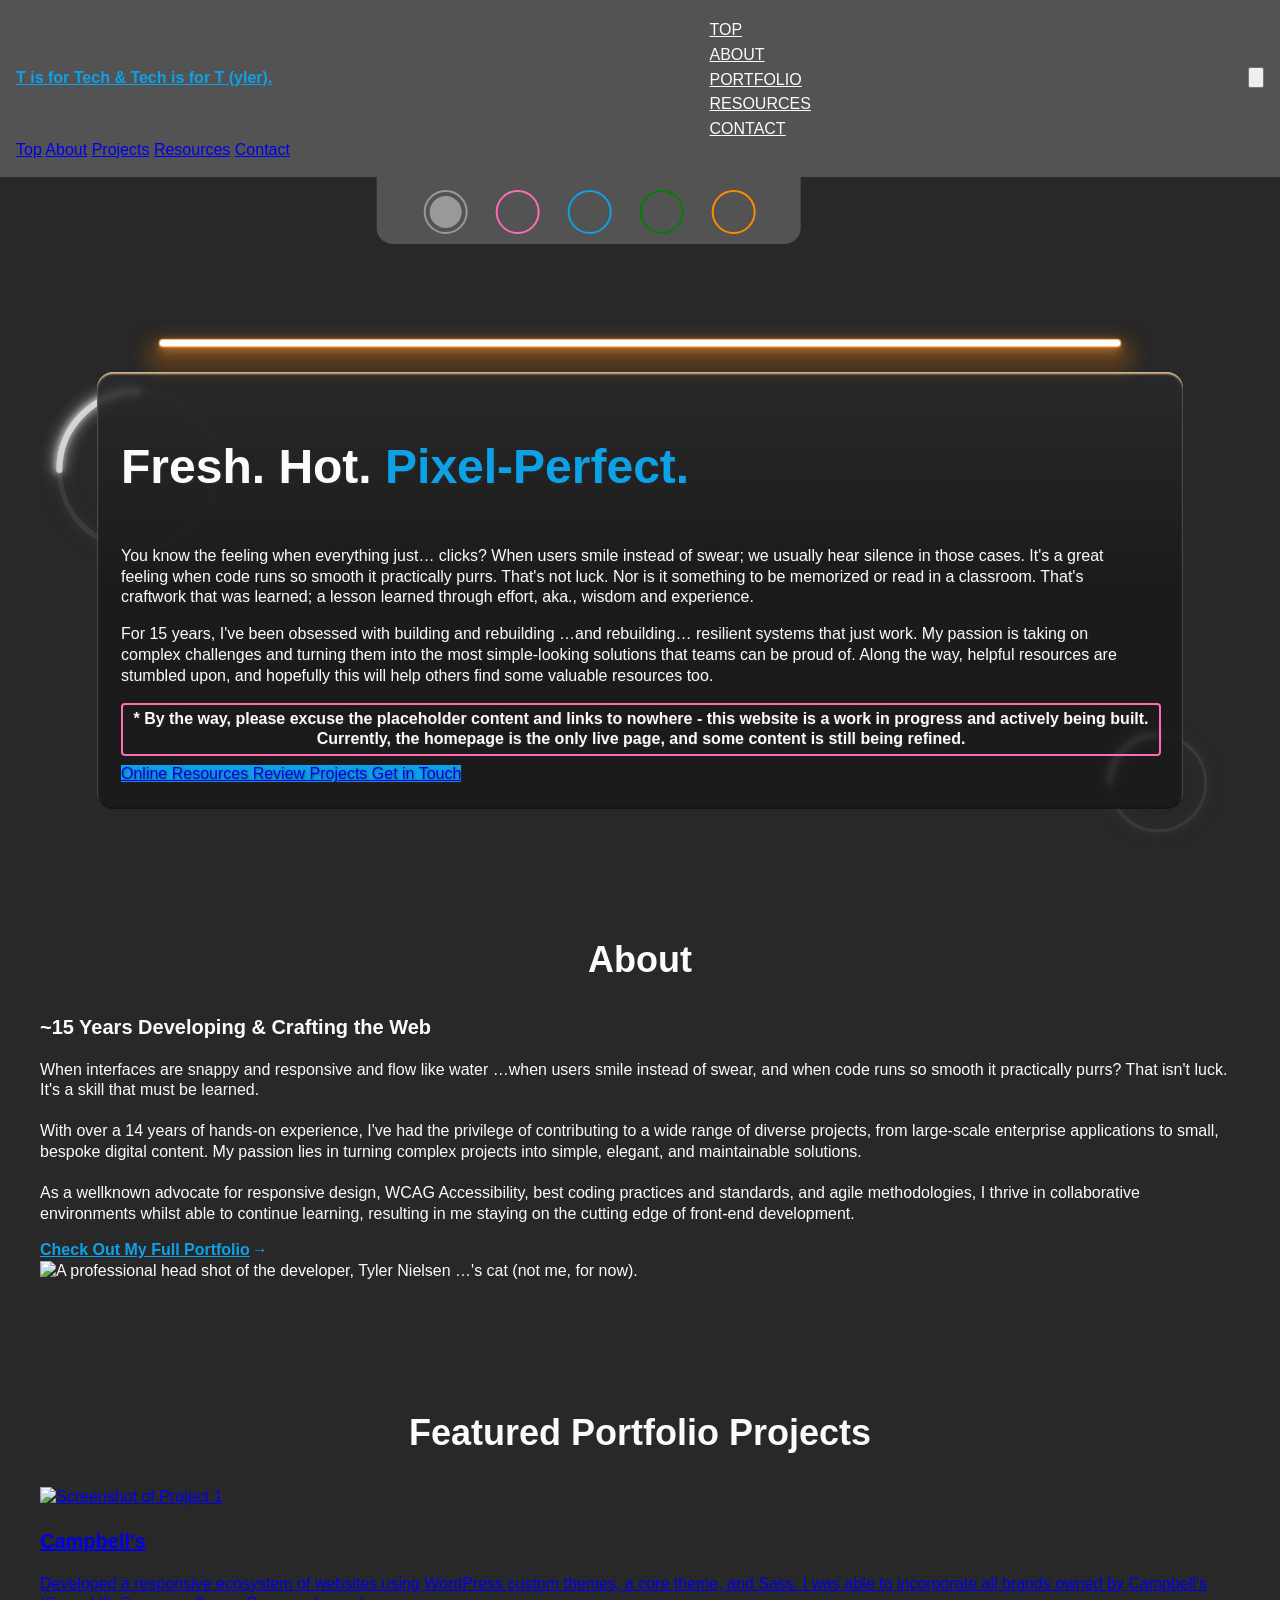
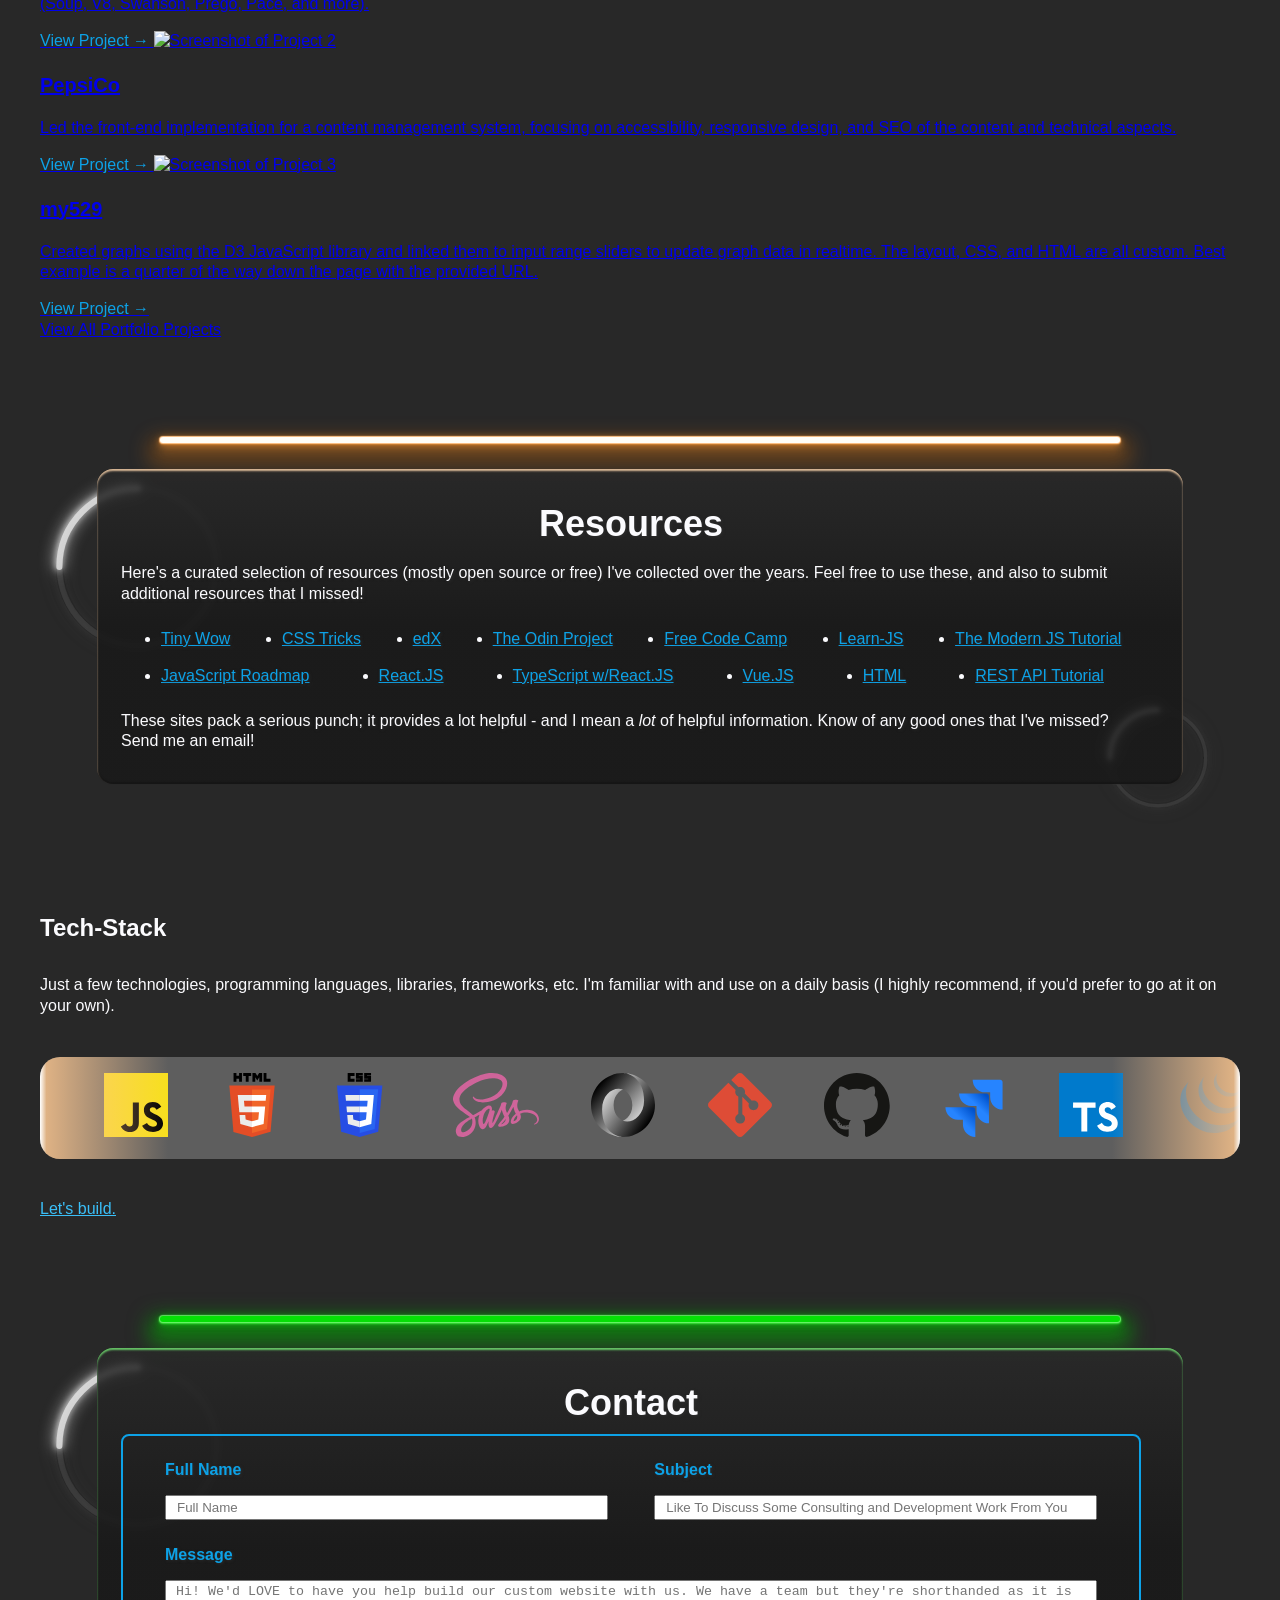
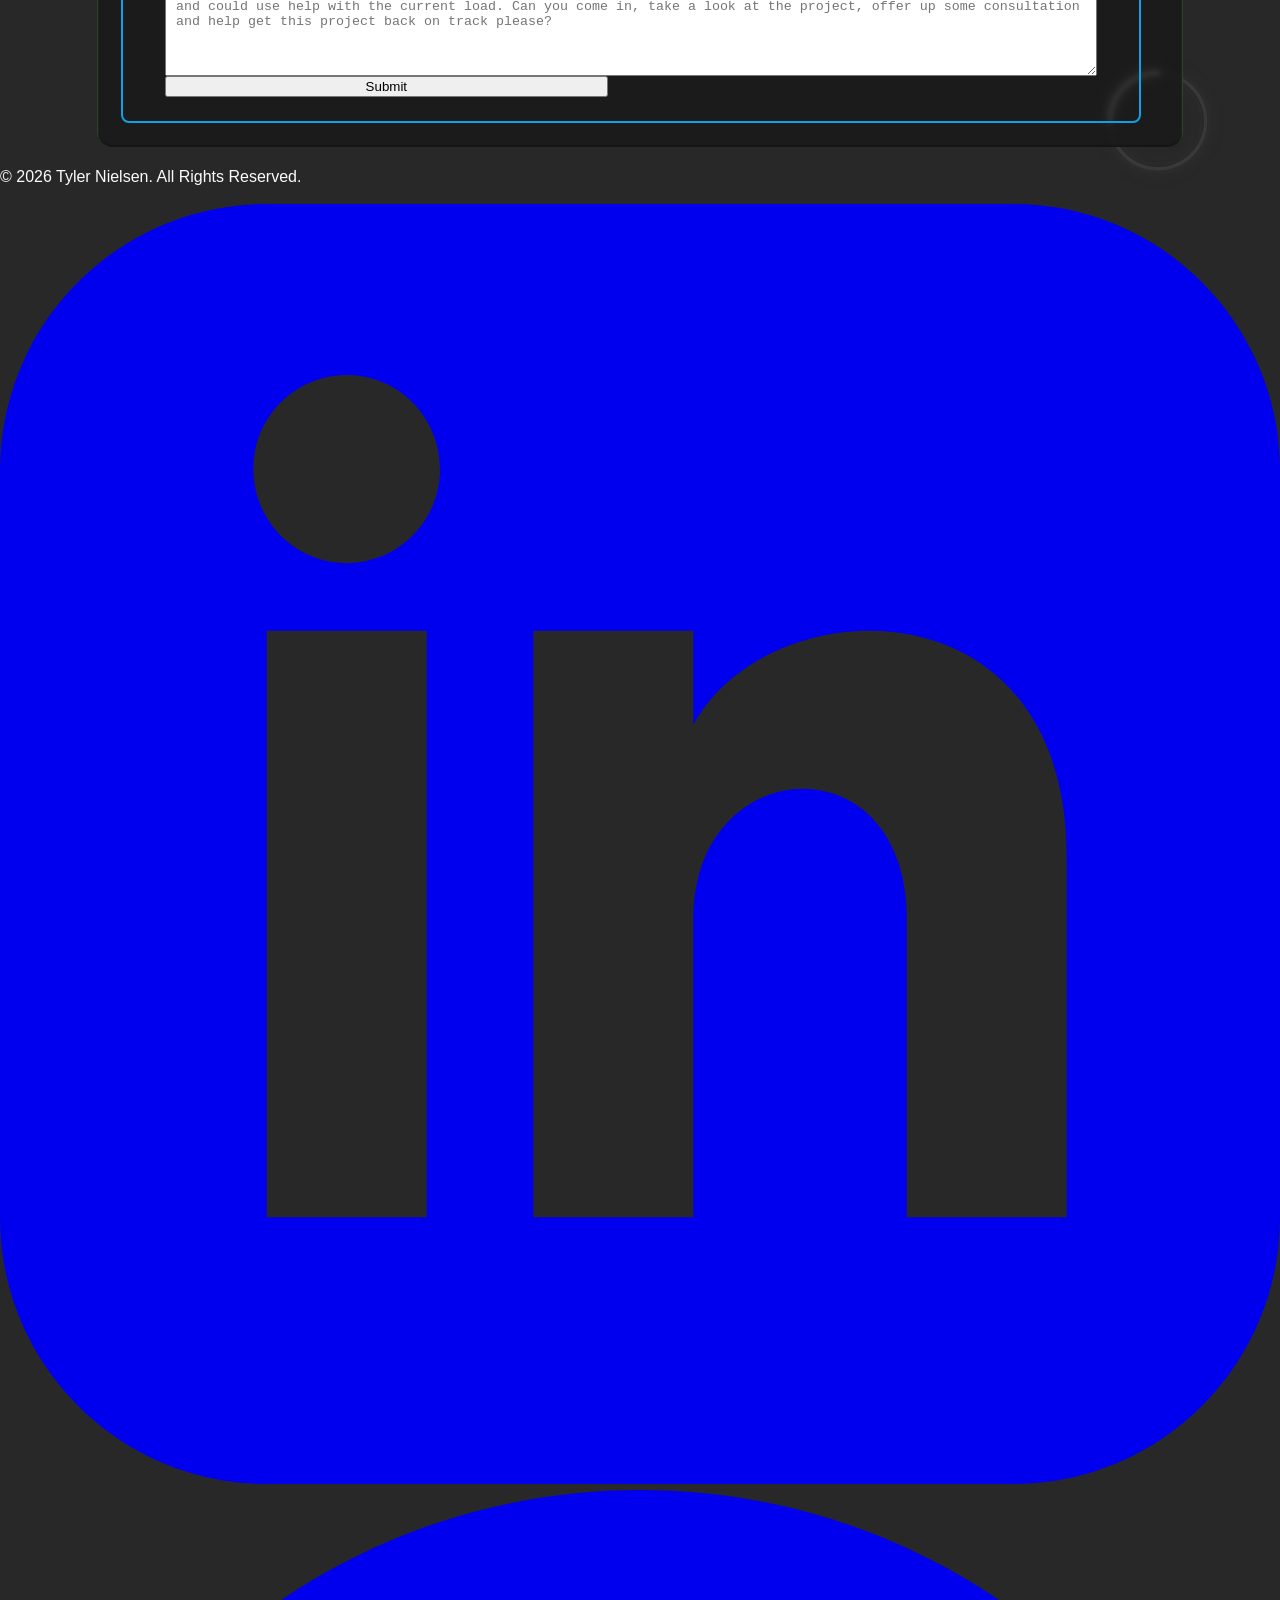
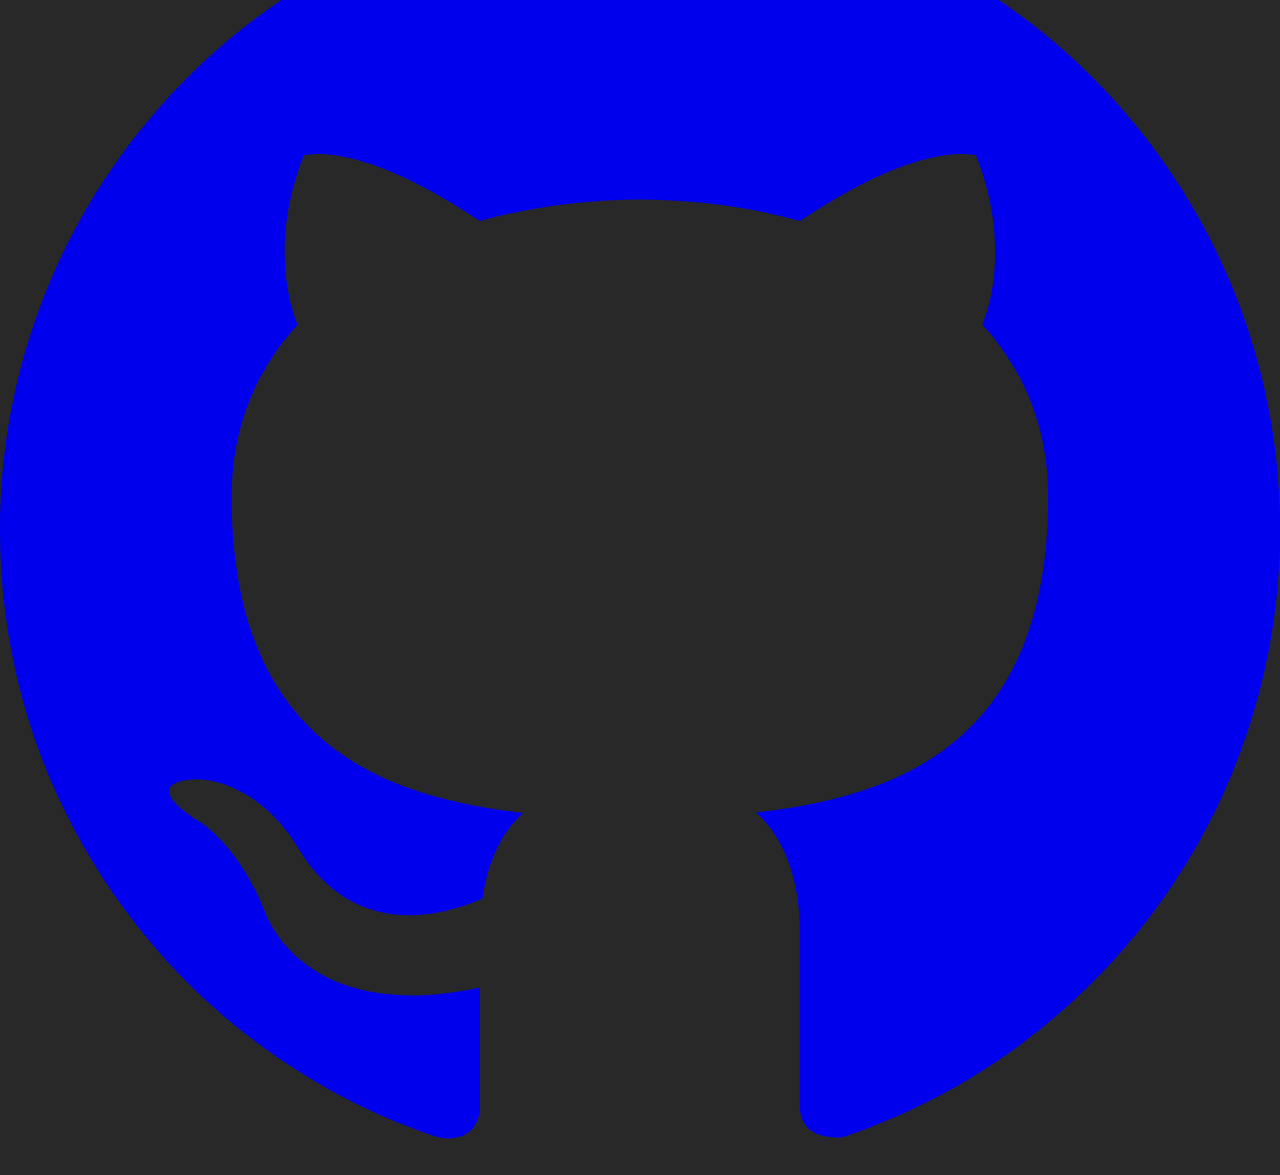
==== index.html @ 83358e0b "fixing a broken nav link" ====
<!DOCTYPE html>
<html lang="en" class="">
  <head>
    <meta charset="UTF-8" />
    <meta name="viewport" content="width=device-width, initial-scale=1.0" />
    <meta name="description" content="Lean Web Shop. If your website could use a facelift or simply just some content updates, we're here for you. Estimates are free and we're priced competitively." />

    <title>Tyler N. | Home</title>

    <!-- Using "Inter" font --> <link rel="stylesheet" href="https://fonts.googleapis.com/css2?family=Inter:wght@400;600;700&display=swap" />
    <!-- Tailwind CSS CDN for homepage styling --> <script src="https://cdn.tailwindcss.com"></script>

    <!-- <link href="styles/reset.css" rel="stylesheet" /> -->
    <link rel="shortcut icon" href="favicon.ico" type="image/x-icon">
    <link href="styles/main.css" rel="stylesheet" />
    <script type="module" src="js/index.js" defer></script>
  </head>
  <body>
    
    <header class="bg-opacity-34 backdrop-blur-md"> <!-- Header & Navigation -->
      <nav class="container py-4 px-6">

        <a href="#" class="logo text-2xl">
          T is for Tech &amp; Tech is for T (yler).
        </a>

        <div class="main-nav hidden md:flex space-x-8">
          <a href="#hero" class="text-lg">Top</a>
          <a href="#about" class="text-lg">About</a>
          <a href="#portfolio" class="text-lg">Portfolio</a>
          <a href="#resources" class="text-lg">Resources</a>
          <a href="#contact" class="text-lg">Contact</a>
        </div>

        <!-- Mobile Menu Button -->
        <button
          id="mobile-menu-button"
          class="md:hidden text-gray-200 focus:outline-none"
        >
          <svg
            class="w-6 h-6"
            fill="none"
            stroke="currentColor"
            viewBox="0 0 24 24"
            xmlns="http://www.w3.org/2000/svg"
          >
            <path
              stroke-linecap="round"
              stroke-linejoin="round"
              stroke-width="2"
              d="M4 6h16M4 12h16m-7 6h7"
            ></path>
          </svg>
        </button>
      </nav>
      <!-- Mobile Menu -->
      <div id="mobile-menu" class="hidden md:hidden bg-gray-800 px-6 pb-4">
        <a href="#hero" class="block text-lg py-2 hover:text-sky-400 transition-colors">Top</a>
        <a href="#about" class="block text-lg py-2 hover:text-sky-400 transition-colors">About</a>
        <a href="#projects" class="block text-lg py-2 hover:text-sky-400 transition-colors">Projects</a>
        <a href="#resources" class="block text-lg py-2 hover:text-sky-400 transition-colors">Resources</a>
        <a href="#contact" class="block text-lg py-2 hover:text-sky-400 transition-colors">Contact</a>
      </div>
    </header>
    <!-- END Header & Navigation -->

    <form action="" class="theme-picker">
      <fieldset>
        <legend class="visually-hidden">Pick a Theme</legend>

        <label for="default" class="visually-hidden radio-label default-radio-btn">Default (Light)</label>
        <input type="radio" name="theme" id="default" title="Default Theme" checked>

        <label for="pink" class="visually-hidden radio-label pink-radio-btn">80's Neon Pink</label>
        <input type="radio" name="theme" id="pink" title="Pink Theme">

        <label for="blue" class="visually-hidden radio-label blue-radio-btn">Blue</label>
        <input type="radio" name="theme" id="blue" title="Blue Theme">

        <label for="green" class="visually-hidden radio-label green-radio-btn">Green</label>
        <input type="radio" name="theme" id="green" title="Green Theme">

        <label for="orange" class="visually-hidden radio-label orange-radio-btn">Orange</label>
        <input type="radio" name="theme" id="orange" title="Orange Theme">
      </fieldset>
    </form>

    <main> <!-- Main Content -->

      <!-- Hero Section -->
      <!-- <section id="hero" class="min-h-screen flex justify-center text-center"> --> <!-- Hero Section START -->
      <!-- <div class="space-y-6">
          <h1
            class="text-4xl sm:text-5xl md:text-6xl font-extrabold text-white"
          >
            Hi, I'm <span class="text-sky-400">Tyler Nielsen</span>.
          </h1>

          <p
            class="text-xl md:text-2xl font-medium text-gray-400 max-w-3xl mx-auto"
          >
            A Senior Front-End Engineer with 14 years of experience,
            specializing in building clean, performant, and accessible digital
            content using HTML, CSS, and JavaScript.
          </p>

          <div class="flex flex-col sm:flex-row justify-center gap-4 pt-6">
            <a
              href="#projects"
              class="inline-block bg-sky-500 hover:bg-sky-600 text-white font-bold py-3 px-8 rounded-full shadow-lg transition-colors"
            >
              View My Work
            </a>

            <a
              href="/contact"
              class="inline-block bg-gray-700 hover:bg-gray-600 text-white font-bold py-3 px-8 rounded-full shadow-lg transition-colors"
            >
              Get in Touch
            </a>
          </div>
        </div>
      </section> -->
      <!-- END Hero Section -->
      

      <section id="hero"> <!-- About Website Section -->
        <div class="glass-card-container">
          <div class="space-y-6 card">
            <h1 class="text-4xl sm:text-5xl md:text-6xl font-extrabold text-white">
              Fresh. Hot. <span class="">Pixel-Perfect.</span>
            </h1>
            <p>
              You know the feeling when everything just… clicks? When users smile instead of 
              swear; we usually hear silence in those cases. It's a great feeling when code 
              runs so smooth it practically purrs. That's not luck. Nor is it something to be 
              memorized or read in a classroom. That's craftwork that was learned; a lesson 
              learned through effort, aka., wisdom and experience.
            </p>
            <p>
              For 15 years, I've been obsessed with building and rebuilding …and rebuilding… 
              resilient systems that just work. My passion is taking on complex challenges 
              and turning them into the most simple-looking solutions that teams can be 
              proud of. Along the way, helpful resources are stumbled upon, and hopefully 
              this will help others find some valuable resources too.
            </p>
            <p class="wip"><strong>
              &ast; By the way, please excuse the placeholder content and links to nowhere - this website is a work in progress and actively being built. Currently, the homepage is the only live page, and some content is still being refined.
            </strong></p>

            <div class="button-container flex flex-col sm:flex-row justify-center gap-4 pt-6">
              <a href="#resources" class="inline-block font-bold py-3 px-8 rounded-full shadow-lg transition-colors">
                Online Resources
              </a>

              <a href="#projects" class="inline-block font-bold py-3 px-8 rounded-full shadow-lg transition-colors">
                Review Projects
              </a>

              <a href="contact" class="inline-block font-bold py-3 px-8 rounded-full shadow-lg transition-colors">
                Get in Touch
              </a>
            </div>
          </div>

          <div class="accents"> <!-- "glass-card" base designed by Fabian Albert: https://www.pinterest.com/pin/1045749975969474374/ -->
            <div class="top-light"></div>
            <div class="light"></div>
            <div class="light sm"></div>
          </div>
        </div> <!-- END:</.glass-card-container> -->
      </section>
      <!-- END About Website Section -->


      <section id="about" class=""> <!-- About The Developer Section START -->
        <div class="mx-auto grid md:grid-cols-2 gap-12">
          <div class="order-2 md:order-1 space-y-6">
            <h2>About</h2>
            <h3>~15 Years Developing &amp; Crafting the Web</h3>

            <p class="leading-relaxed">
              When interfaces are snappy and responsive and flow like water …when 
              users smile instead of swear, and when code runs so smooth it practically 
              purrs? That isn't luck. It's a skill that must be learned.
            </p>
            <p class="leading-relaxed">
              With over a 14 years of hands-on experience, I've had the privilege
              of contributing to a wide range of diverse projects, from large-scale
              enterprise applications to small, bespoke digital content. My passion
              lies in turning complex projects into simple, elegant, and
              maintainable solutions.
            </p>
            <p class="leading-relaxed">
              As a wellknown advocate for responsive design, WCAG Accessibility, best coding practices and standards, and agile methodologies,
              I thrive in collaborative environments whilst able to continue learning, resulting in me staying on the cutting edge of front-end development.
            </p>

            <a
              href="about.html"
              class="mt-6 inline-block transition-colors"
              >
              Check Out My Full Portfolio<span class="animarrow">&rarr;</span>
            </a>
          </div>

          <div class="order-1 md:order-2">
            <img
              src="https://www.placecats.com/476/475"
              alt="A professional head shot of the developer, Tyler Nielsen …'s cat (not me, for now)."
              title="A professional head shot of the developer, Tyler Nielsen …'s cat (not me, for now)."
              class="rounded-xl w-full h-auto object-cover shadow-2xl"
            />
          </div>
        </div>
      </section> <!-- END About The Developer Section -->

      
      <section id="portfolio"> <!-- Portfolio Section START -->
        <h2>
          Featured Portfolio Projects
        </h2>

        <div class="grid md:grid-cols-2 lg:grid-cols-3 gap-8 mt-12">
          <!-- 1st Featured Portfolio Project -->
          <a
            href="https://www.campbells.com/"
            class="project-card block bg-gray-800 rounded-xl p-6 shadow-xl border border-gray-700"
            target="_blank"
          >
            <img
              src="https://placehold.co/600x400/374151/9ca3af?text=Project+1"
              alt="Screenshot of Project 1"
              class="rounded-lg mb-4 w-full h-auto object-cover"
            />
            <h3 class="text-white mb-2">
              Campbell's
            </h3>
            <p class="text-gray-400 text-sm mb-4">
              Developed a responsive ecosystem of websites using WordPress custom themes, a core theme, and 
              Sass. I was able to incorporate all brands owned by Campbell's (Soup, V8, Swanson, Prego, Pace, 
              and more). 
            </p>
            <span class="vlink inline-block hover:underline">
              View Project &rarr;
            </span>
          </a>

          <!-- 2nd Featured Portfolio Project -->
          <a
            href="https://www.pepsico.com/"
            class="project-card block bg-gray-800 rounded-xl p-6 shadow-xl border border-gray-700"
            target="_blank"
          >
            <img
              src="https://placehold.co/600x400/374151/9ca3af?text=Project+2"
              alt="Screenshot of Project 2"
              class="rounded-lg mb-4 w-full h-auto object-cover"
            />
            <h3 class="text-white mb-2">
              PepsiCo
            </h3>
            <p class="text-gray-400 text-sm mb-4">
              Led the front-end implementation for a content management system,
              focusing on accessibility, responsive design, and SEO of the content
              and technical aspects.
            </p>
            <span class="vlink inline-block hover:underline">
              View Project &rarr;
            </span>
          </a>

          <!-- 3rd Featured Portfolio Project -->
          <a
            href="https://my529.org/investment-options/"
            class="project-card block bg-gray-800 rounded-xl p-6 shadow-xl border border-gray-700"
            target="_blank"
          >
            <img
              src="https://placehold.co/600x400/374151/9ca3af?text=Project+3"
              alt="Screenshot of Project 3"
              class="rounded-lg mb-4 w-full h-auto object-cover"
            />
            <h3 class="text-white mb-2">
              my529
            </h3>
            <p class="text-gray-400 text-sm mb-4">
              Created graphs using the D3 JavaScript library and linked them to input range 
              sliders to update graph data in realtime. The layout, CSS, and HTML are all 
              custom. Best example is a quarter of the way down the page with the provided URL.
            </p>
            <span class="vlink inline-block hover:underline">
              View Project &rarr;
            </span>
          </a>
        </div>

        <div class="text-center mt-12">
          <a
            href="#"
            class="inline-block bg-sky-500 hover:bg-sky-600 text-white font-bold py-3 px-8 rounded-full shadow-lg transition-colors"
          >
            View All Portfolio Projects
          </a>
        </div>
      </section> <!-- END Portfolio Section -->

      <section id="resources" class="resource-links"> <!-- Resources Section START -->
        <div class="glass-card-container">
          <div class="space-y-6 card">
            <h2 class="text-white">
              Resources
            </h2>

            <p>Here's a curated selection of resources (mostly open source or free) I've collected over the years. Feel free to use these, and also to submit additional resources that I missed!</p>

            <ul id="loop"></ul> <!-- Auto-populated with a list of resource links from /data/resources-list.json -->
              
            <p>These sites pack a serious punch; it provides a lot helpful - and I mean a <em>lot</em> of helpful information. Know of any good ones that I've missed? Send me an email!</p>
          </div>
        </div> <!-- END:</.glass-card-container> -->

        <div class="accents"> <!-- "glass-card" base designed by Fabian Albert: https://www.pinterest.com/pin/1045749975969474374/ -->
          <div class="top-light"></div>
          <div class="light"></div>
          <div class="light sm"></div>
        </div>
      </section>
      <!-- END Resources Section -->

      <!-- Skill Tech Stack Section -->
      <section id="skill-tech-stack">
        <h4>Tech-Stack</h4>
        <p>
          Just a few technologies, programming languages, libraries, frameworks,
          etc. I'm familiar with and use on a daily basis (I highly recommend,
          if you'd prefer to go at it on your own).
        </p>

        <div class="animated-logo-slider">
          <ul>
            <li>
              <img
                src="./images/icons/icon-javascript.svg"
                alt="JavaScript"
                title="JavaScript"
              />
            </li>
            <li>
              <img
                src="./images/icons/icon-html5.svg"
                alt="HTML5"
                title="HTML5"
              />
            </li>
            <li>
              <img
                src="./images/icons/icon-css3.svg"
                alt="CSS 3"
                title="CSS3"
              />
            </li>
            <li>
              <img
                src="./images/icons/icon-sass.svg"
                alt="Sass"
                title="Sass CSS"
              />
            </li>
            <li>
              <img
                src="./images/icons/icon-json.svg"
                alt="JSON"
                title="JSON"
              />
            </li>
            <li>
              <img
                src="./images/icons/icon-git.svg"
                alt="git"
                title="git"
              />
            </li>
            <li>
              <img
                src="./images/icons/icon-github.svg"
                alt="GitHub"
                title="GitHub"
              />
            </li>
            <li>
              <img
                src="./images/icons/icon-jira.svg"
                alt="Jira"
                title="Jira"
              />
            </li>
            <li>
              <img
                src="./images/icons/icon-typescript.svg"
                alt="TypeScript"
                title="TypeScript"
              />
            </li>
            <li>
              <img
                src="./images/icons/icon-jquery.svg"
                alt="jQuery"
                title="jQuery"
              />
            </li>
            <li>
              <img
                src="./images/icons/icon-adobe.svg"
                alt="Adobe"
                title="Adobe"
              />
            </li>
            <li>
              <img
                src="./images/icons/icon-atlassian.svg"
                alt="Atlassian"
                title="Atlassian"
              />
            </li>
            <li>
              <img
                src="./images/icons/icon-confluence.svg"
                alt="Confluence"
                title="Confluence"
              />
            </li>
            <li>
              <img
                src="./images/icons/icon-react.svg"
                alt="React JS"
                title="React JS"
              />
            </li>
            <li>
              <img
                src="./images/icons/icon-angular.svg"
                alt="Angular"
                title="Angular"
              />
            </li>
            <li>
              <img
                src="./images/icons/icon-eslint.svg"
                alt="ESLint"
                title="ESLint"
              />
            </li>
            <li>
              <img
                src="./images/icons/icon-wordpress.svg"
                alt="WordPress"
                title="WordPress"
              />
            </li>
            <li>
              <img
                src="./images/icons/icon-jest.svg"
                alt="Jest"
                title="Jest"
              />
            </li>
            <li>
              <img
                src="./images/icons/icon-material-ui.svg"
                alt="Material UI"
                title="Material UI"
              />
            </li>
            <li>
              <img
                src="./images/icons/icon-nodejs.svg"
                alt="Node JS"
                title="Node JS"
              />
            </li>
            <li>
              <img
                src="./images/icons/icon-npm.svg"
                alt="NPM"
                title="NPM"
              />
            </li>
            <li>
              <img
                src="./images/icons/icon-php.svg"
                alt="PHP"
                title="PHP"
              />
            </li>
            <li>
              <img
                src="./images/icons/icon-prettier.svg"
                alt="Prettier"
                title="Prettier"
              />
            </li>
            <li>
              <img
                src="./images/icons/icon-redux.svg"
                alt="Redux"
                title="Redux"
              />
            </li>
            <li>
              <img
                src="./images/icons/icon-grunt.svg"
                alt="Grunt"
                title="Grunt"
              />
            </li>
            <li>
              <img
                src="./images/icons/icon-vercel.svg"
                alt="Vercel"
                title="Vercel"
              />
            </li>
            <li>
              <img
                src="./images/icons/icon-bitbucket.svg"
                alt="BitBucket"
                title="BitBucket"
              />
            </li>
            <li>
              <img
                src="./images/icons/icon-less.svg"
                alt="Less CSS"
                title="Less CSS"
              />
            </li>
            <li>
              <img
                src="./images/icons/icon-nextjs.svg"
                alt="Next JS"
                title="Next JS"
              />
            </li>
            <li>
              <img
                src="./images/icons/icon-nx.svg"
                alt="NX"
                title="NX"
              />
            </li>
            <li>
              <img
                src="./images/icons/icon-planet-scale.svg"
                alt="Planet Scale"
                title="Planet Scale"
              />
            </li>
            <li>
              <img
                src="./images/icons/icon-prisma.svg"
                alt="Prisma"
                title="Prisma"
              />
            </li>
            <li>
              <img
                src="./images/icons/icon-vuejs.svg"
                alt="Vue JS"
                title="Vue JS"
              />
            </li>
            <li>
              <img
                src="./images/icons/icon-vscode.svg"
                alt="Visual Studio Code"
                title="Visual Studio(VS) Code"
              />
            </li>
            <li>
              <img
                src="./images/icons/icon-sublime-text.svg"
                alt="Sublime Text"
                title="Sublime Text"
              />
            </li>
            <li>
              <img
                src="./images/icons/icon-bootstrap.svg"
                alt="Bootstrap"
                title="Bootstrap"
              />
            </li>
            <li>
              <img
                alt="Tailwind CSS"
                src="./images/icons/icon-tailwind-css.svg"
                title="Tailwind CSS"
              />
            </li>
            <li>
              <img
                alt="T3-Stack - TypeScript, tRPC, Tailwind, Next.js"
                src="./images/icons/icon-t3.svg"
                title="T3-Stack: TypeScript, Tailwind, tRPC, Next.js"
              />
            </li>
          </ul>
        </div>

        <p>
          <a href="mailto:tynielsen@gmail.com">Let's build.</a>
        </p>
      </section>
      <!-- END Skill Tech Stack Section -->


      <section id="contact" class="resource-links"> <!-- Resources Section START -->
        <div class="glass-card-container">
          <div class="space-y-6 card">
            <h2 class="text-white">Contact</h2>
            
            <form action="">
              <legend>
                <div class="name-input">
                  <label for="full-name">Full Name</label>
                  <input type="text" name="contact-form" id="full-name" placeholder="Full Name">
                </div>

                <div class="subject-input">
                  <label for="subject">Subject</label>
                  <input type="text" name="contact-form" id="subject" placeholder="Like To Discuss Some Consulting and Development Work From You">
                </div>

                <div class="msg-input">
                  <label for="message">Message</label>
                  <textarea name="contact-form" id="message" placeholder="Hi! We'd LOVE to have you help build our custom website with us. We have a team but they're shorthanded as it is and could use help with the current load. Can you come in, take a look at the project, offer up some consultation and help get this project back on track please?"></textarea>
                </div>

                <div class="submit-btn">
                  <button>Submit</button>
                </div>
              </legend>
            </form>
          </div>
        </div>

        <div class="accents"> <!-- "glass-card" base designed by Fabian Albert: https://www.pinterest.com/pin/1045749975969474374/ -->
          <div class="top-light"></div>
          <div class="light"></div>
          <div class="light sm"></div>
        </div>
      </section> <!-- END Contact Section -->
    </main>

    <!-- Footer -->
    <footer class="bg-gray-800 text-center py-8 px-6 mt-12">
      <p class="text-gray-400 copyright">
        &copy; <span id="c-yr"></span> Tyler Nielsen. All Rights Reserved.
      </p>

      <div class="flex justify-center space-x-6 mt-4">
        <a href="https://linkedin.com/in/yourprofile" target="_blank" class="text-gray-400 hover:text-sky-400 transition-colors">
          <svg
            class="w-6 h-6"
            fill="currentColor"
            viewBox="0 0 24 24"
            aria-hidden="true"
          >
            <path d="M19 0h-14c-2.761 0-5 2.239-5 5v14c0 2.761 2.239 5 5 5h14c2.762 0 5-2.239 5-5v-14c0-2.761-2.238-5-5-5zm-11 19h-3v-11h3v11zm-1.5-12.268c-.966 0-1.75-.79-1.75-1.764s.784-1.764 1.75-1.764 1.75.79 1.75 1.764-.783 1.764-1.75 1.764zm13.5 12.268h-3v-5.604c0-3.368-4-3.113-4 0v5.604h-3v-11h3v1.765c1.396-2.586 7-2.777 7 2.476v6.759z"/>
          </svg>
        </a>
        <a href="https://github.com/yourprofile" target="_blank" class="text-gray-400 hover:text-sky-400 transition-colors">
          <svg
            class="w-6 h-6"
            fill="currentColor"
            viewBox="0 0 24 24"
            aria-hidden="true"
          >
            <path d="M12 0c-6.626 0-12 5.373-12 12 0 5.302 3.438 9.8 8.207 11.387.599.111.793-.261.793-.577v-2.234c-3.338.726-4.033-1.416-4.033-1.416-.546-1.387-1.333-1.756-1.333-1.756-1.089-.745.083-.729.083-.729 1.205.084 1.839 1.237 1.839 1.237 1.07 1.834 2.807 1.304 3.492.997.107-.775.418-1.305.762-1.604-2.665-.305-5.467-1.334-5.467-5.931 0-1.311.468-2.381 1.236-3.221-.124-.303-.535-1.524.117-3.176 0 0 1.008-.322 3.301 1.23.957-.266 1.983-.399 3.003-.404 1.02.005 2.046.138 3.003.404 2.291-1.552 3.297-1.23 3.297-1.23.653 1.653.242 2.874.118 3.176.77.84 1.235 1.911 1.235 3.221 0 4.609-2.807 5.624-5.479 5.921.43.372.823 1.102.823 2.222v3.293c0 .319.192.614.8.575 4.767-1.589 8.205-6.085 8.205-11.385 0-6.627-5.373-12-12-12z"/>
          </svg>
        </a>
        <!-- You can add more social links here -->
      </div>
    </footer>
    <!-- END Footer -->

    <!-- <script defer>
    document.addEventListener("DOMContentLoaded", () => {
      const mobileMenuButton = document.getElementById("mobile-menu-button");
      const mobileMenu = document.getElementById("mobile-menu");

      mobileMenuButton.addEventListener("click", () => {
        mobileMenu.classList.toggle("hidden");
      });
    });
    </script> -->
  </body>
</html>
---- styles/main.css ----
/* **********************************************************
 *
 *  Import all css files into main.css
 *
 *  ** DO NOT PERMANENTLY ADD CSS TO THIS FILE **
 *      Intended use is for temporary styles
 *
************************************************************* */
@import url("./_styles.css");

/* Variables, Functions, Mixins
••••••••••••••••••••••••** */
@import url("./_variables.css");
@import url("./_themes.css");

/* Shared Stylesheets */
@import url("./_global.css");
@import url("./_typography.css");
@import url("./_logo-slider.css");
@import url("./_nav.css");
@import url("./_header.css");
/* @import url("./_footer.css"); */


/* Content Sections
************************** */
@import url("./_card-neon-glass.css");
@import url("./_about.css");
@import url("./_contact.css");
@import url("./_portfolio.css");
@import url("./_resources.css");


/* Responsive (Mobile First
************************** */
/* @import url("./_desktop.css") screen and (min-width: 767px); */
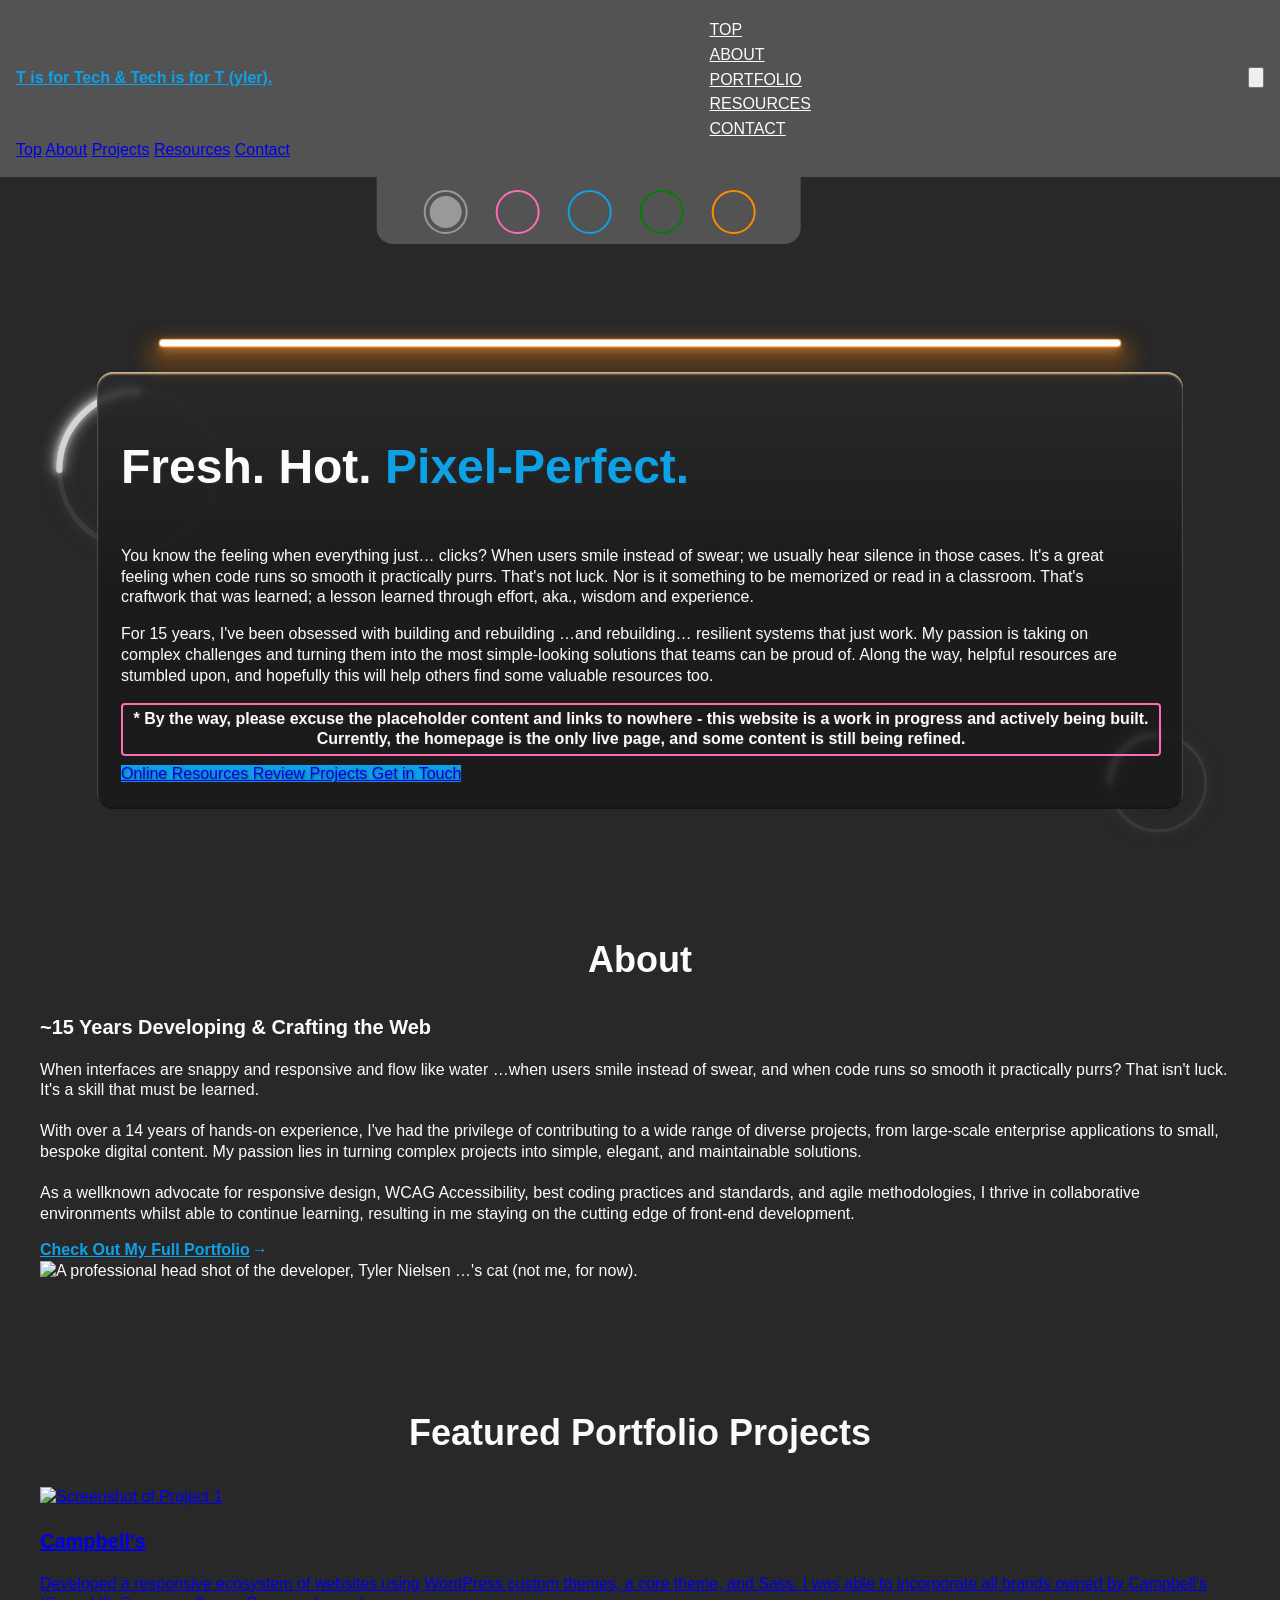
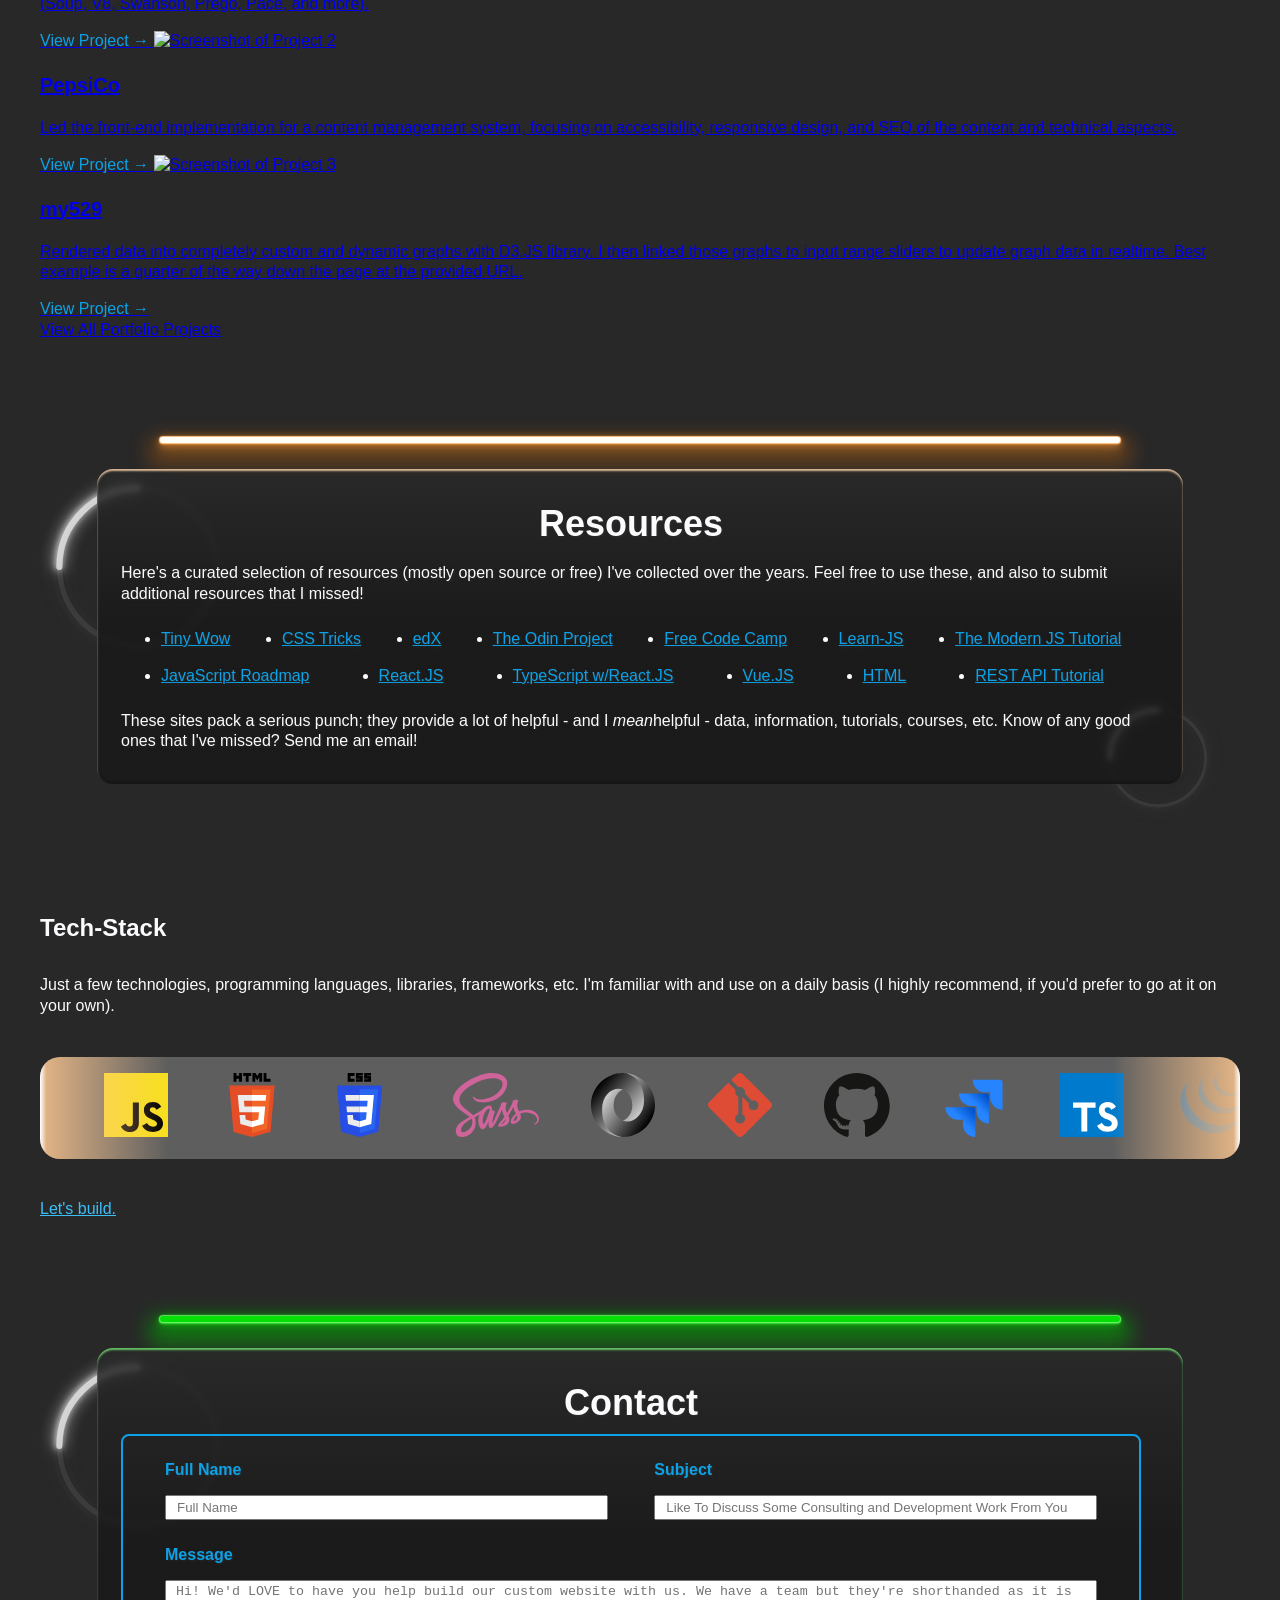
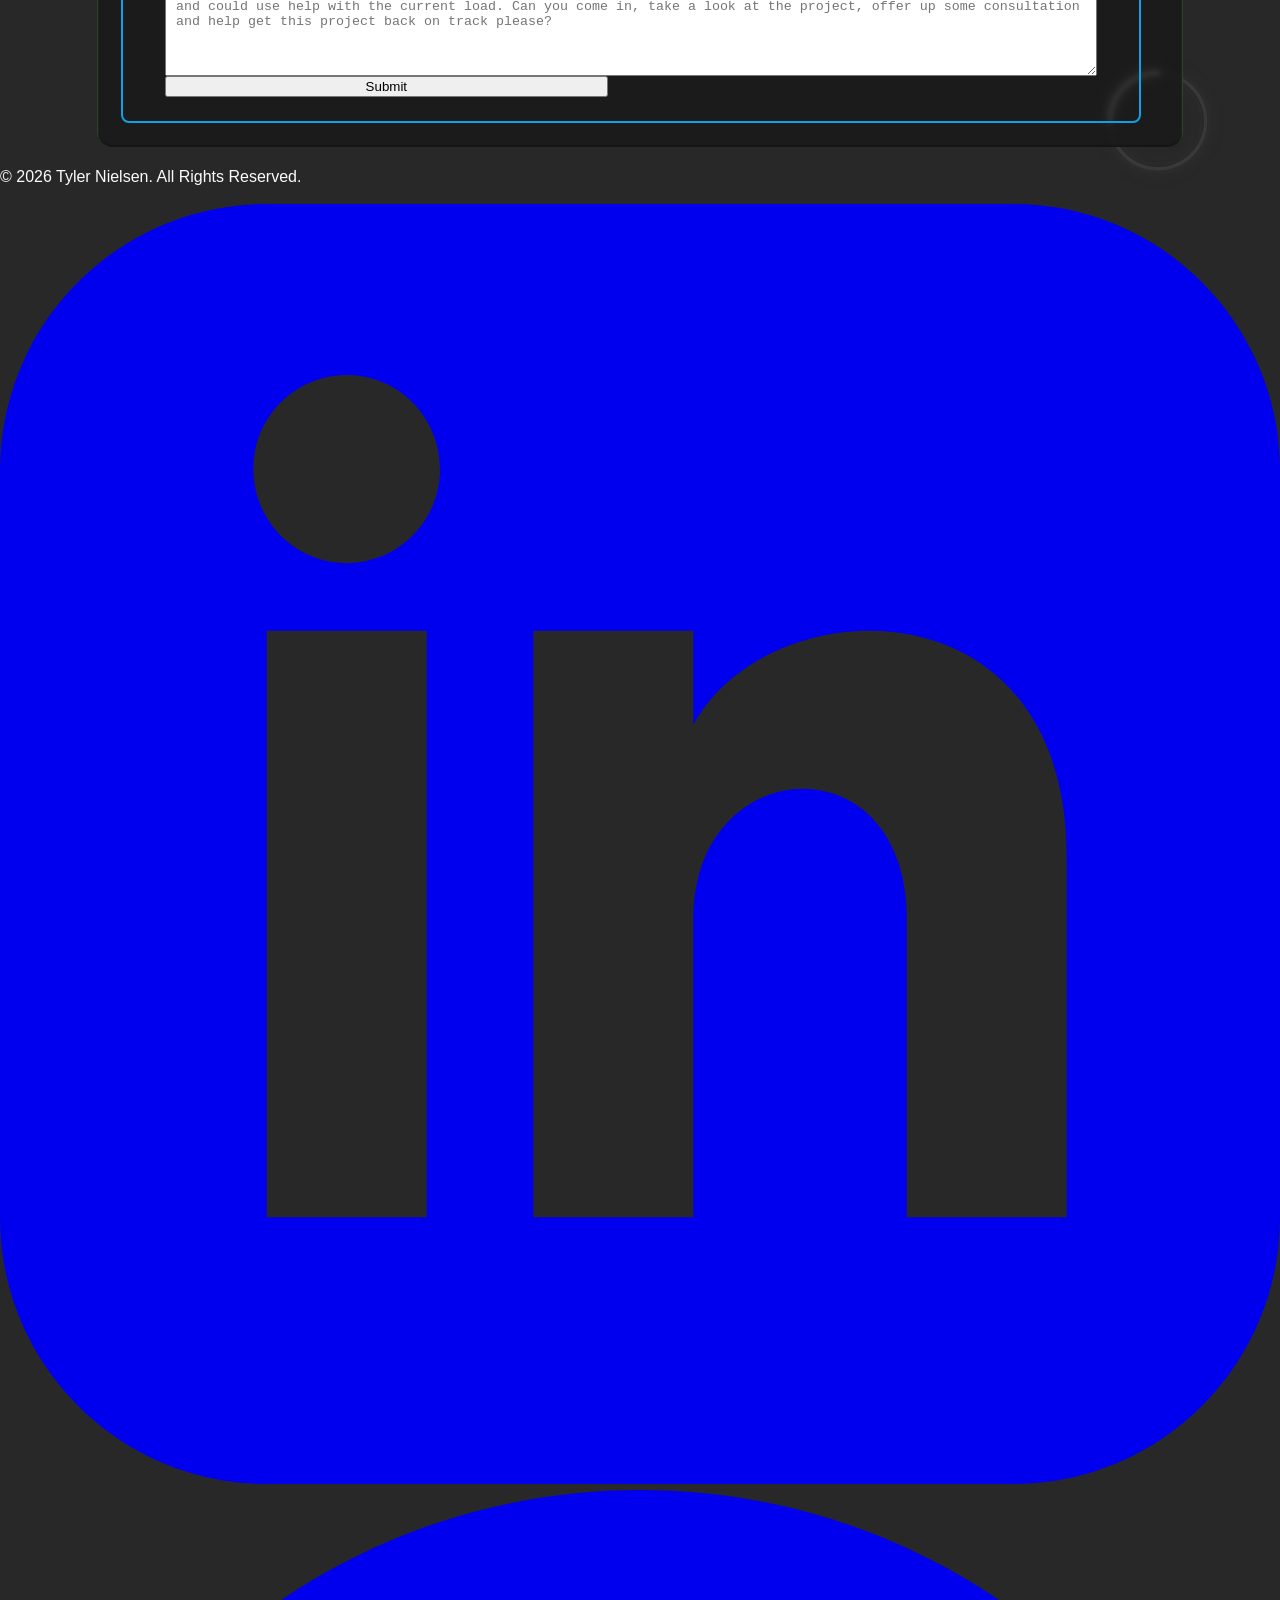
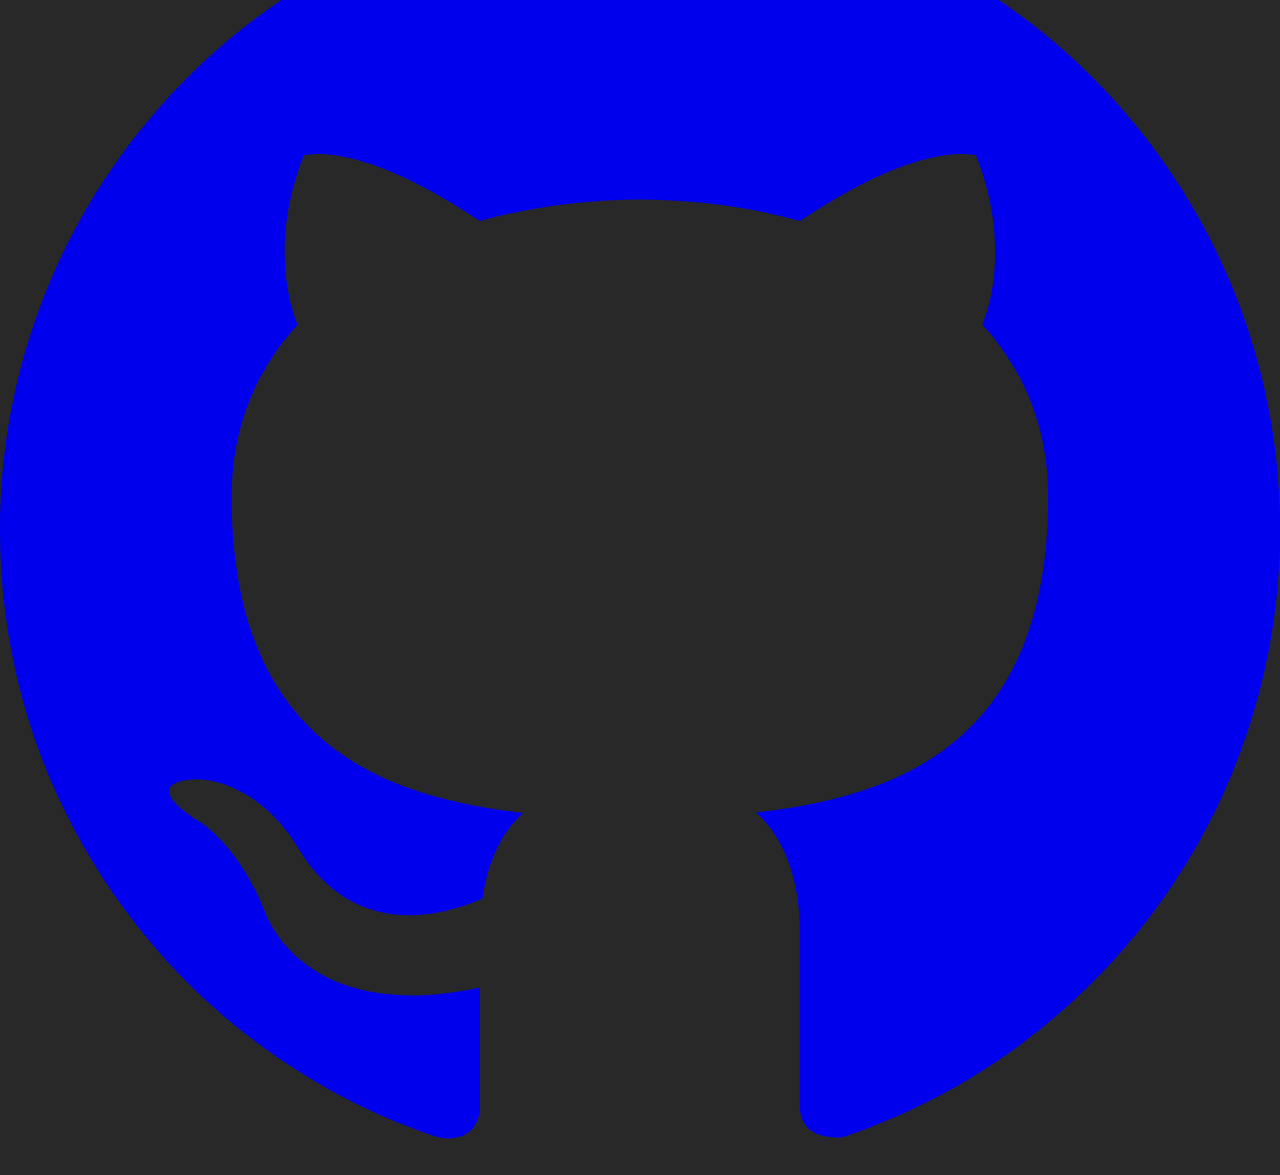
==== commit eca8413c: "mainly style updates, content updates" ====
--- a/index.html
+++ b/index.html
@@ -285,9 +285,8 @@
               my529
             </h3>
             <p class="text-gray-400 text-sm mb-4">
-              Created graphs using the D3 JavaScript library and linked them to input range 
-              sliders to update graph data in realtime. The layout, CSS, and HTML are all 
-              custom. Best example is a quarter of the way down the page with the provided URL.
+              Rendered data into completely custom and dynamic graphs with D3.JS library. I then linked those graphs to input range 
+              sliders to update graph data in realtime. Best example is a quarter of the way down the page at the provided URL.
             </p>
             <span class="vlink inline-block hover:underline">
               View Project &rarr;
@@ -316,7 +315,7 @@
 
             <ul id="loop"></ul> <!-- Auto-populated with a list of resource links from /data/resources-list.json -->
               
-            <p>These sites pack a serious punch; it provides a lot helpful - and I mean a <em>lot</em> of helpful information. Know of any good ones that I've missed? Send me an email!</p>
+            <p>These sites pack a serious punch; they provide a lot of helpful - and I <em>mean</em>helpful - data, information, tutorials, courses, etc. Know of any good ones that I've missed? Send me an email!</p>
           </div>
         </div> <!-- END:</.glass-card-container> -->
 
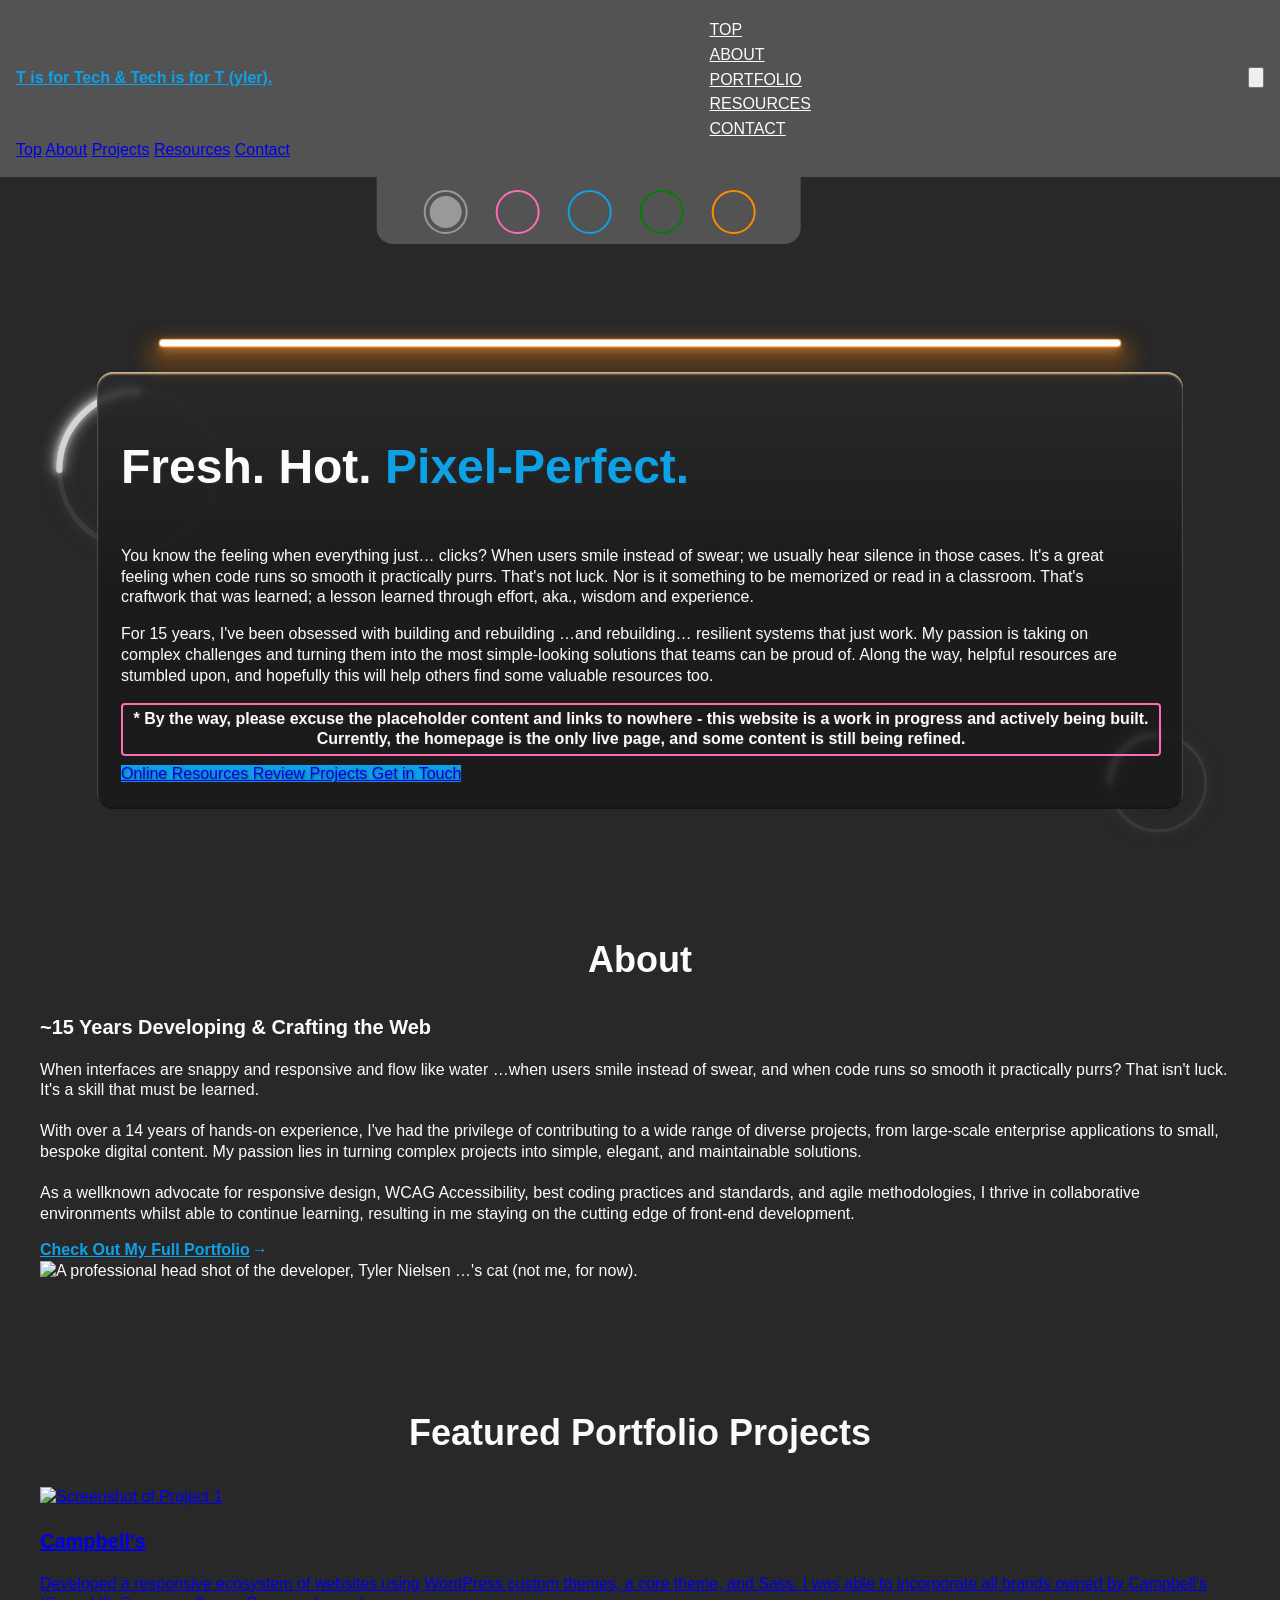
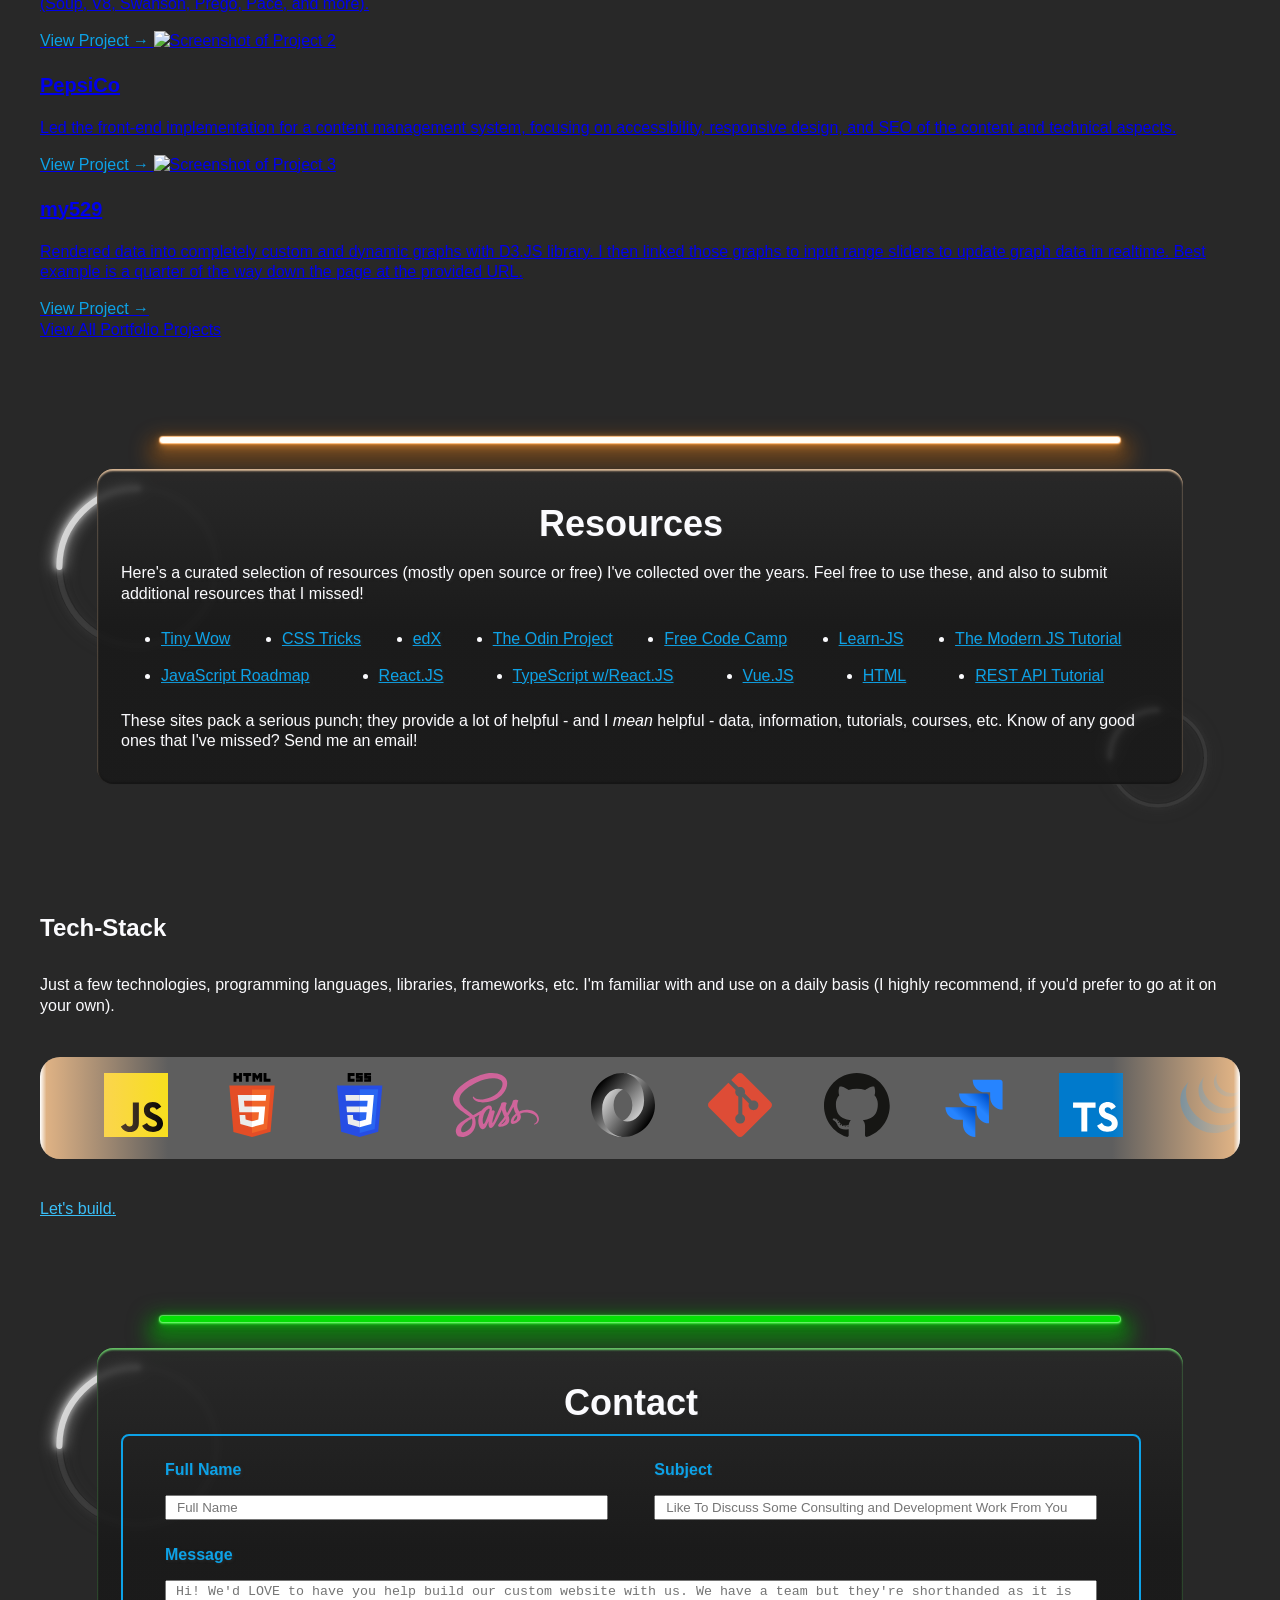
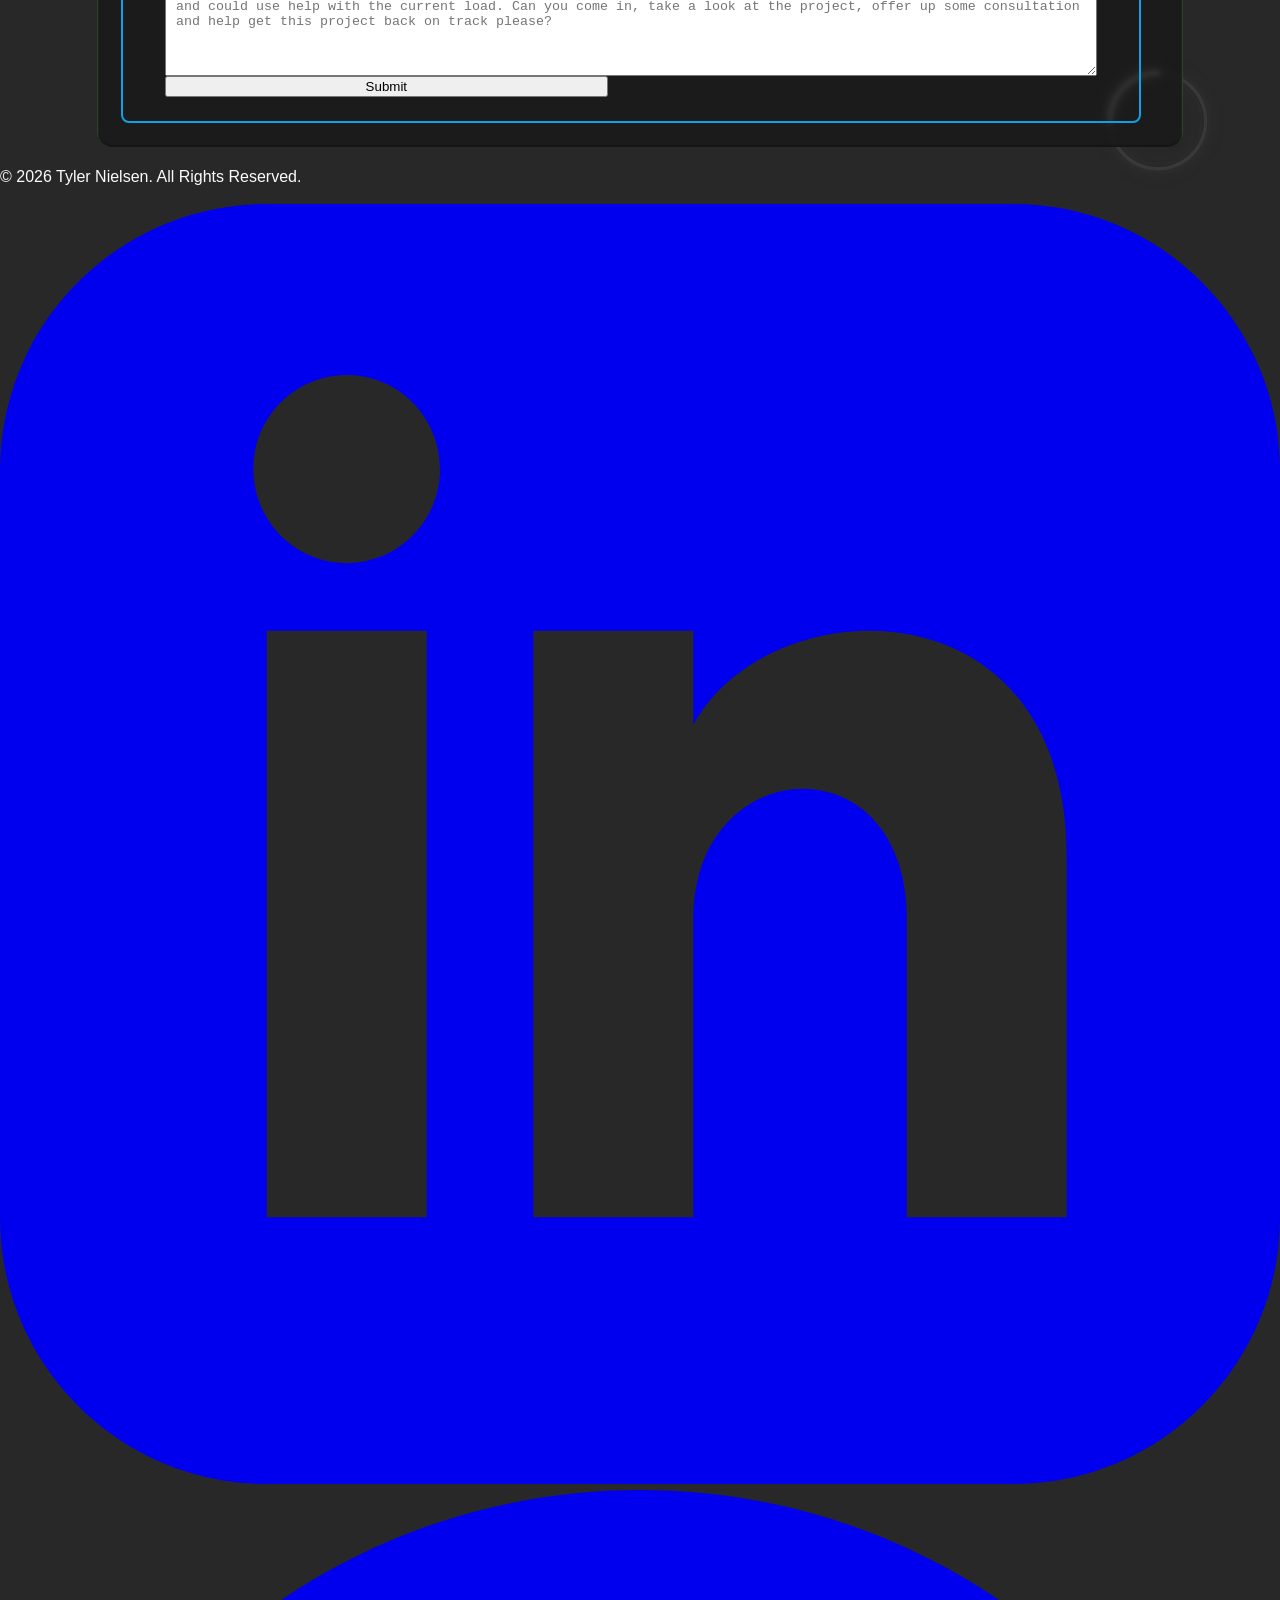
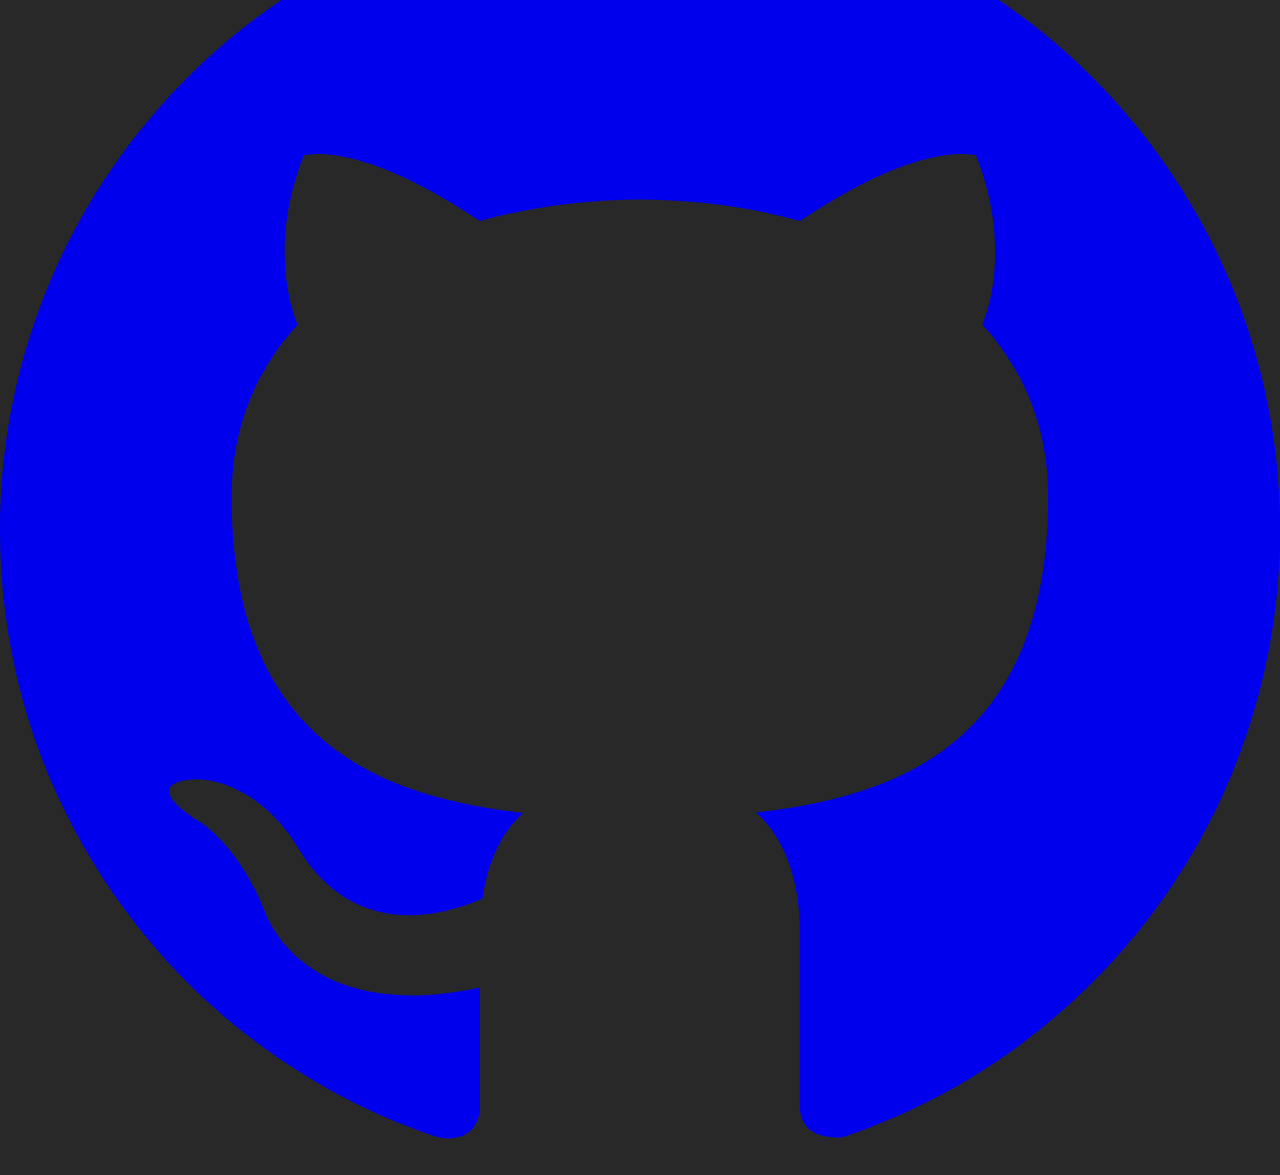
==== commit dbd7389c: "needed a space betwixt two words" ====
--- a/index.html
+++ b/index.html
@@ -315,7 +315,7 @@
 
             <ul id="loop"></ul> <!-- Auto-populated with a list of resource links from /data/resources-list.json -->
               
-            <p>These sites pack a serious punch; they provide a lot of helpful - and I <em>mean</em>helpful - data, information, tutorials, courses, etc. Know of any good ones that I've missed? Send me an email!</p>
+            <p>These sites pack a serious punch; they provide a lot of helpful - and I <em>mean</em> helpful - data, information, tutorials, courses, etc. Know of any good ones that I've missed? Send me an email!</p>
           </div>
         </div> <!-- END:</.glass-card-container> -->
 
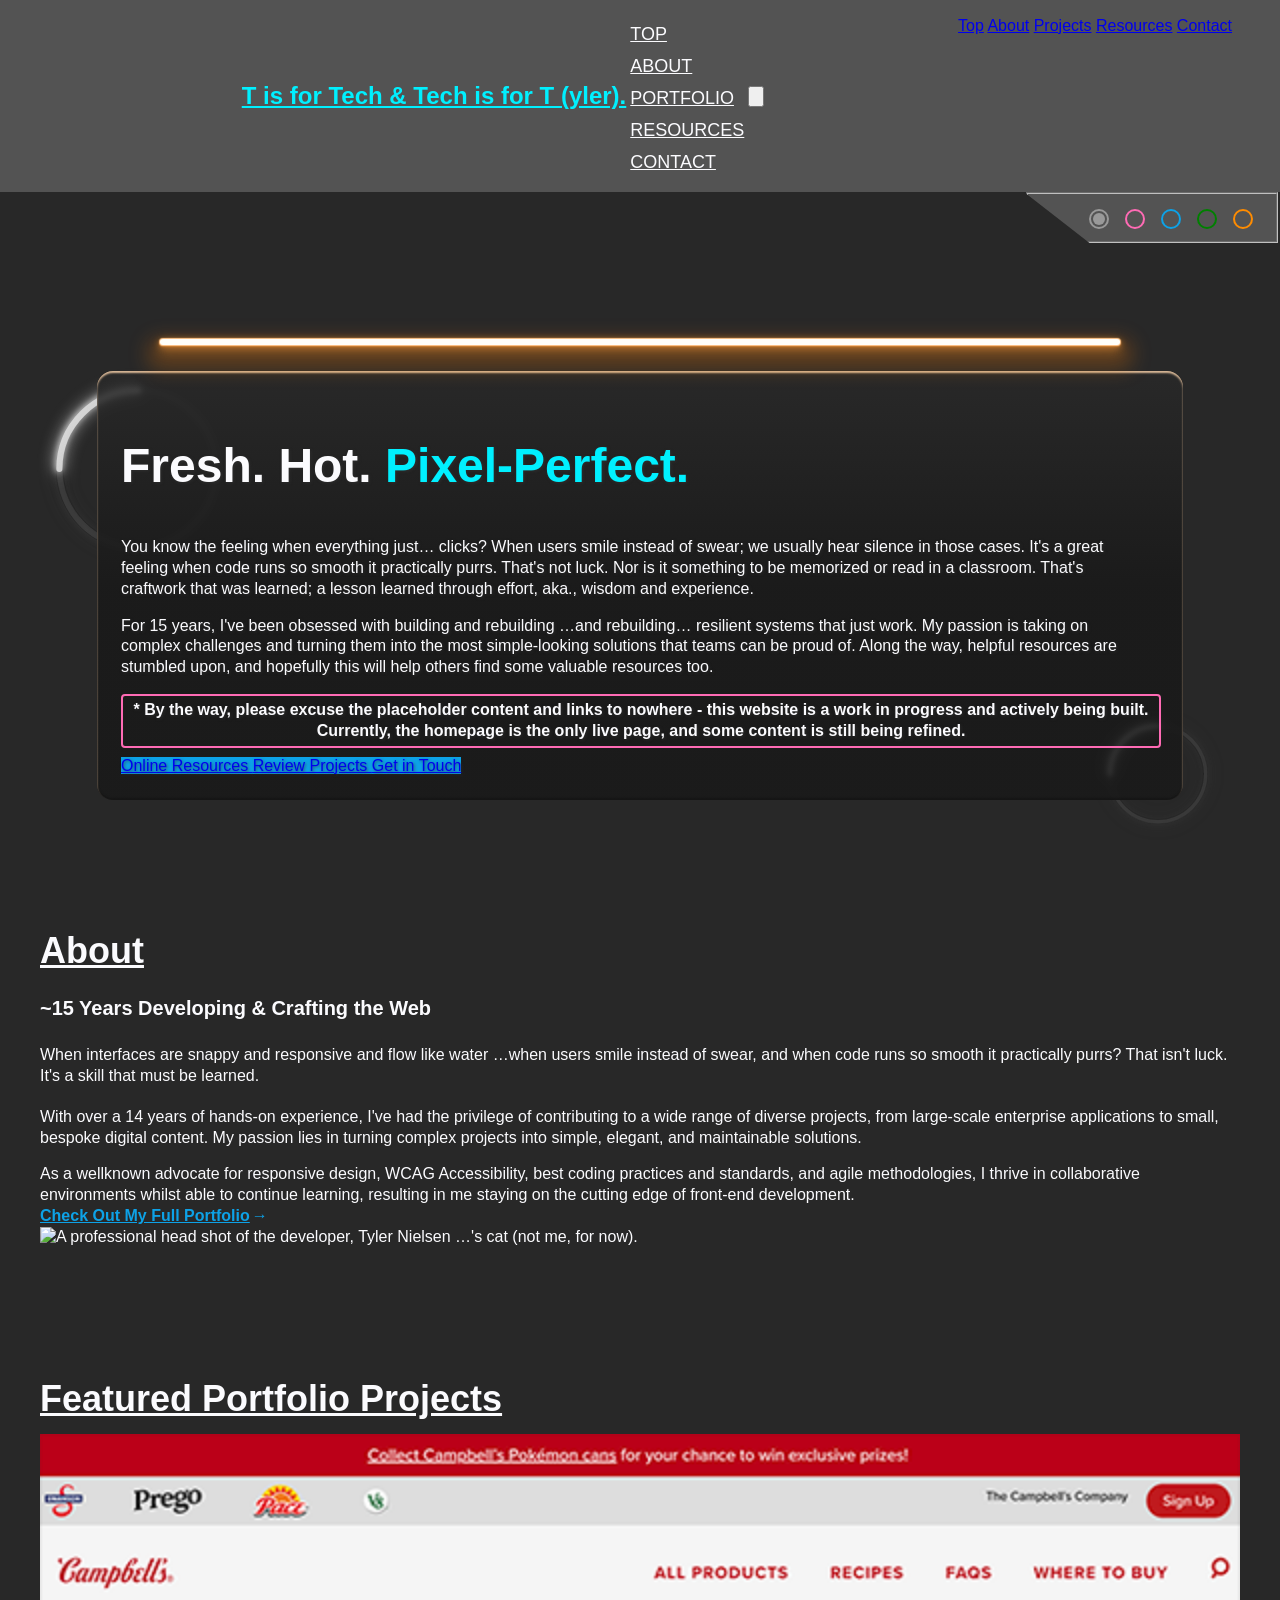
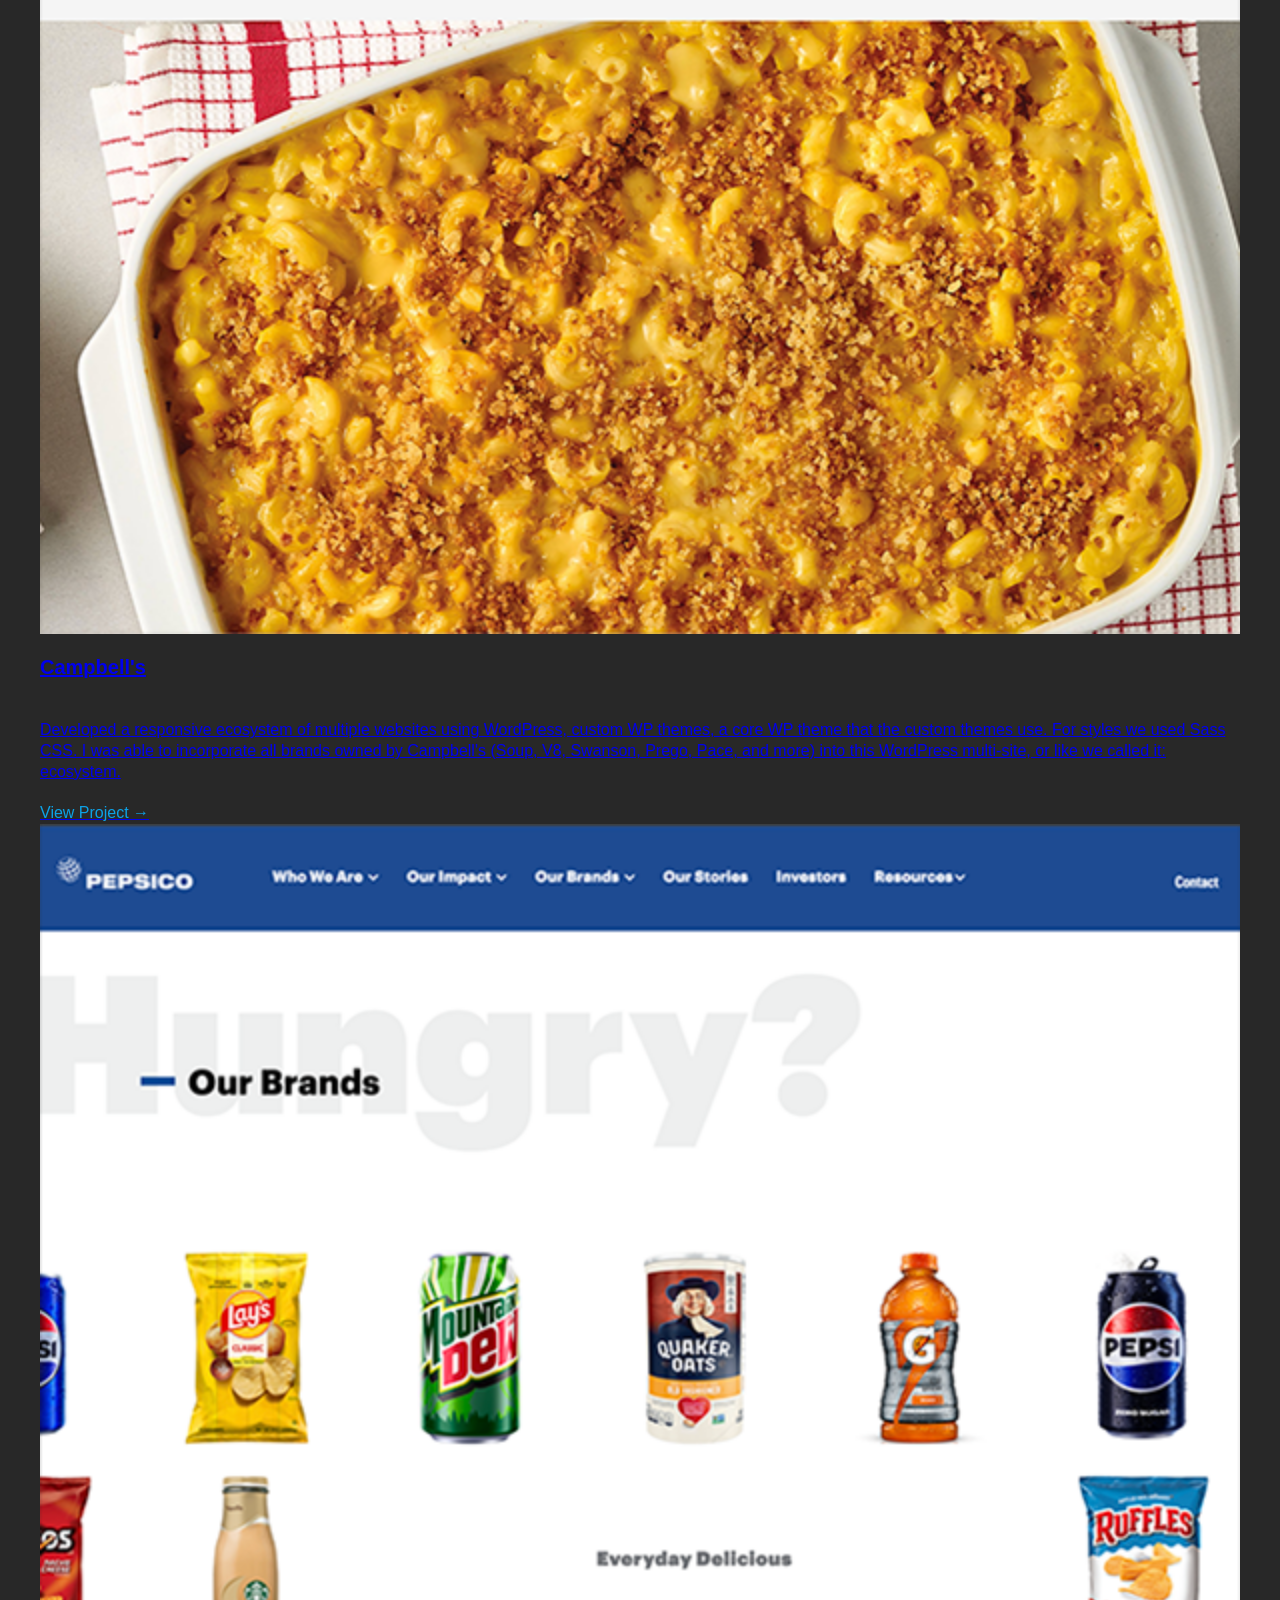
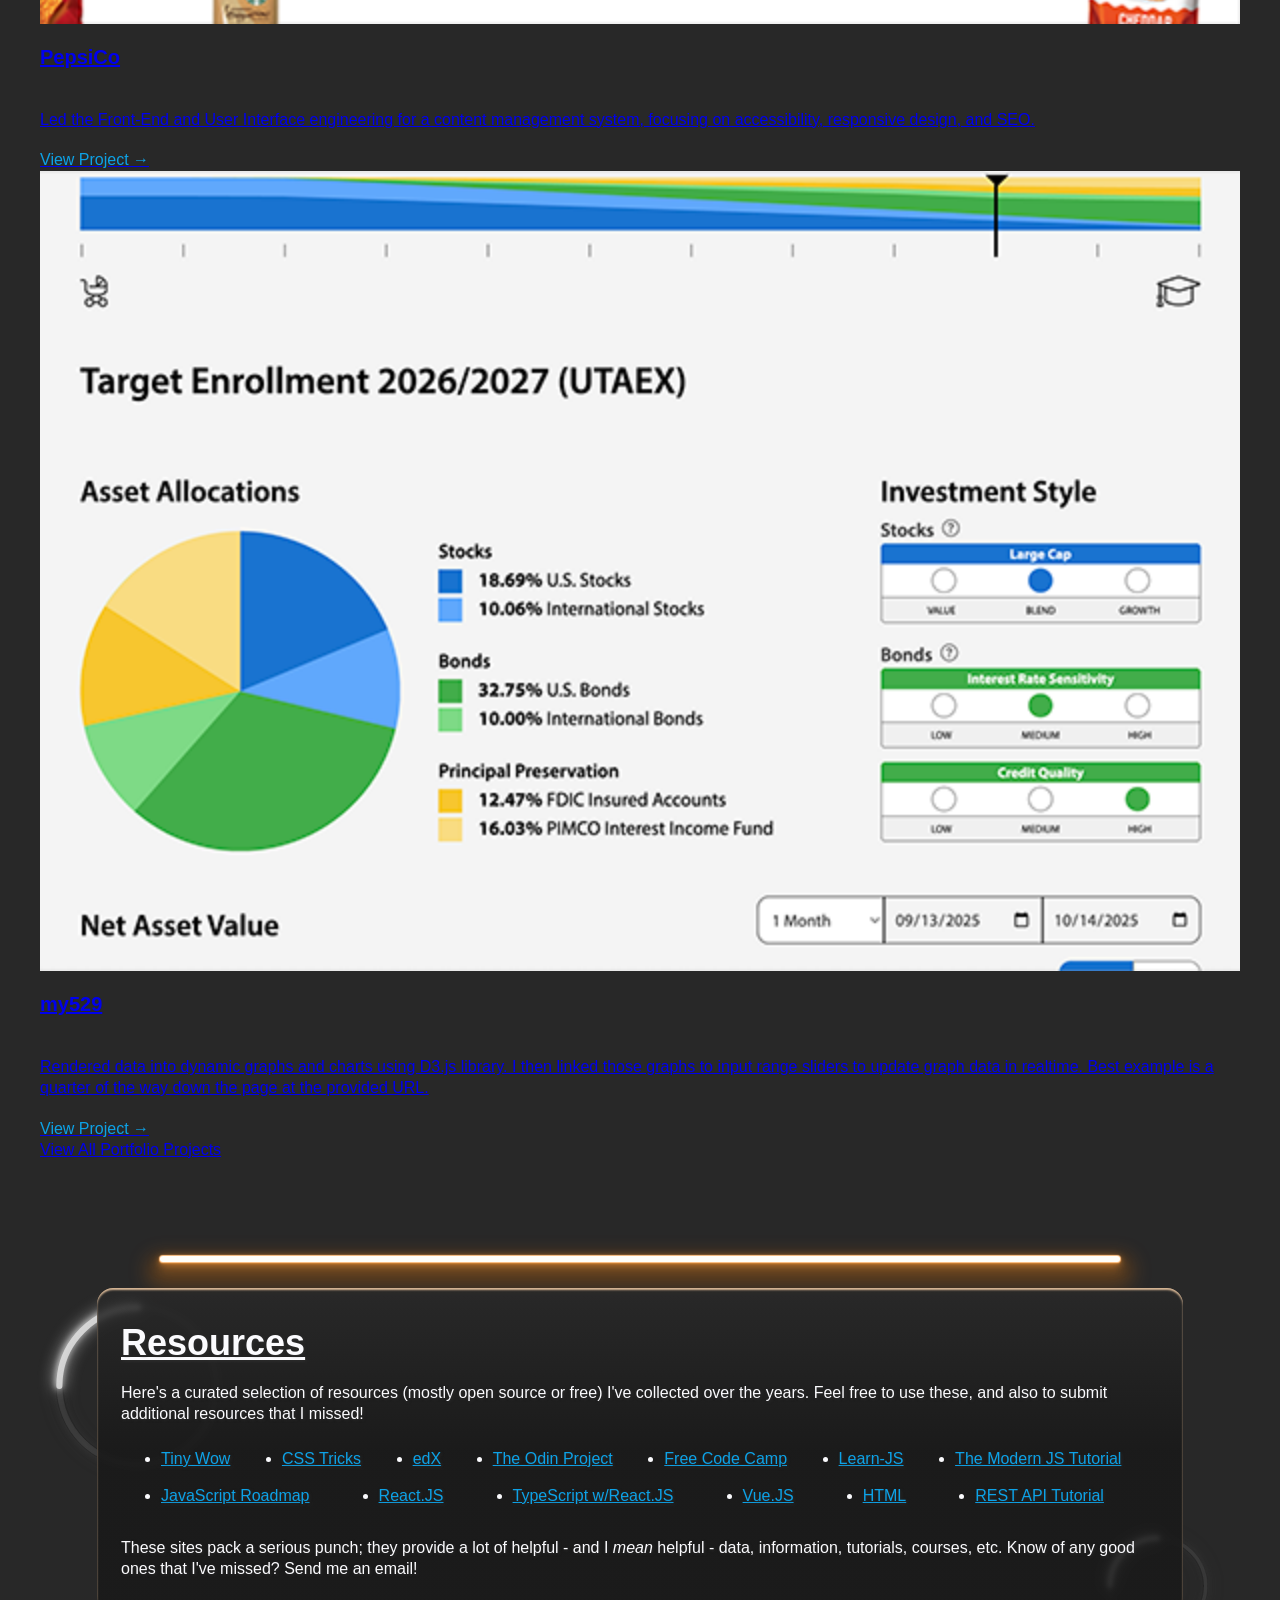
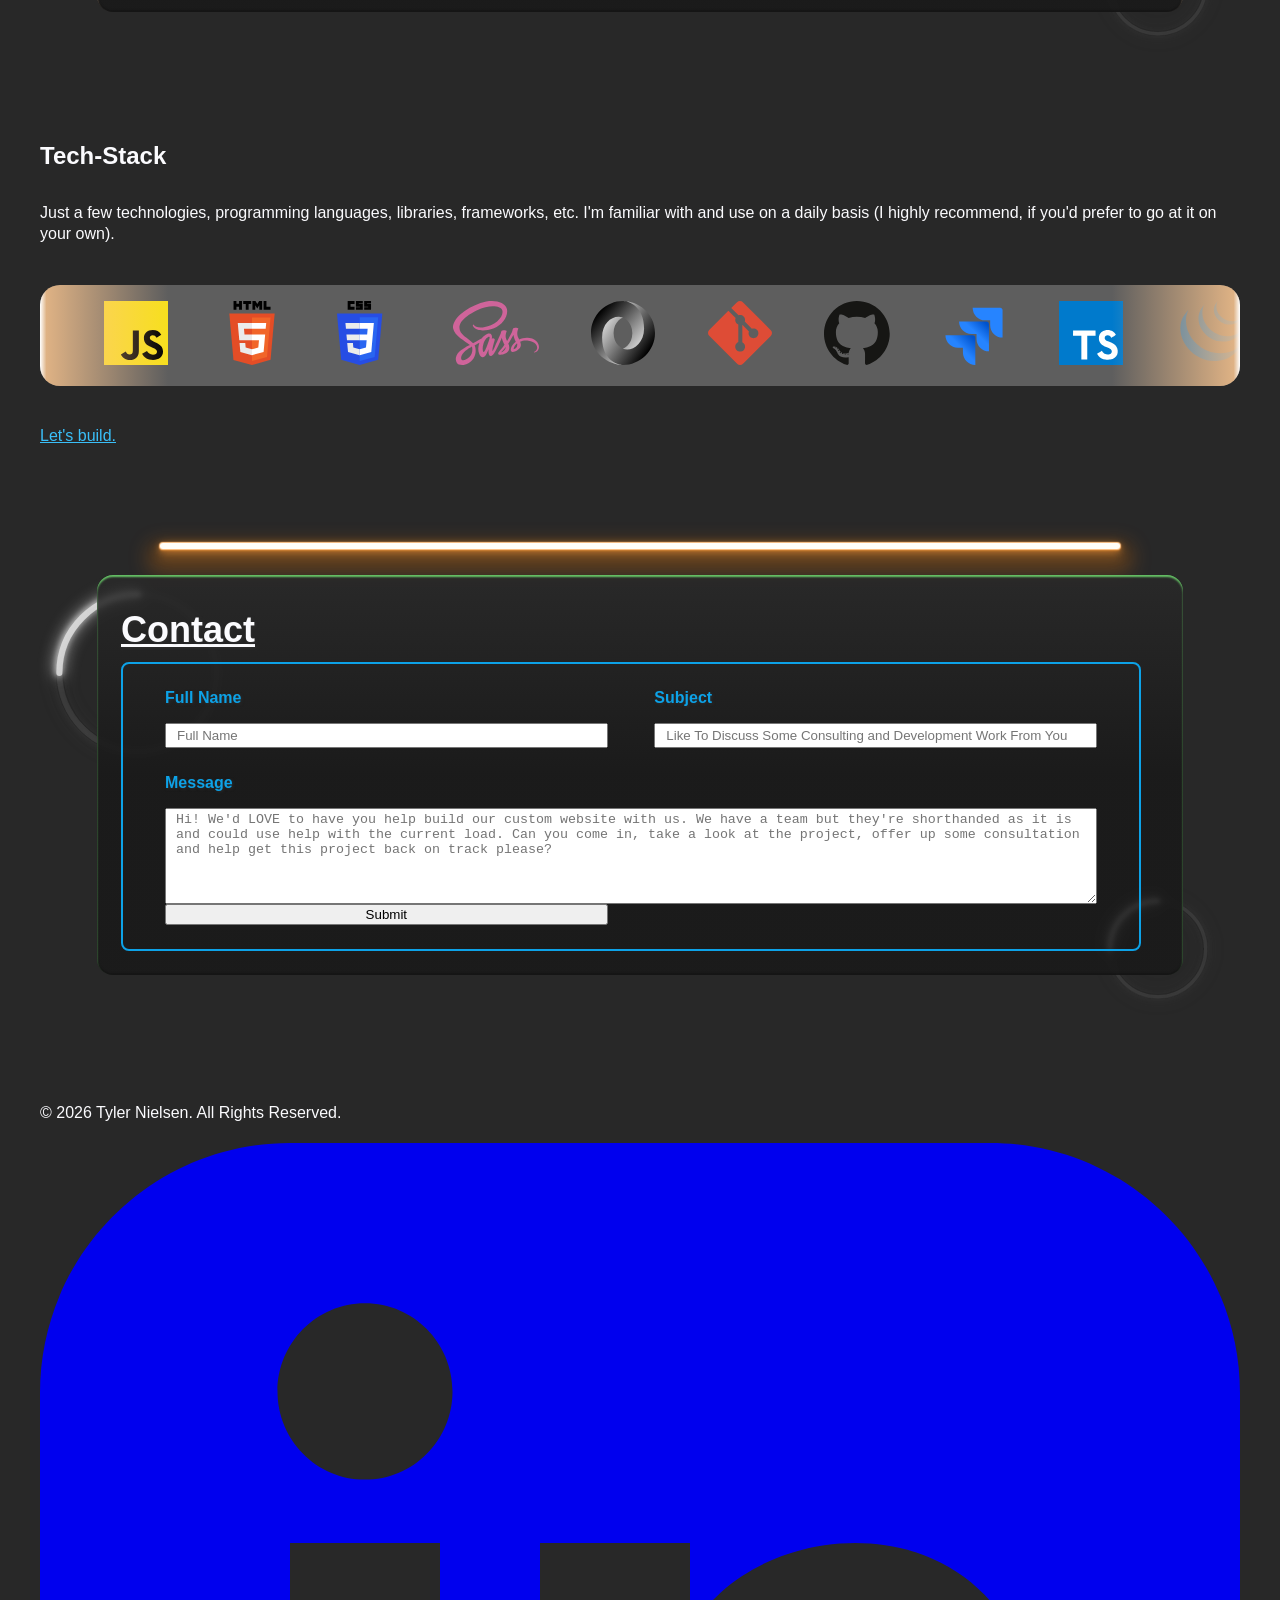
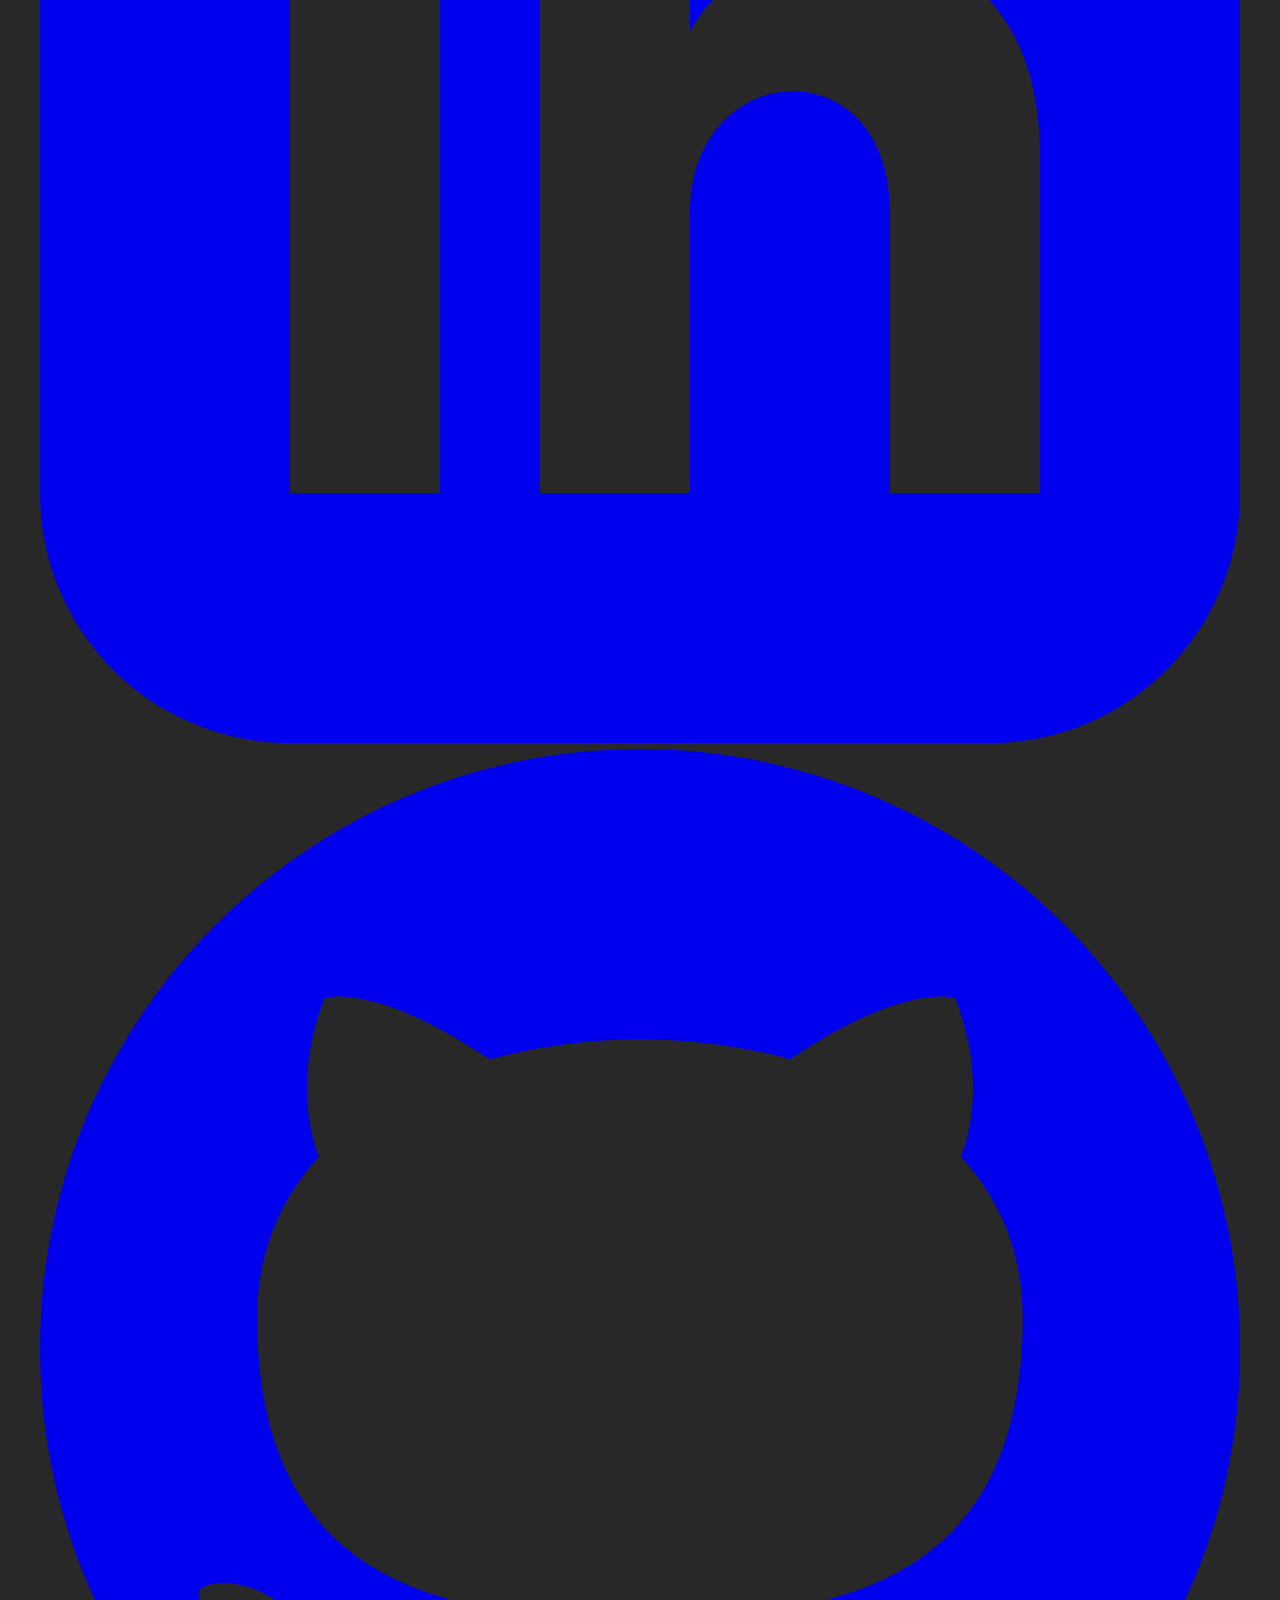
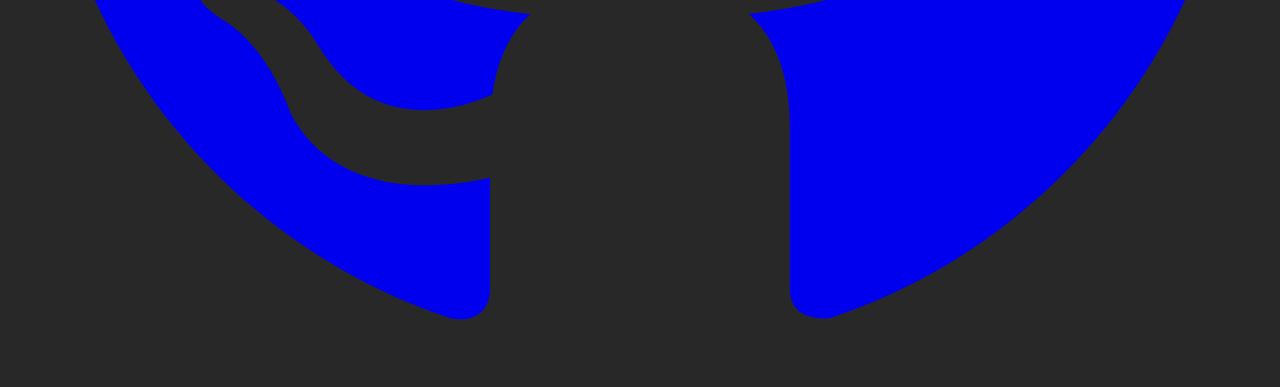
==== commit 0789bff6: "adding content, portfolio homepage images and react overview" ====
--- a/index.html
+++ b/index.html
@@ -1,11 +1,11 @@
 <!DOCTYPE html>
-<html lang="en" class="">
+<html lang="en">
   <head>
     <meta charset="UTF-8" />
     <meta name="viewport" content="width=device-width, initial-scale=1.0" />
     <meta name="description" content="Lean Web Shop. If your website could use a facelift or simply just some content updates, we're here for you. Estimates are free and we're priced competitively." />
 
-    <title>Tyler N. | Home</title>
+    <title>TylerN | Home</title>
 
     <!-- Using "Inter" font --> <link rel="stylesheet" href="https://fonts.googleapis.com/css2?family=Inter:wght@400;600;700&display=swap" />
     <!-- Tailwind CSS CDN for homepage styling --> <script src="https://cdn.tailwindcss.com"></script>
@@ -64,7 +64,7 @@
     </header>
     <!-- END Header & Navigation -->
 
-    <form action="" class="theme-picker">
+    <form action="" class="theme-picker" title="Theme Picker: Pick a color theme!">
       <fieldset>
         <legend class="visually-hidden">Pick a Theme</legend>
 
@@ -229,17 +229,19 @@
             target="_blank"
           >
             <img
-              src="https://placehold.co/600x400/374151/9ca3af?text=Project+1"
-              alt="Screenshot of Project 1"
+              src="images/screengrab-campbells.png"
+              alt="Campbell's Homepage Screenshot"
+              title="Campbell's"
               class="rounded-lg mb-4 w-full h-auto object-cover"
             />
             <h3 class="text-white mb-2">
               Campbell's
             </h3>
             <p class="text-gray-400 text-sm mb-4">
-              Developed a responsive ecosystem of websites using WordPress custom themes, a core theme, and 
-              Sass. I was able to incorporate all brands owned by Campbell's (Soup, V8, Swanson, Prego, Pace, 
-              and more). 
+              Developed a responsive ecosystem of multiple websites using WordPress, custom WP themes, 
+              a core WP theme that the custom themes use. For styles we used Sass CSS. I was able to 
+              incorporate all brands owned by Campbell's (Soup, V8, Swanson, Prego, Pace, and more) into 
+              this WordPress multi-site, or like we called it: ecosystem.
             </p>
             <span class="vlink inline-block hover:underline">
               View Project &rarr;
@@ -253,17 +255,17 @@
             target="_blank"
           >
             <img
-              src="https://placehold.co/600x400/374151/9ca3af?text=Project+2"
-              alt="Screenshot of Project 2"
+              src="images/screengrab-pepsico.png"
+              alt="PepsiCo Homepage Screenshot"
+              title="PepsiCo"
               class="rounded-lg mb-4 w-full h-auto object-cover"
             />
             <h3 class="text-white mb-2">
               PepsiCo
             </h3>
             <p class="text-gray-400 text-sm mb-4">
-              Led the front-end implementation for a content management system,
-              focusing on accessibility, responsive design, and SEO of the content
-              and technical aspects.
+              Led the Front-End and User Interface engineering for a content management system,
+              focusing on accessibility, responsive design, and SEO.
             </p>
             <span class="vlink inline-block hover:underline">
               View Project &rarr;
@@ -277,16 +279,18 @@
             target="_blank"
           >
             <img
-              src="https://placehold.co/600x400/374151/9ca3af?text=Project+3"
-              alt="Screenshot of Project 3"
+              src="images/screengrab-my529.png"
+              alt="my529: Educational Savings Plan Screenshot"
+              title="my529: Educational Savings Plan"
               class="rounded-lg mb-4 w-full h-auto object-cover"
             />
             <h3 class="text-white mb-2">
               my529
             </h3>
             <p class="text-gray-400 text-sm mb-4">
-              Rendered data into completely custom and dynamic graphs with D3.JS library. I then linked those graphs to input range 
-              sliders to update graph data in realtime. Best example is a quarter of the way down the page at the provided URL.
+              Rendered data into dynamic graphs and charts using D3.js library. I then linked 
+              those graphs to input range sliders to update graph data in realtime. Best example 
+              is a quarter of the way down the page at the provided URL.
             </p>
             <span class="vlink inline-block hover:underline">
               View Project &rarr;
--- a/styles/main.css
+++ b/styles/main.css
@@ -19,7 +19,7 @@
 @import url("./_logo-slider.css");
 @import url("./_nav.css");
 @import url("./_header.css");
-/* @import url("./_footer.css"); */
+@import url("./_footer.css");
 
 
 /* Content Sections
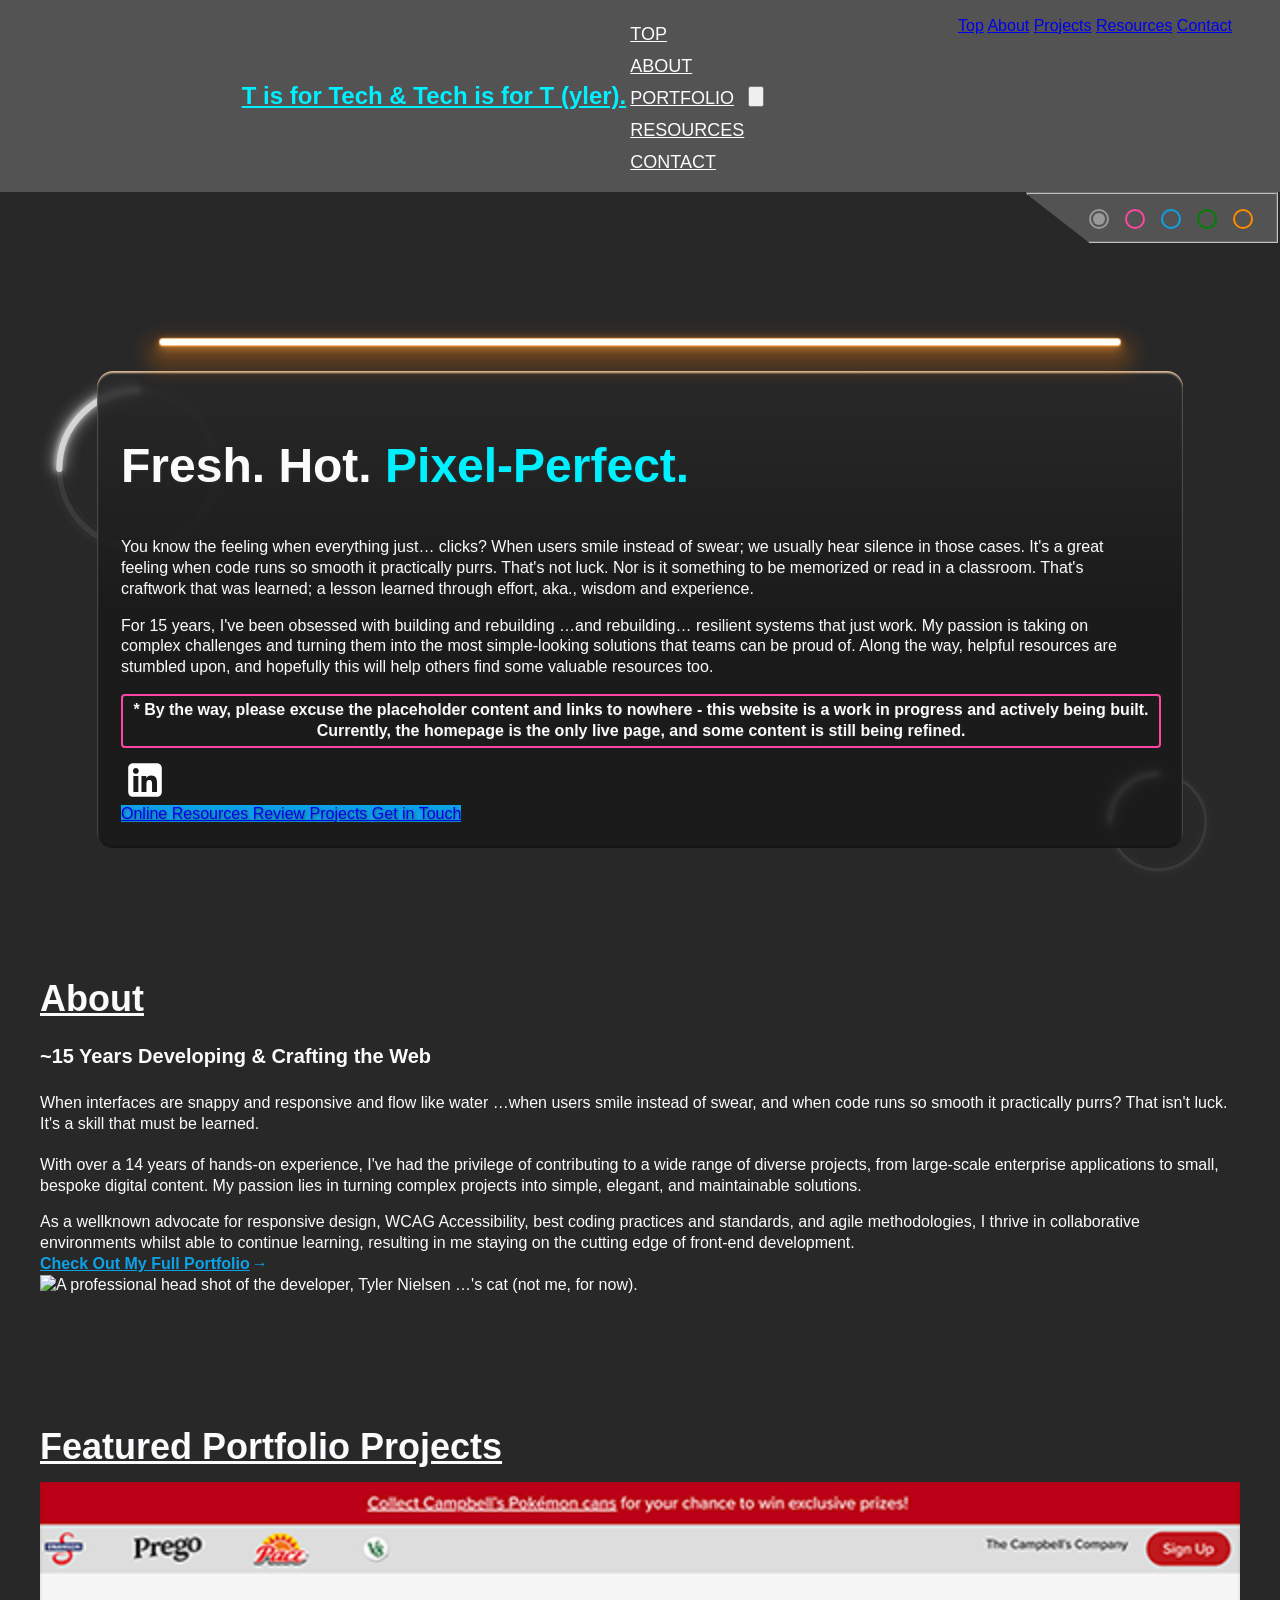
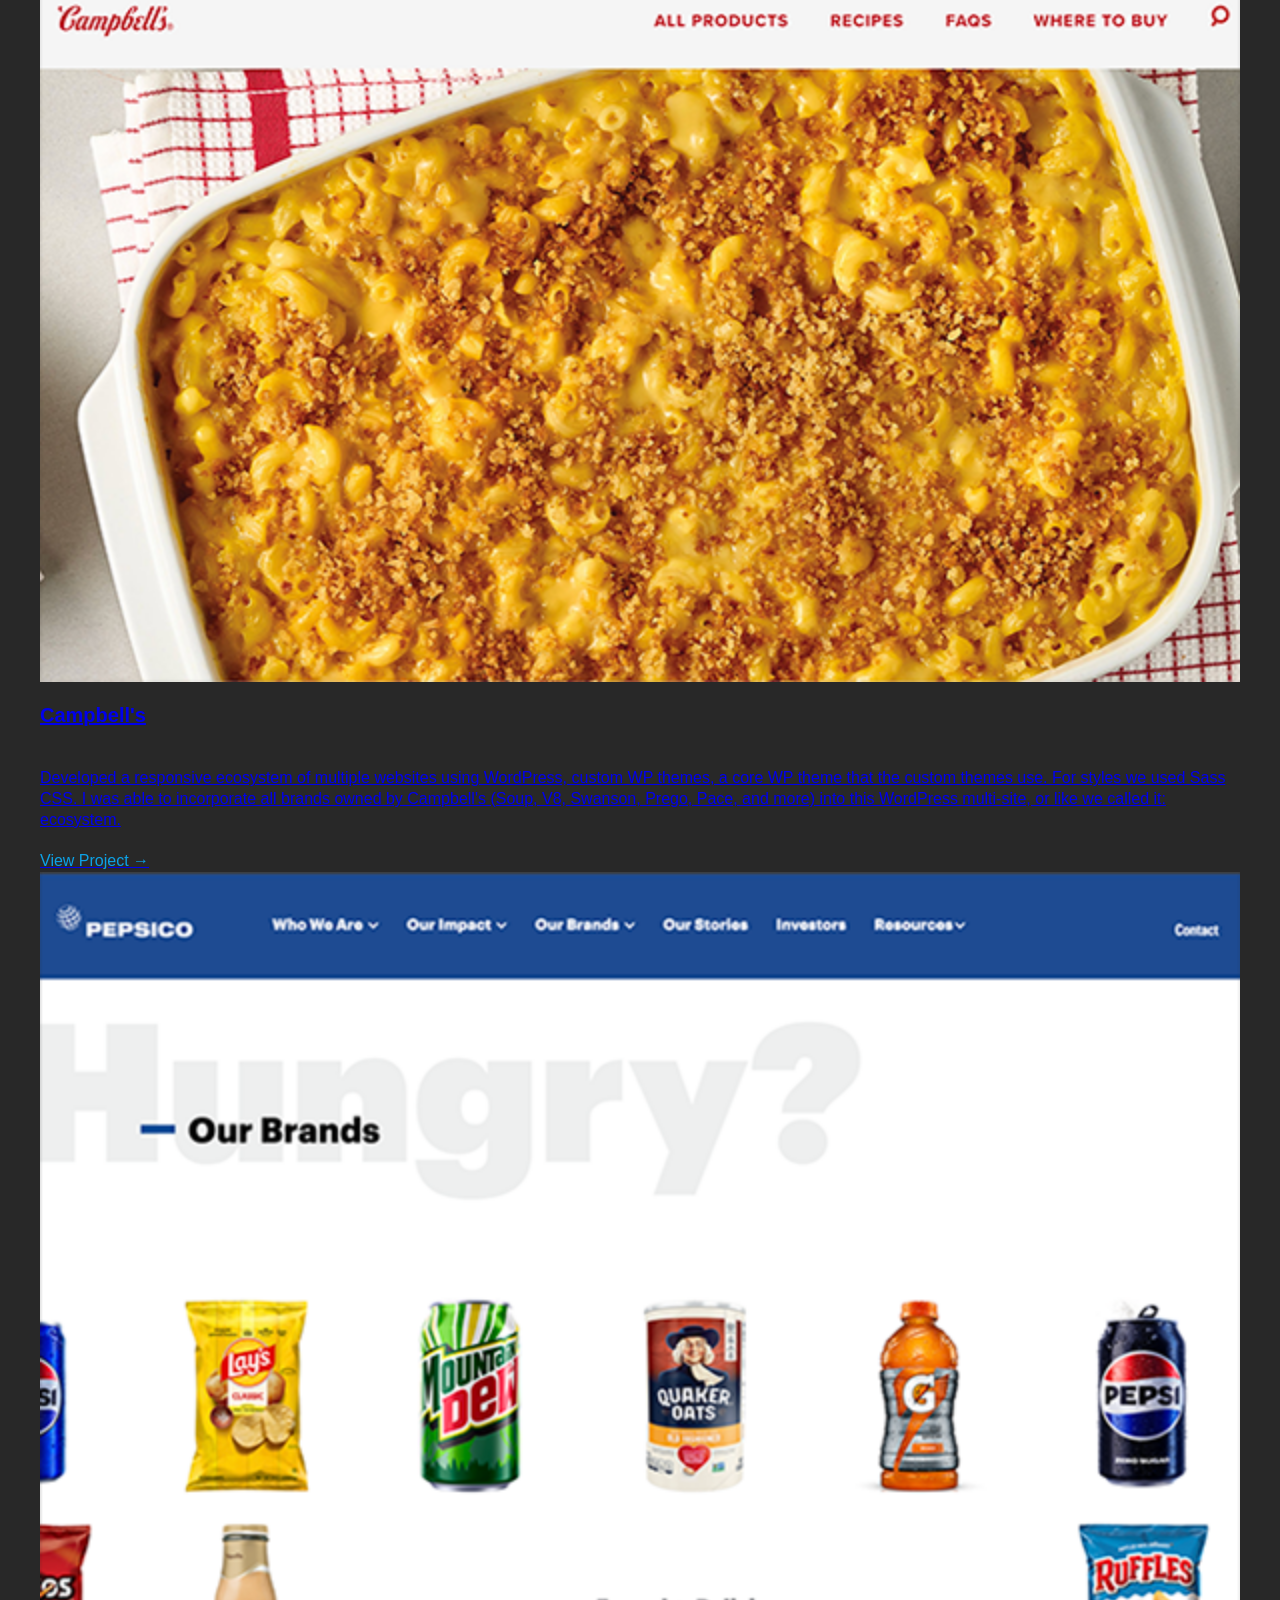
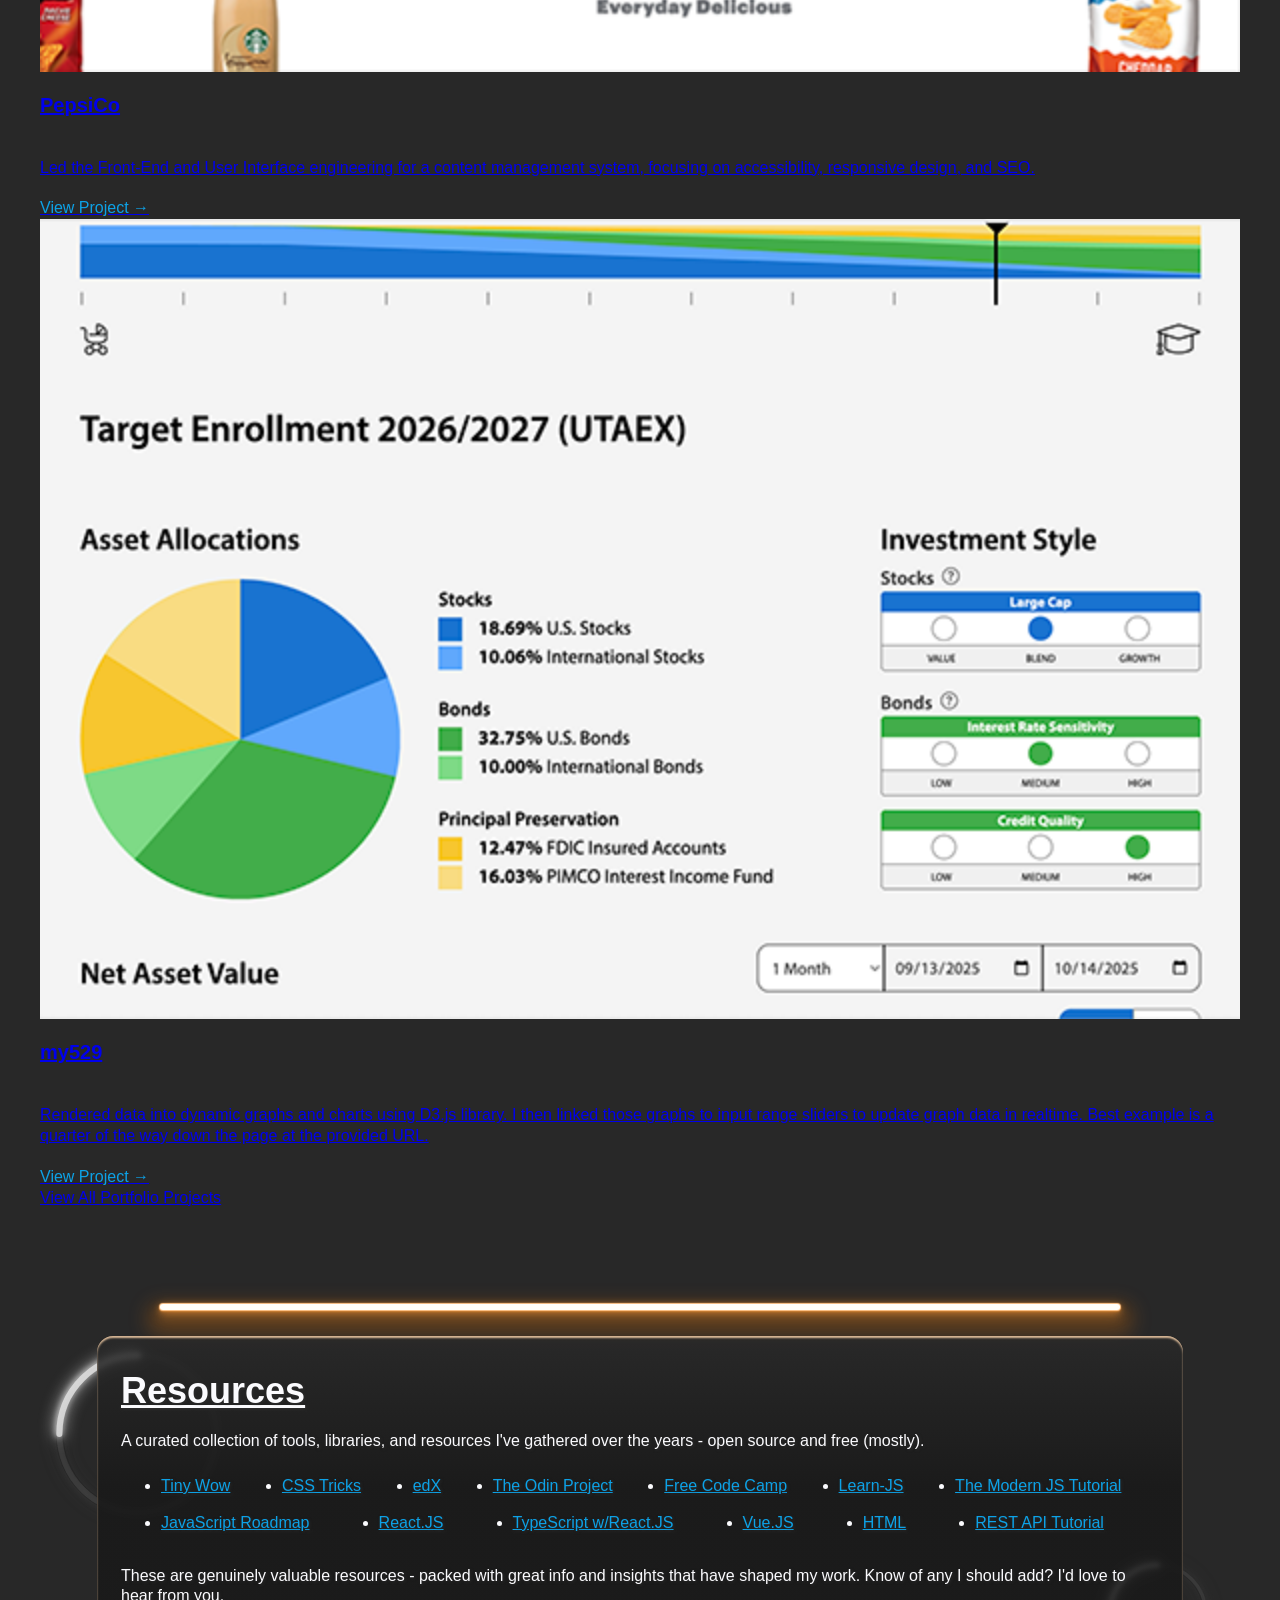
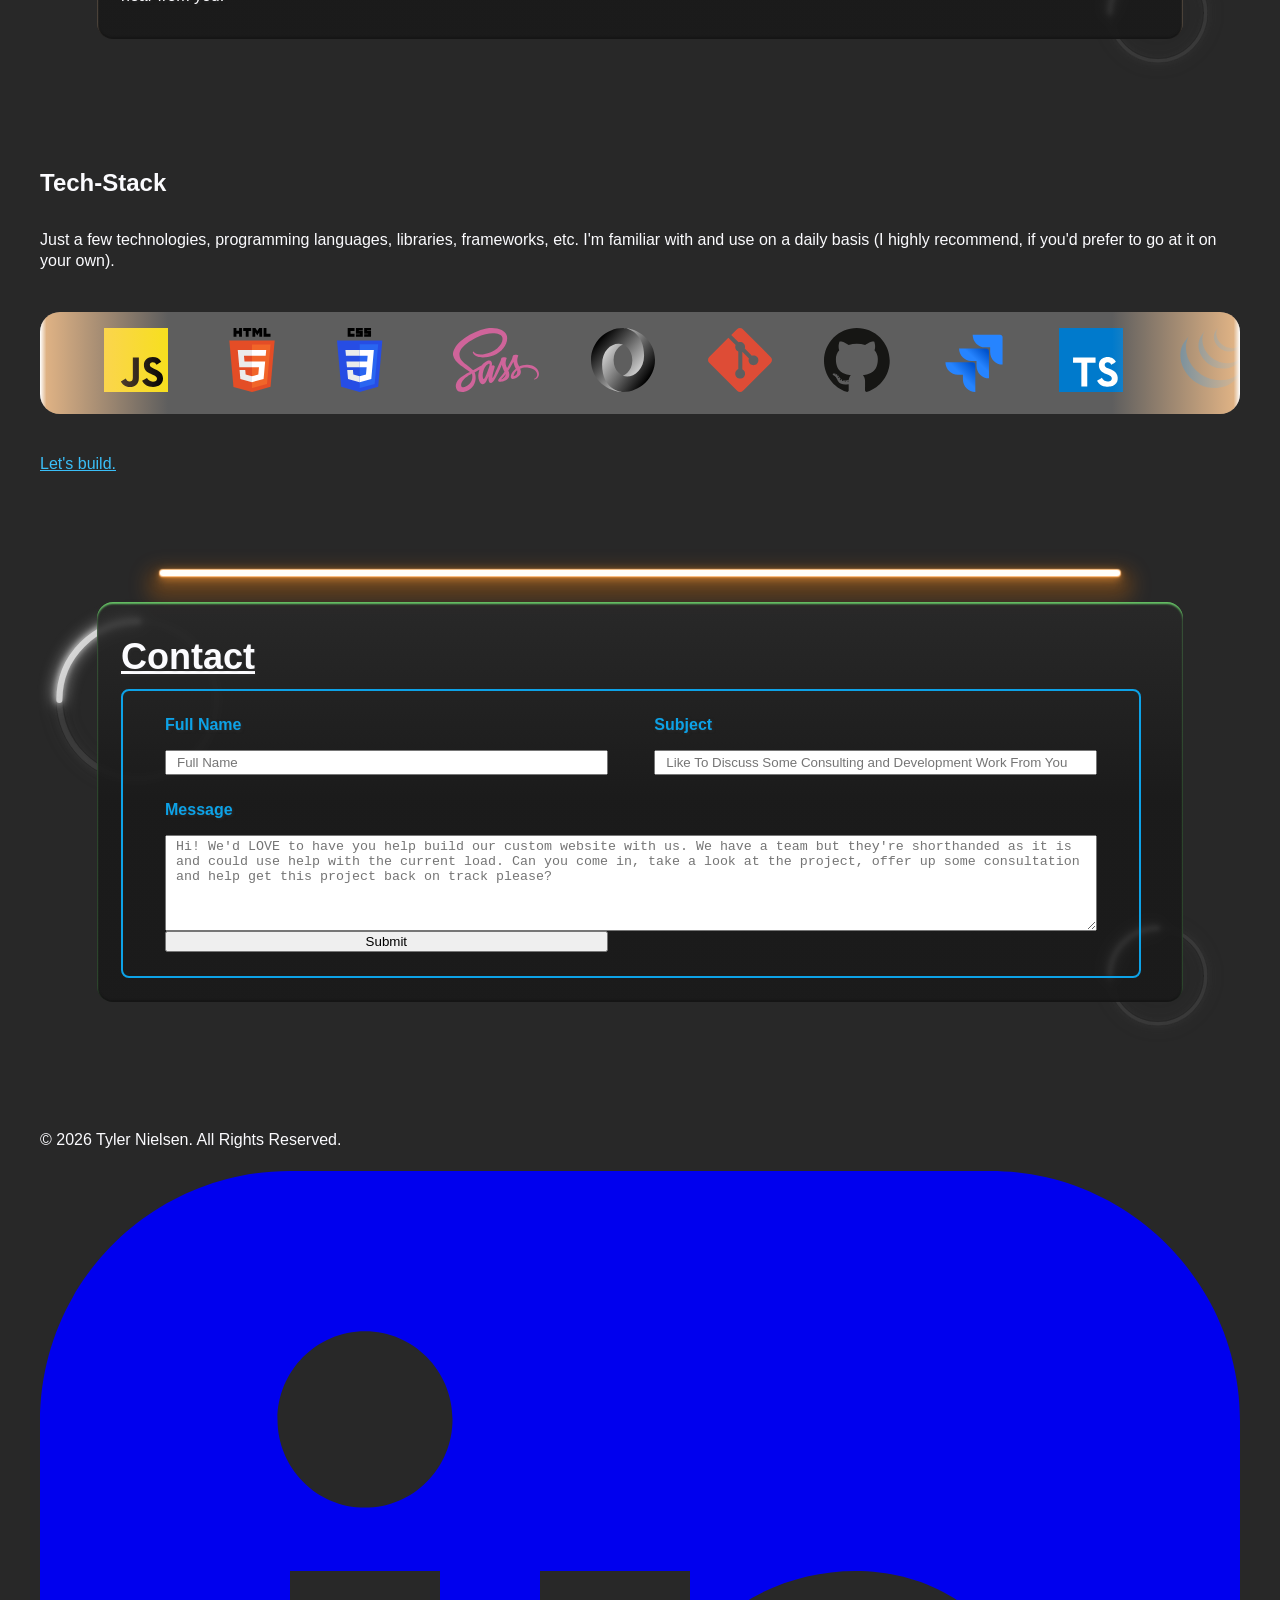
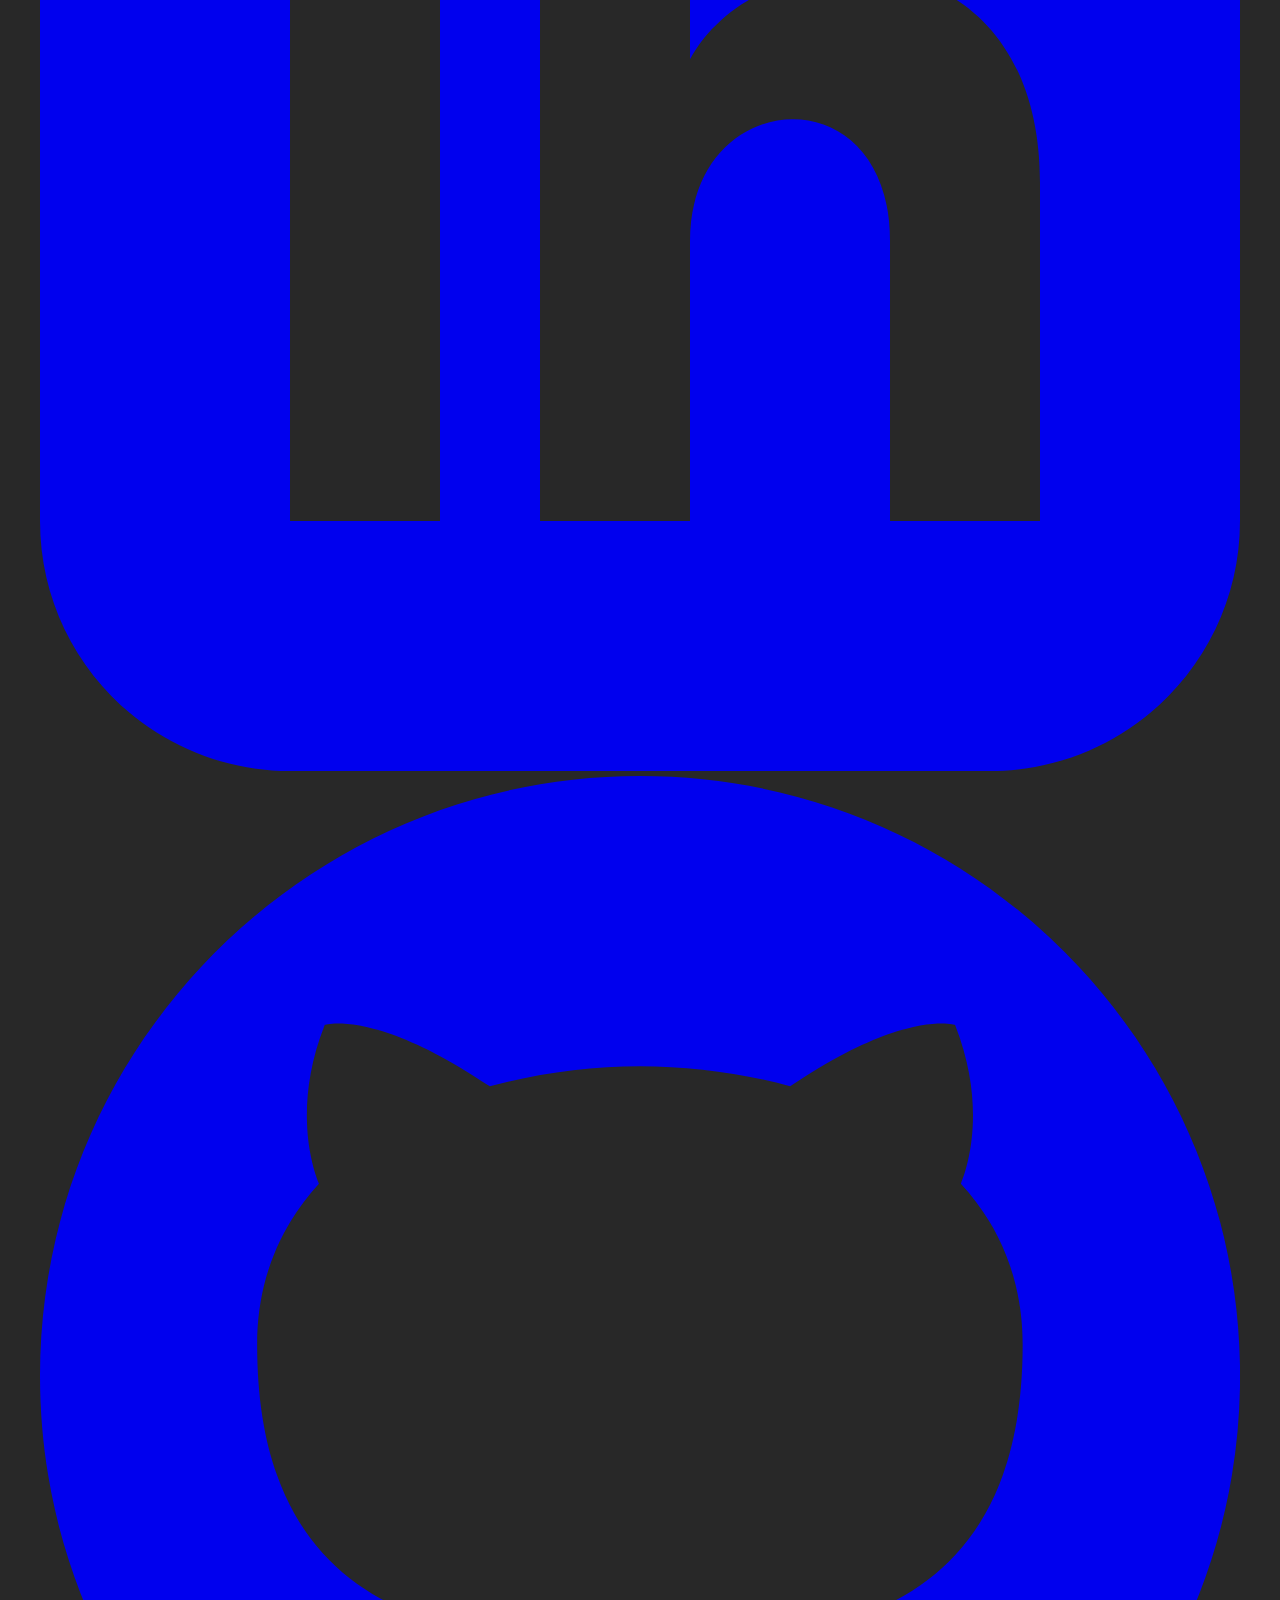
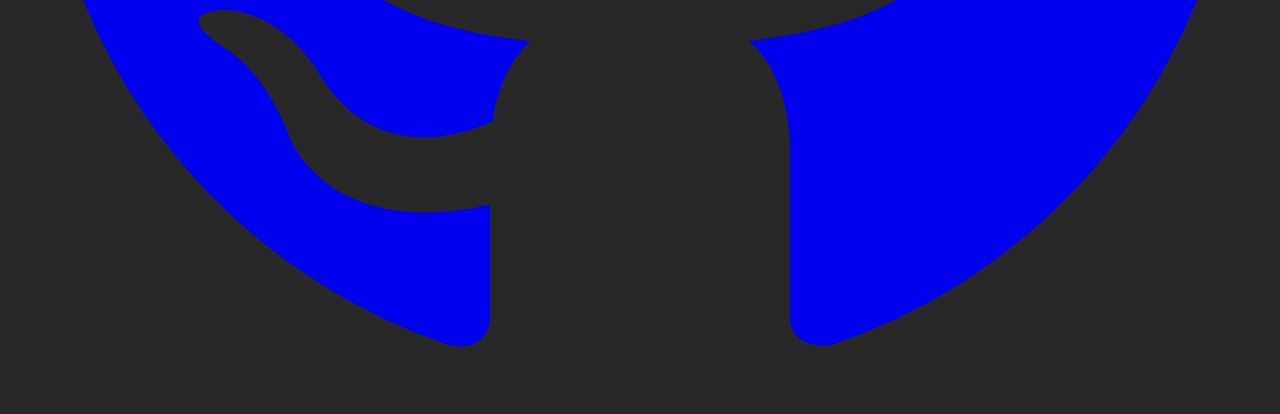
==== commit 1c264d1f: "latest changes" ====
--- a/index.html
+++ b/index.html
@@ -148,6 +148,10 @@
               &ast; By the way, please excuse the placeholder content and links to nowhere - this website is a work in progress and actively being built. Currently, the homepage is the only live page, and some content is still being refined.
             </strong></p>
 
+            <svg xmlns="http://www.w3.org/2000/svg" height="48" width="48" viewBox="0 0 640 640">
+              <path fill="#fff" d="M160 96C124.7 96 96 124.7 96 160L96 480C96 515.3 124.7 544 160 544L480 544C515.3 544 544 515.3 544 480L544 160C544 124.7 515.3 96 480 96L160 96zM165 266.2L231.5 266.2L231.5 480L165 480L165 266.2zM236.7 198.5C236.7 219.8 219.5 237 198.2 237C176.9 237 159.7 219.8 159.7 198.5C159.7 177.2 176.9 160 198.2 160C219.5 160 236.7 177.2 236.7 198.5zM413.9 480L413.9 376C413.9 351.2 413.4 319.3 379.4 319.3C344.8 319.3 339.5 346.3 339.5 374.2L339.5 480L273.1 480L273.1 266.2L336.8 266.2L336.8 295.4L337.7 295.4C346.6 278.6 368.3 260.9 400.6 260.9C467.8 260.9 480.3 305.2 480.3 362.8L480.3 480L413.9 480z"/>
+            </svg>
+
             <div class="button-container flex flex-col sm:flex-row justify-center gap-4 pt-6">
               <a href="#resources" class="inline-block font-bold py-3 px-8 rounded-full shadow-lg transition-colors">
                 Online Resources
@@ -315,11 +319,18 @@
               Resources
             </h2>
 
-            <p>Here's a curated selection of resources (mostly open source or free) I've collected over the years. Feel free to use these, and also to submit additional resources that I missed!</p>
+            <p>
+              A curated collection of tools, libraries, and resources I've 
+              gathered over the years - open source and free (mostly).
+            </p>
 
             <ul id="loop"></ul> <!-- Auto-populated with a list of resource links from /data/resources-list.json -->
               
-            <p>These sites pack a serious punch; they provide a lot of helpful - and I <em>mean</em> helpful - data, information, tutorials, courses, etc. Know of any good ones that I've missed? Send me an email!</p>
+            <p>
+              These are genuinely valuable resources - packed with great info 
+              and insights that have shaped my work. Know of any I should add? 
+              I'd love to hear from you.
+            </p>
           </div>
         </div> <!-- END:</.glass-card-container> -->
 
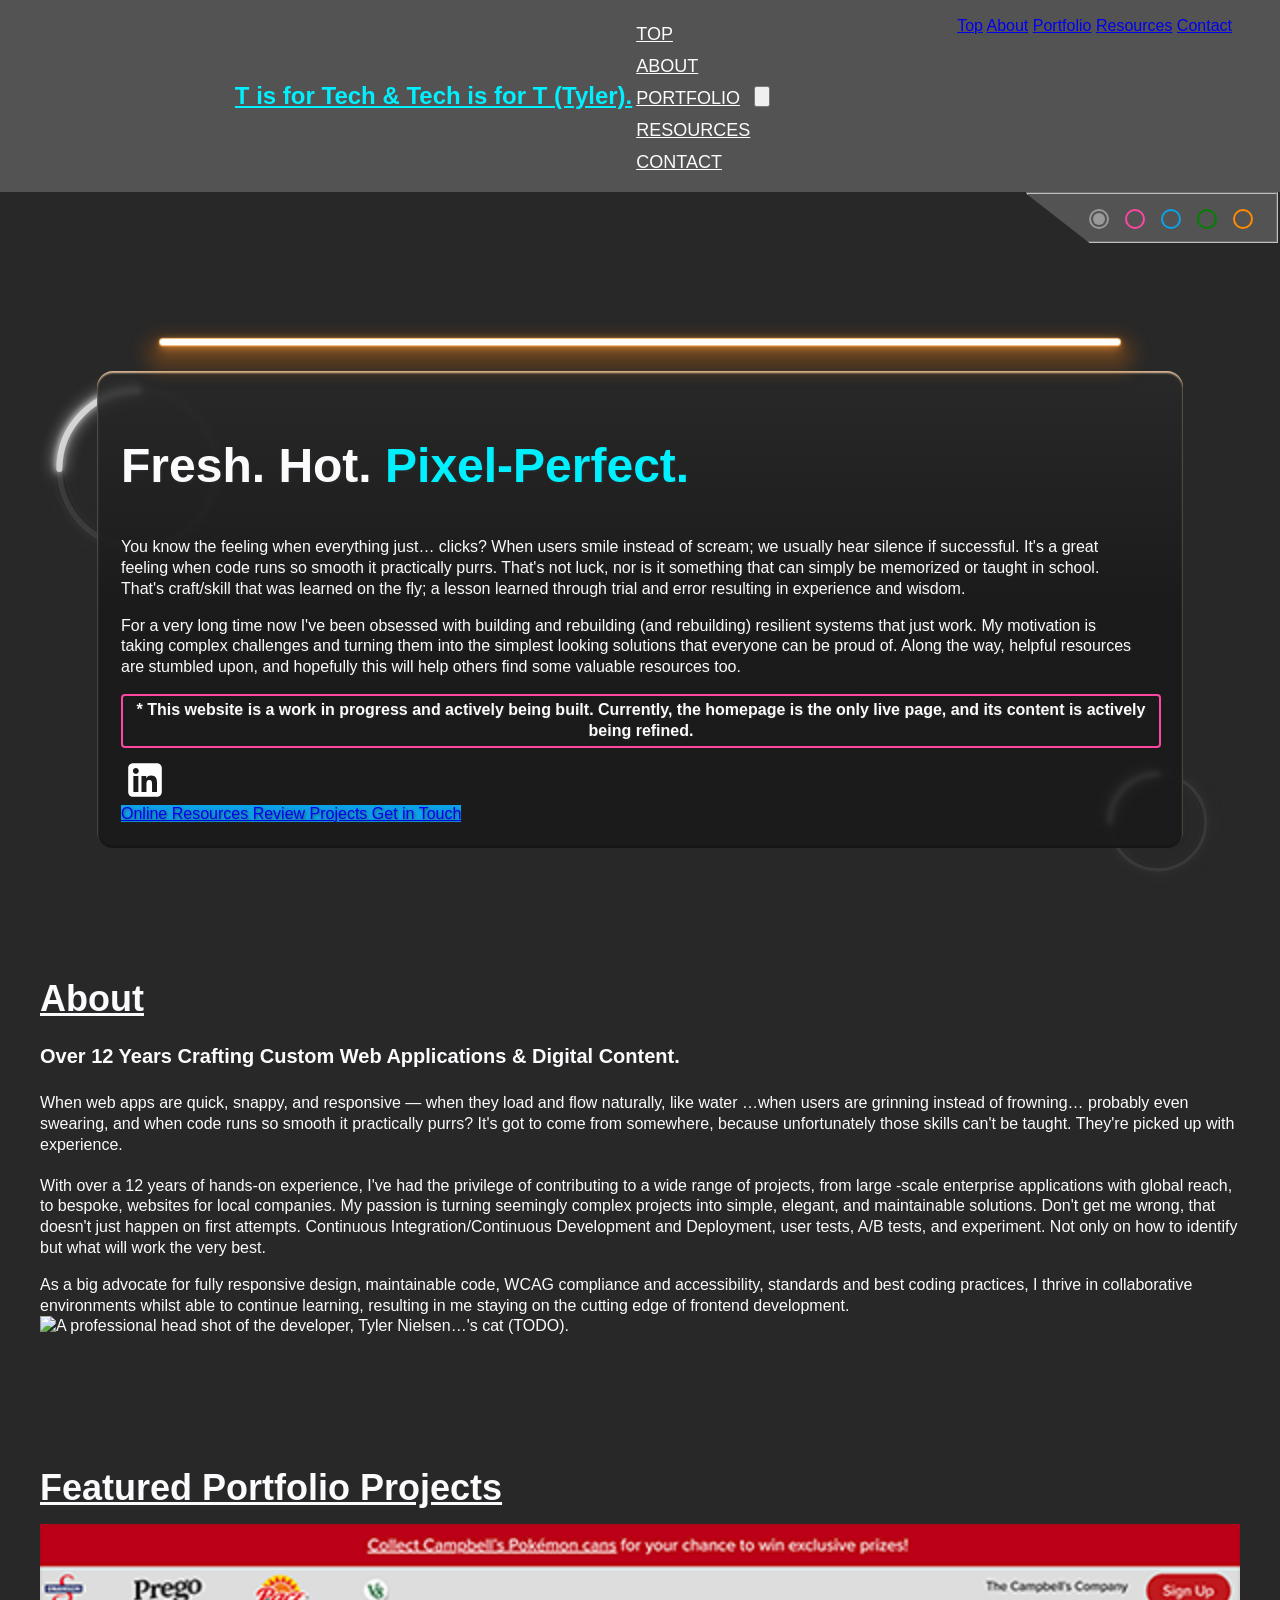
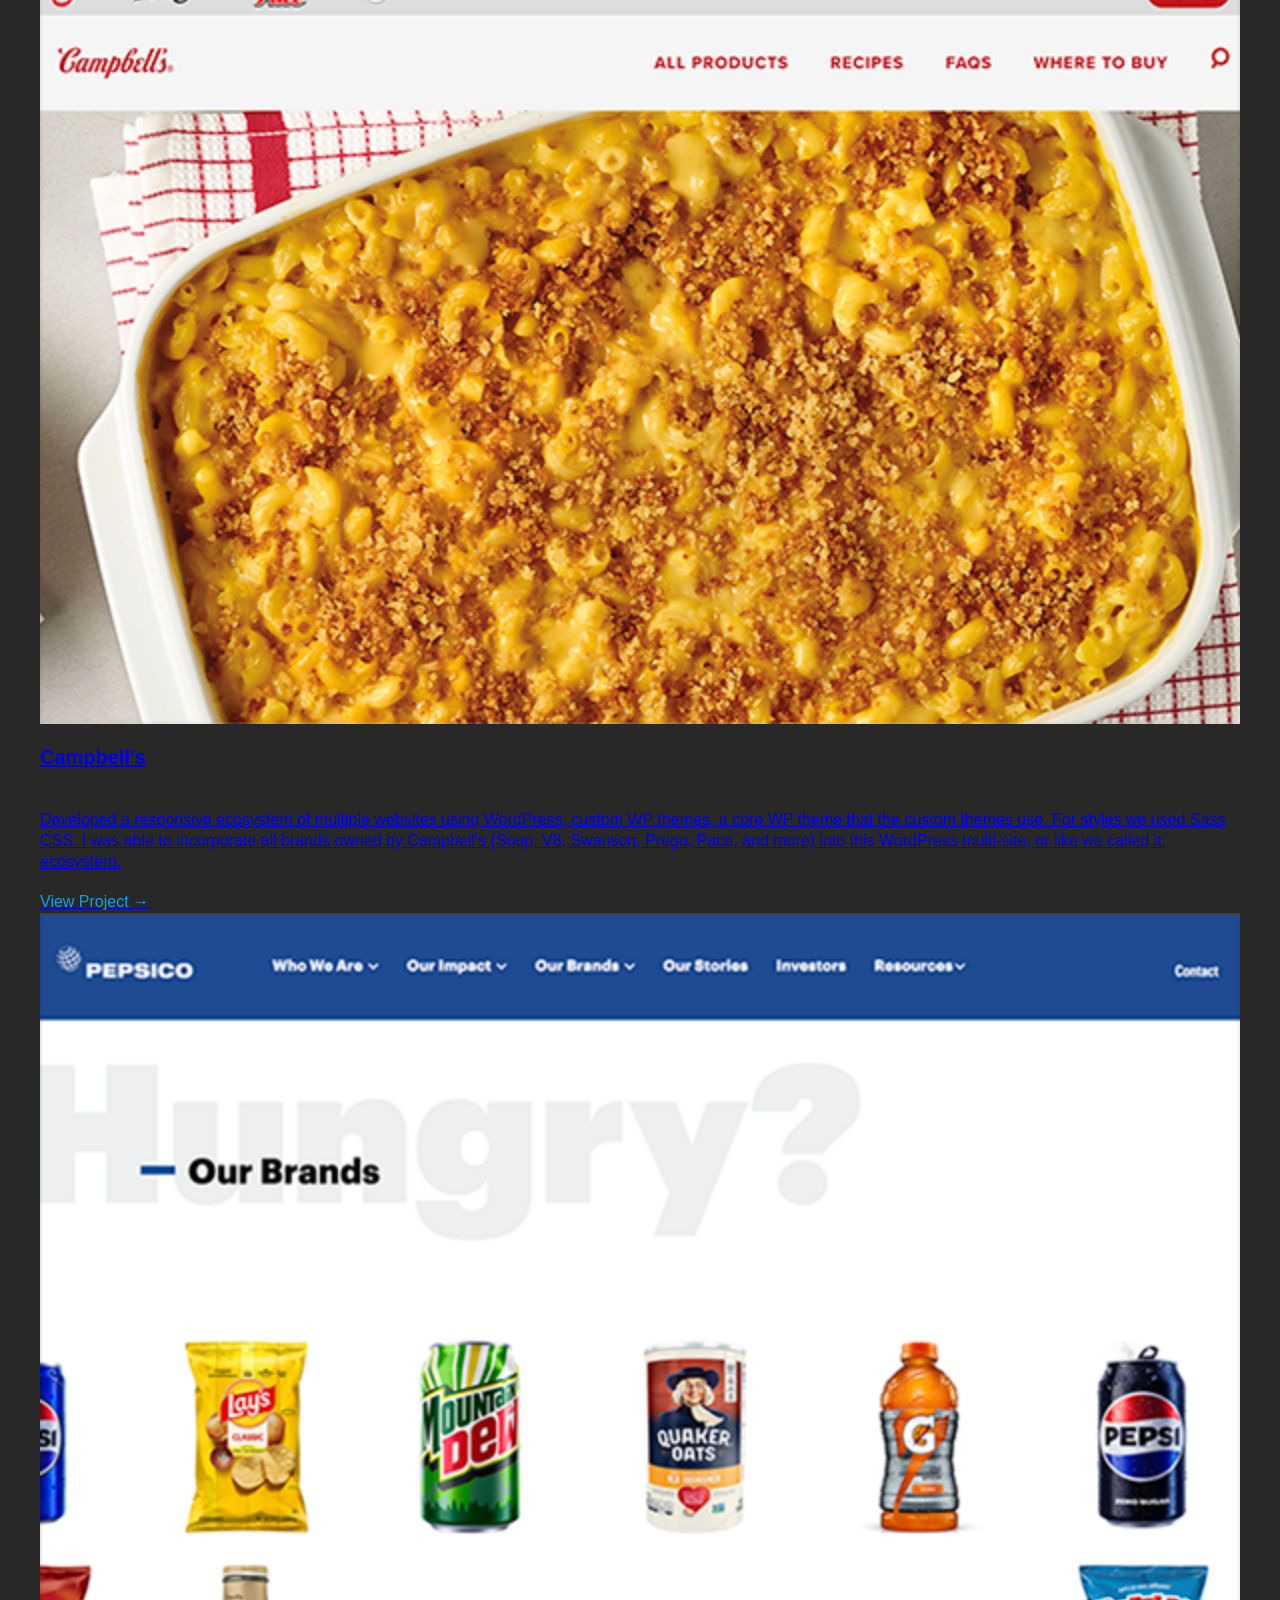
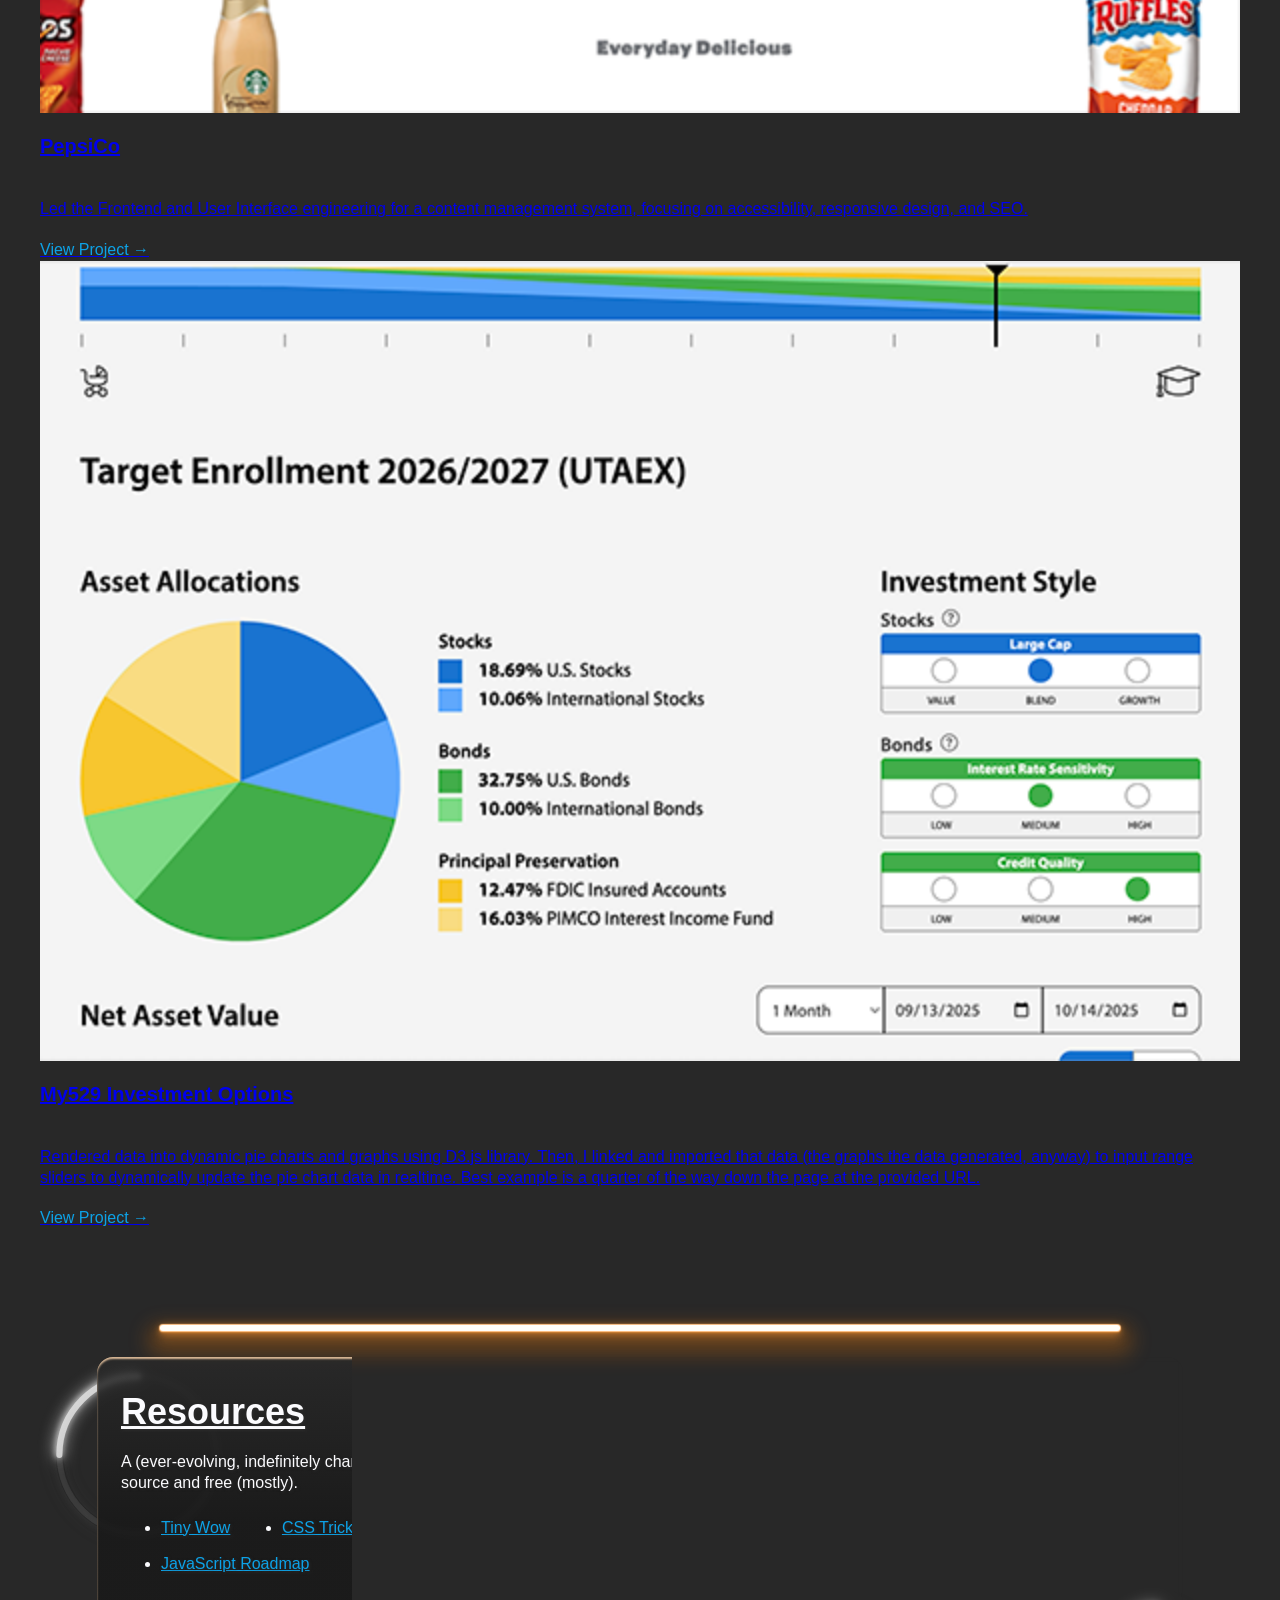
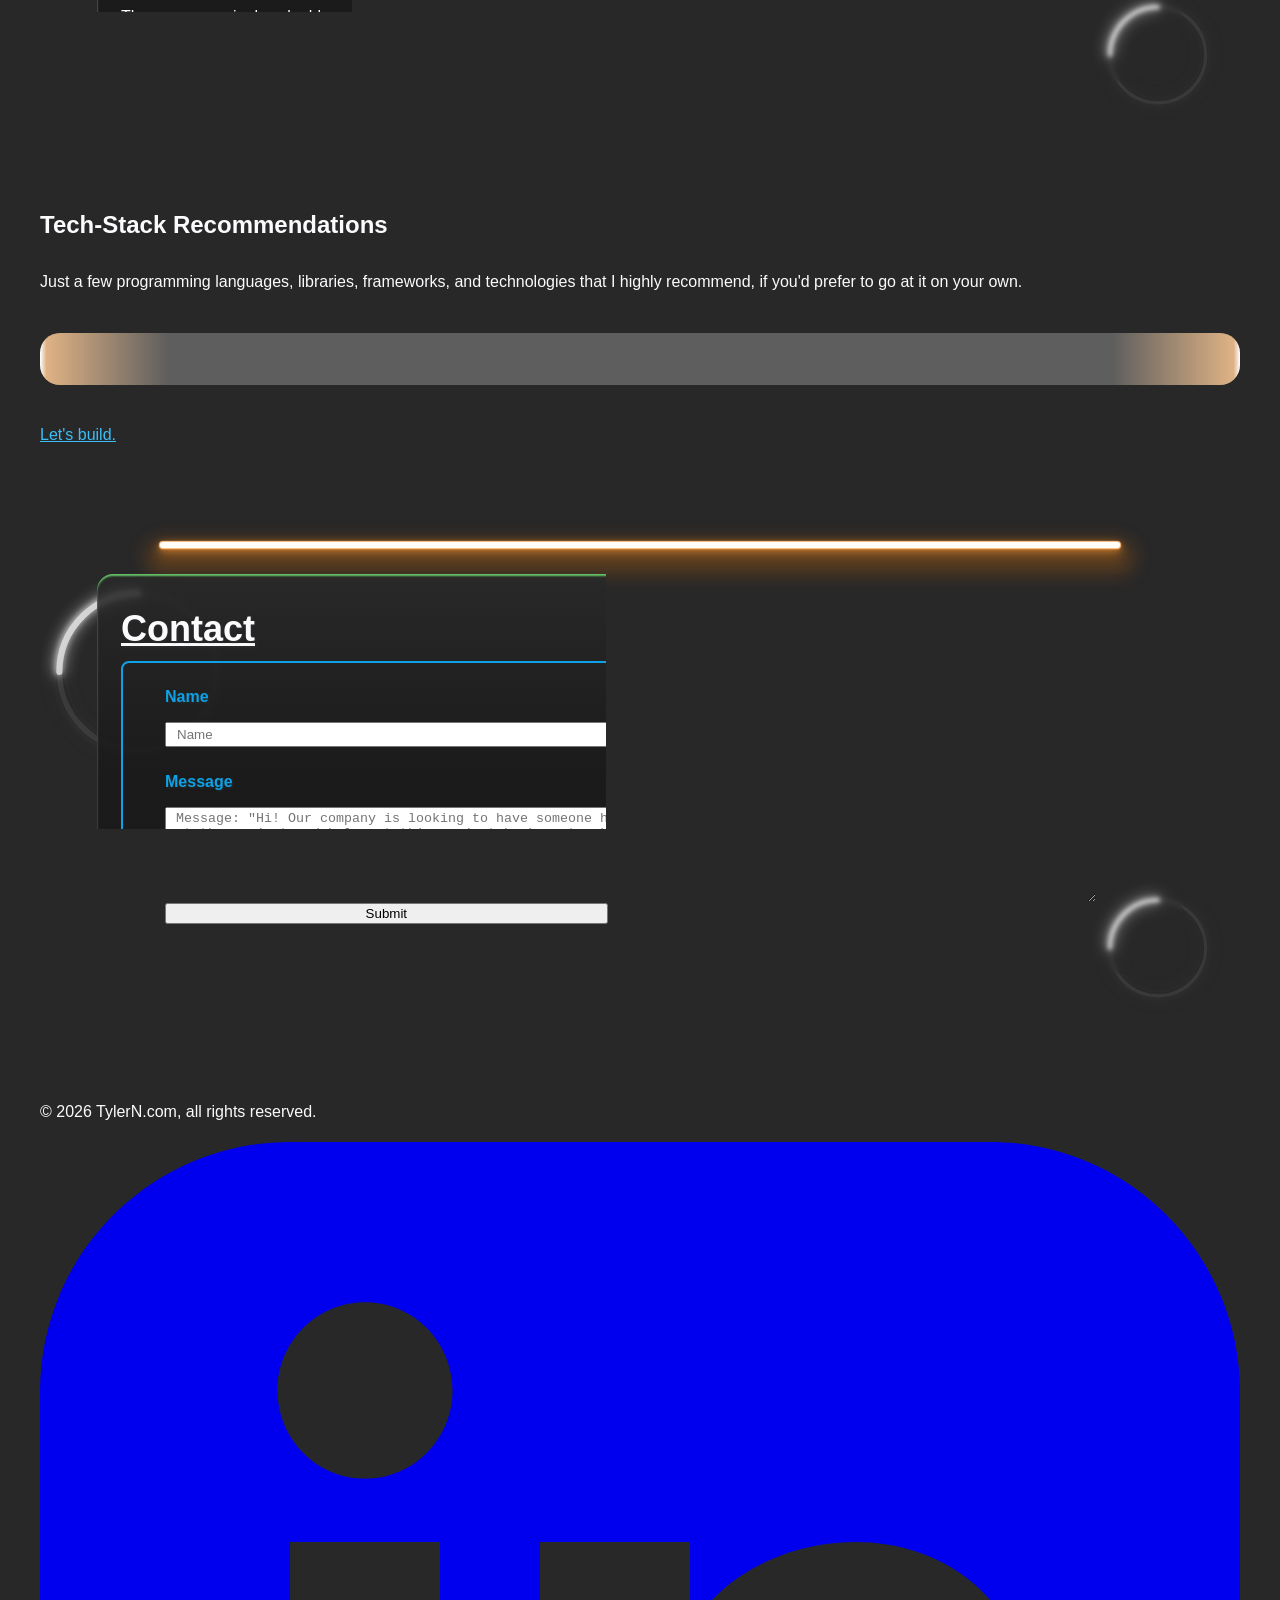
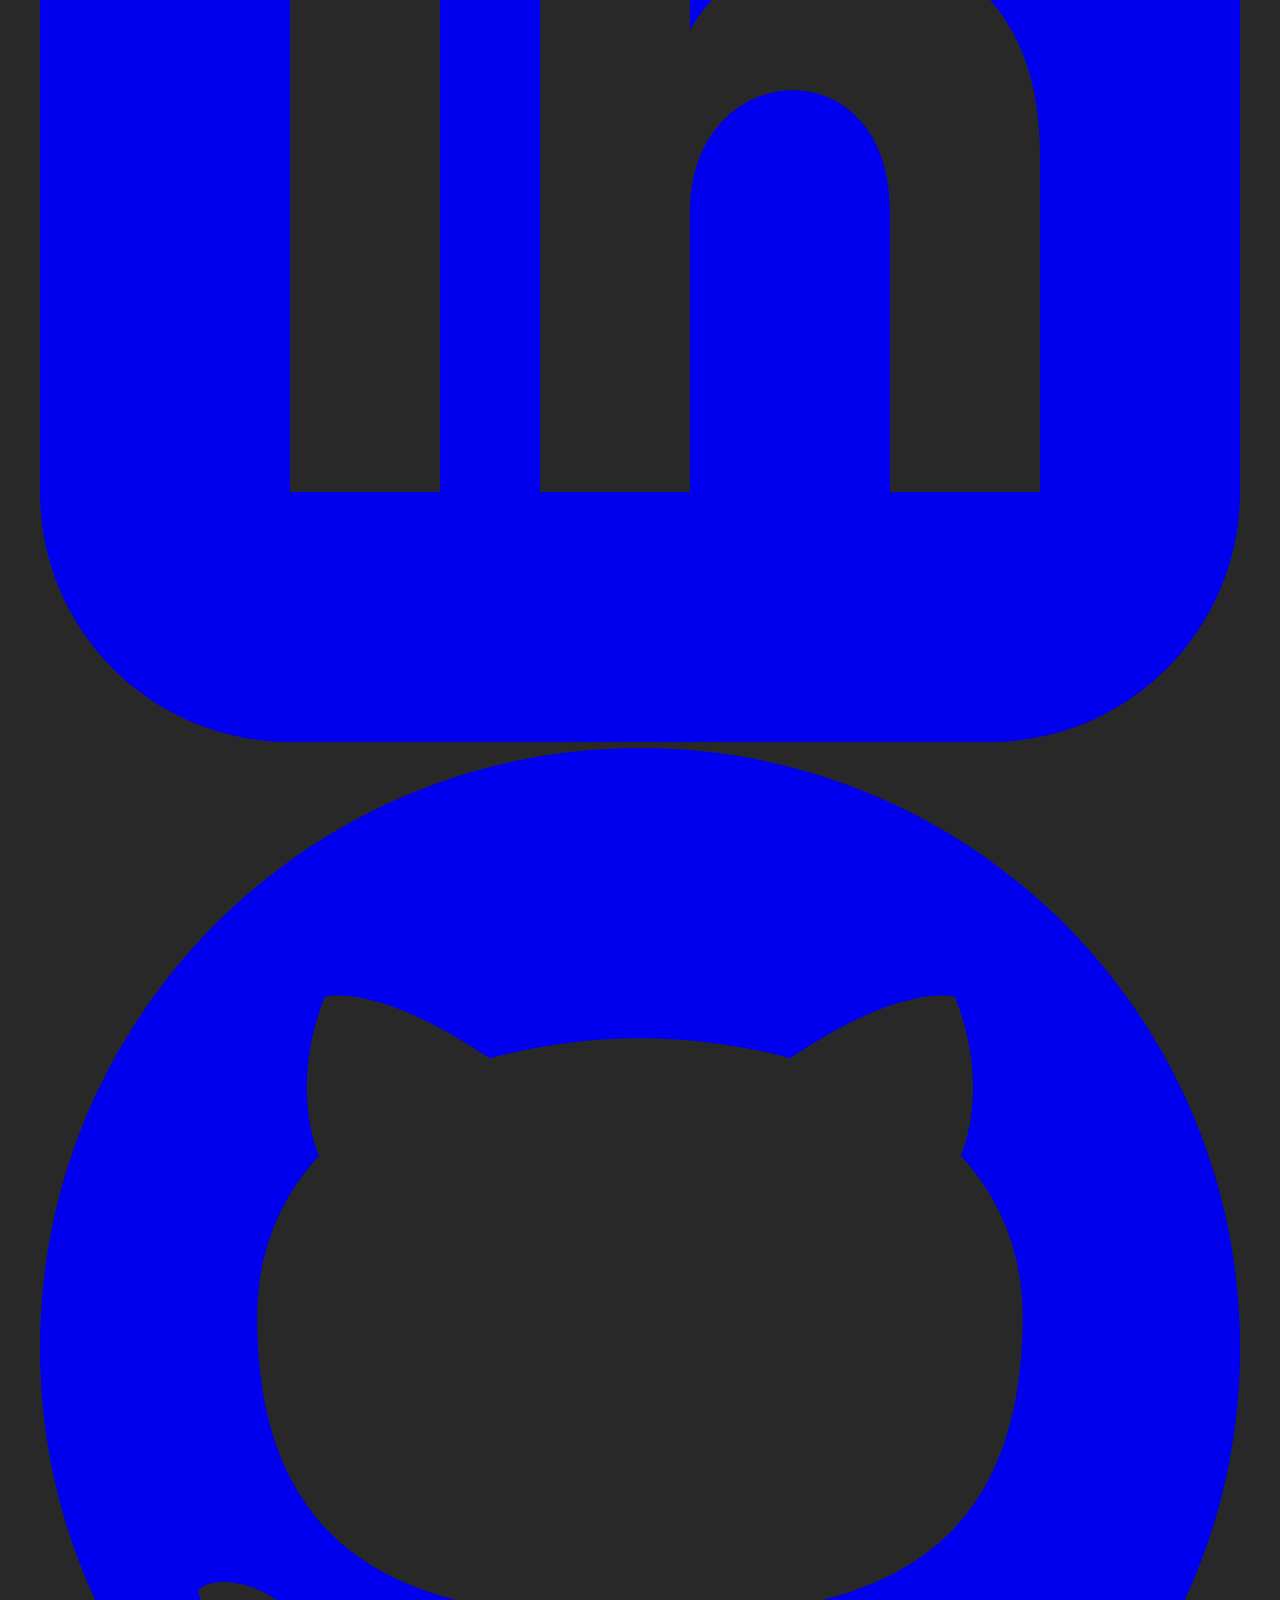
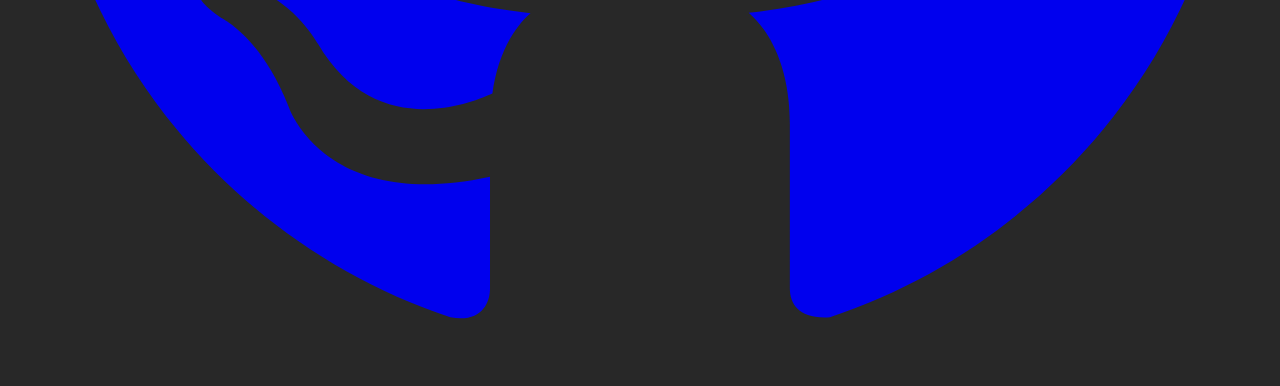
==== commit 5cdd2900: "updating text, some minor styles, made resources.json much more robust" ====
--- a/index.html
+++ b/index.html
@@ -16,12 +16,12 @@
     <script type="module" src="js/index.js" defer></script>
   </head>
   <body>
-    
-    <header class="bg-opacity-34 backdrop-blur-md"> <!-- Header & Navigation -->
+
+    <header class="bg-opacity-34 backdrop-blur-md">
       <nav class="container py-4 px-6">
 
         <a href="#" class="logo text-2xl">
-          T is for Tech &amp; Tech is for T (yler).
+          T is for Tech &amp; Tech is for T (Tyler).
         </a>
 
         <div class="main-nav hidden md:flex space-x-8">
@@ -36,6 +36,7 @@
         <button
           id="mobile-menu-button"
           class="md:hidden text-gray-200 focus:outline-none"
+          type="button"
         >
           <svg
             class="w-6 h-6"
@@ -53,20 +54,19 @@
           </svg>
         </button>
       </nav>
-      <!-- Mobile Menu -->
+      <!-- Mobile Nav Menu -->
       <div id="mobile-menu" class="hidden md:hidden bg-gray-800 px-6 pb-4">
         <a href="#hero" class="block text-lg py-2 hover:text-sky-400 transition-colors">Top</a>
         <a href="#about" class="block text-lg py-2 hover:text-sky-400 transition-colors">About</a>
-        <a href="#projects" class="block text-lg py-2 hover:text-sky-400 transition-colors">Projects</a>
+        <a href="#portfolio" class="block text-lg py-2 hover:text-sky-400 transition-colors">Portfolio</a>
         <a href="#resources" class="block text-lg py-2 hover:text-sky-400 transition-colors">Resources</a>
         <a href="#contact" class="block text-lg py-2 hover:text-sky-400 transition-colors">Contact</a>
       </div>
     </header>
-    <!-- END Header & Navigation -->
 
     <form action="" class="theme-picker" title="Theme Picker: Pick a color theme!">
       <fieldset>
-        <legend class="visually-hidden">Pick a Theme</legend>
+        <legend class="visually-hidden">Theme Choices</legend>
 
         <label for="default" class="visually-hidden radio-label default-radio-btn">Default (Light)</label>
         <input type="radio" name="theme" id="default" title="Default Theme" checked>
@@ -83,148 +83,110 @@
         <label for="orange" class="visually-hidden radio-label orange-radio-btn">Orange</label>
         <input type="radio" name="theme" id="orange" title="Orange Theme">
       </fieldset>
-    </form>
-
-    <main> <!-- Main Content -->
-
-      <!-- Hero Section -->
-      <!-- <section id="hero" class="min-h-screen flex justify-center text-center"> --> <!-- Hero Section START -->
-      <!-- <div class="space-y-6">
-          <h1
-            class="text-4xl sm:text-5xl md:text-6xl font-extrabold text-white"
-          >
-            Hi, I'm <span class="text-sky-400">Tyler Nielsen</span>.
-          </h1>
-
-          <p
-            class="text-xl md:text-2xl font-medium text-gray-400 max-w-3xl mx-auto"
-          >
-            A Senior Front-End Engineer with 14 years of experience,
-            specializing in building clean, performant, and accessible digital
-            content using HTML, CSS, and JavaScript.
-          </p>
-
-          <div class="flex flex-col sm:flex-row justify-center gap-4 pt-6">
-            <a
-              href="#projects"
-              class="inline-block bg-sky-500 hover:bg-sky-600 text-white font-bold py-3 px-8 rounded-full shadow-lg transition-colors"
-            >
-              View My Work
-            </a>
-
-            <a
-              href="/contact"
-              class="inline-block bg-gray-700 hover:bg-gray-600 text-white font-bold py-3 px-8 rounded-full shadow-lg transition-colors"
-            >
-              Get in Touch
-            </a>
-          </div>
-        </div>
-      </section> -->
-      <!-- END Hero Section -->
-      
-
-      <section id="hero"> <!-- About Website Section -->
+    </form> <!-- END theme-picker -->
+
+    <main role="main">
+      <section id="hero">
         <div class="glass-card-container">
           <div class="space-y-6 card">
-            <h1 class="text-4xl sm:text-5xl md:text-6xl font-extrabold text-white">
-              Fresh. Hot. <span class="">Pixel-Perfect.</span>
-            </h1>
+            <h1 class="text-4xl sm:text-5xl md:text-6xl font-extrabold text-white">Fresh. Hot. <span class="">Pixel-Perfect.</span></h1>
             <p>
-              You know the feeling when everything just… clicks? When users smile instead of 
-              swear; we usually hear silence in those cases. It's a great feeling when code 
-              runs so smooth it practically purrs. That's not luck. Nor is it something to be 
-              memorized or read in a classroom. That's craftwork that was learned; a lesson 
-              learned through effort, aka., wisdom and experience.
+              You know the feeling when everything just… clicks? When users 
+              smile instead of scream; we usually hear silence if successful. 
+              It's a great feeling when code runs so smooth it practically 
+              purrs. That's not luck, nor is it something that can simply be 
+              memorized or taught in school. That's craft/skill that was 
+              learned on the fly; a lesson learned through trial and error 
+              resulting in experience and wisdom.
             </p>
             <p>
-              For 15 years, I've been obsessed with building and rebuilding …and rebuilding… 
-              resilient systems that just work. My passion is taking on complex challenges 
-              and turning them into the most simple-looking solutions that teams can be 
-              proud of. Along the way, helpful resources are stumbled upon, and hopefully 
-              this will help others find some valuable resources too.
+              For a very long time now I've been obsessed with building and 
+              rebuilding (and rebuilding) resilient systems that just work. My 
+              motivation is taking complex challenges and turning 
+              them into the simplest looking solutions that everyone can be 
+              proud of. Along the way, helpful resources are stumbled upon, 
+              and hopefully this will help others find some valuable resources 
+              too.
             </p>
             <p class="wip"><strong>
-              &ast; By the way, please excuse the placeholder content and links to nowhere - this website is a work in progress and actively being built. Currently, the homepage is the only live page, and some content is still being refined.
+              &ast; This website is a work in progress and actively being 
+              built. Currently, the homepage is the only live page, and its 
+              content is actively being refined.
             </strong></p>
-
             <svg xmlns="http://www.w3.org/2000/svg" height="48" width="48" viewBox="0 0 640 640">
               <path fill="#fff" d="M160 96C124.7 96 96 124.7 96 160L96 480C96 515.3 124.7 544 160 544L480 544C515.3 544 544 515.3 544 480L544 160C544 124.7 515.3 96 480 96L160 96zM165 266.2L231.5 266.2L231.5 480L165 480L165 266.2zM236.7 198.5C236.7 219.8 219.5 237 198.2 237C176.9 237 159.7 219.8 159.7 198.5C159.7 177.2 176.9 160 198.2 160C219.5 160 236.7 177.2 236.7 198.5zM413.9 480L413.9 376C413.9 351.2 413.4 319.3 379.4 319.3C344.8 319.3 339.5 346.3 339.5 374.2L339.5 480L273.1 480L273.1 266.2L336.8 266.2L336.8 295.4L337.7 295.4C346.6 278.6 368.3 260.9 400.6 260.9C467.8 260.9 480.3 305.2 480.3 362.8L480.3 480L413.9 480z"/>
             </svg>
-
             <div class="button-container flex flex-col sm:flex-row justify-center gap-4 pt-6">
               <a href="#resources" class="inline-block font-bold py-3 px-8 rounded-full shadow-lg transition-colors">
                 Online Resources
               </a>
-
               <a href="#projects" class="inline-block font-bold py-3 px-8 rounded-full shadow-lg transition-colors">
                 Review Projects
               </a>
-
               <a href="contact" class="inline-block font-bold py-3 px-8 rounded-full shadow-lg transition-colors">
                 Get in Touch
               </a>
             </div>
           </div>
-
-          <div class="accents"> <!-- "glass-card" base designed by Fabian Albert: https://www.pinterest.com/pin/1045749975969474374/ -->
+          <div class="accents">
             <div class="top-light"></div>
             <div class="light"></div>
             <div class="light sm"></div>
           </div>
-        </div> <!-- END:</.glass-card-container> -->
-      </section>
-      <!-- END About Website Section -->
-
-
-      <section id="about" class=""> <!-- About The Developer Section START -->
+        </div>
+      </section> <!-- END hero section -->
+
+      <section id="about">
         <div class="mx-auto grid md:grid-cols-2 gap-12">
           <div class="order-2 md:order-1 space-y-6">
             <h2>About</h2>
-            <h3>~15 Years Developing &amp; Crafting the Web</h3>
-
+            <h3>Over 12 Years Crafting Custom Web Applications &amp; Digital Content.</h3>
             <p class="leading-relaxed">
-              When interfaces are snappy and responsive and flow like water …when 
-              users smile instead of swear, and when code runs so smooth it practically 
-              purrs? That isn't luck. It's a skill that must be learned.
+              When web apps are quick, snappy, and responsive — when they load 
+              and flow naturally, like water …when users are grinning instead 
+              of frowning… probably even swearing, and when code runs so 
+              smooth it practically purrs? It's got to come from somewhere, 
+              because unfortunately those skills can't be taught. They're 
+              picked up with experience.
             </p>
             <p class="leading-relaxed">
-              With over a 14 years of hands-on experience, I've had the privilege
-              of contributing to a wide range of diverse projects, from large-scale
-              enterprise applications to small, bespoke digital content. My passion
-              lies in turning complex projects into simple, elegant, and
-              maintainable solutions.
+              With over a 12 years of hands-on experience, I've had the 
+              privilege of contributing to a wide range of projects, from large
+              -scale enterprise applications with global reach, to bespoke, 
+              websites for local companies. My passion is turning seemingly 
+              complex projects into simple, elegant, and maintainable 
+              solutions. Don't get me wrong, that doesn't just happen on first 
+              attempts. Continuous Integration/Continuous Development and 
+              Deployment, user tests, A/B tests, and experiment. Not only on 
+              how to identify but what will work the very best.
             </p>
             <p class="leading-relaxed">
-              As a wellknown advocate for responsive design, WCAG Accessibility, best coding practices and standards, and agile methodologies,
-              I thrive in collaborative environments whilst able to continue learning, resulting in me staying on the cutting edge of front-end development.
-            </p>
-
-            <a
+              As a big advocate for fully responsive design, maintainable 
+              code, WCAG compliance and accessibility, standards and best 
+              coding practices, I thrive in collaborative environments whilst 
+              able to continue learning, resulting in me staying on the 
+              cutting edge of frontend development.
+            </p>
+            <!-- <a
               href="about.html"
               class="mt-6 inline-block transition-colors"
               >
               Check Out My Full Portfolio<span class="animarrow">&rarr;</span>
-            </a>
-          </div>
-
+            </a> -->
+          </div>
           <div class="order-1 md:order-2">
             <img
               src="https://www.placecats.com/476/475"
-              alt="A professional head shot of the developer, Tyler Nielsen …'s cat (not me, for now)."
-              title="A professional head shot of the developer, Tyler Nielsen …'s cat (not me, for now)."
+              alt="A professional head shot of the developer, Tyler Nielsen…'s cat (TODO)."
+              title="A professional head shot of the developer, Tyler Nielsen…'s cat (TODO)."
               class="rounded-xl w-full h-auto object-cover shadow-2xl"
             />
           </div>
         </div>
-      </section> <!-- END About The Developer Section -->
-
-      
-      <section id="portfolio"> <!-- Portfolio Section START -->
-        <h2>
-          Featured Portfolio Projects
-        </h2>
-
+      </section> <!-- END about section -->
+
+      <section id="portfolio">
+        <h2>Featured Portfolio Projects</h2>
         <div class="grid md:grid-cols-2 lg:grid-cols-3 gap-8 mt-12">
           <!-- 1st Featured Portfolio Project -->
           <a
@@ -238,20 +200,15 @@
               title="Campbell's"
               class="rounded-lg mb-4 w-full h-auto object-cover"
             />
-            <h3 class="text-white mb-2">
-              Campbell's
-            </h3>
+            <h3 class="text-white mb-2">Campbell's</h3>
             <p class="text-gray-400 text-sm mb-4">
               Developed a responsive ecosystem of multiple websites using WordPress, custom WP themes, 
               a core WP theme that the custom themes use. For styles we used Sass CSS. I was able to 
               incorporate all brands owned by Campbell's (Soup, V8, Swanson, Prego, Pace, and more) into 
               this WordPress multi-site, or like we called it: ecosystem.
             </p>
-            <span class="vlink inline-block hover:underline">
-              View Project &rarr;
-            </span>
+            <span class="vlink inline-block hover:underline">View Project &rarr;</span>
           </a>
-
           <!-- 2nd Featured Portfolio Project -->
           <a
             href="https://www.pepsico.com/"
@@ -264,18 +221,13 @@
               title="PepsiCo"
               class="rounded-lg mb-4 w-full h-auto object-cover"
             />
-            <h3 class="text-white mb-2">
-              PepsiCo
-            </h3>
+            <h3 class="text-white mb-2">PepsiCo</h3>
             <p class="text-gray-400 text-sm mb-4">
-              Led the Front-End and User Interface engineering for a content management system,
+              Led the Frontend and User Interface engineering for a content management system,
               focusing on accessibility, responsive design, and SEO.
             </p>
-            <span class="vlink inline-block hover:underline">
-              View Project &rarr;
-            </span>
+            <span class="vlink inline-block hover:underline">View Project &rarr;</span>
           </a>
-
           <!-- 3rd Featured Portfolio Project -->
           <a
             href="https://my529.org/investment-options/"
@@ -284,395 +236,109 @@
           >
             <img
               src="images/screengrab-my529.png"
-              alt="my529: Educational Savings Plan Screenshot"
-              title="my529: Educational Savings Plan"
+              alt="my529: Dynamic Educational Savings Plan"
+              title="my529: Dynamic Educational Savings Plan"
               class="rounded-lg mb-4 w-full h-auto object-cover"
             />
-            <h3 class="text-white mb-2">
-              my529
-            </h3>
+            <h3 class="text-white mb-2">My529 Investment Options</h3>
             <p class="text-gray-400 text-sm mb-4">
-              Rendered data into dynamic graphs and charts using D3.js library. I then linked 
-              those graphs to input range sliders to update graph data in realtime. Best example 
-              is a quarter of the way down the page at the provided URL.
-            </p>
-            <span class="vlink inline-block hover:underline">
-              View Project &rarr;
-            </span>
+              Rendered data into dynamic pie charts and graphs using D3.js 
+              library. Then, I linked and imported that data (the graphs the 
+              data generated, anyway) to input range sliders to dynamically 
+              update the pie chart data in realtime. Best example is a quarter 
+              of the way down the page at the provided URL.
+            </p>
+            <span class="vlink inline-block hover:underline">View Project &rarr;</span>
           </a>
         </div>
-
-        <div class="text-center mt-12">
+        <!-- <div class="text-center mt-12">
           <a
             href="#"
             class="inline-block bg-sky-500 hover:bg-sky-600 text-white font-bold py-3 px-8 rounded-full shadow-lg transition-colors"
           >
             View All Portfolio Projects
           </a>
-        </div>
-      </section> <!-- END Portfolio Section -->
-
-      <section id="resources" class="resource-links"> <!-- Resources Section START -->
+        </div> -->
+      </section> <!-- END portfolio section -->
+
+      <section id="resources" class="resource-links">
         <div class="glass-card-container">
           <div class="space-y-6 card">
-            <h2 class="text-white">
-              Resources
-            </h2>
-
+            <h2 class="text-white">Resources</h2>
             <p>
-              A curated collection of tools, libraries, and resources I've 
-              gathered over the years - open source and free (mostly).
-            </p>
-
-            <ul id="loop"></ul> <!-- Auto-populated with a list of resource links from /data/resources-list.json -->
-              
+              A (ever-evolving, indefinitely changing) curated collection of 
+              useful web apps. Tools, libraries, and resources I've gathered 
+              over the years - open source and free (mostly).
+            </p>
+
+            <ul id="loop"></ul> <!-- map() renders JSON list of resource links -->
+
             <p>
               These are genuinely valuable resources - packed with great info 
               and insights that have shaped my work. Know of any I should add? 
               I'd love to hear from you.
             </p>
           </div>
-        </div> <!-- END:</.glass-card-container> -->
-
-        <div class="accents"> <!-- "glass-card" base designed by Fabian Albert: https://www.pinterest.com/pin/1045749975969474374/ -->
+        </div>
+        <div class="accents">
           <div class="top-light"></div>
           <div class="light"></div>
           <div class="light sm"></div>
         </div>
-      </section>
-      <!-- END Resources Section -->
-
-      <!-- Skill Tech Stack Section -->
+      </section> <!-- END resources section -->
+
       <section id="skill-tech-stack">
-        <h4>Tech-Stack</h4>
+        <h4>Tech-Stack Recommendations</h4>
         <p>
-          Just a few technologies, programming languages, libraries, frameworks,
-          etc. I'm familiar with and use on a daily basis (I highly recommend,
-          if you'd prefer to go at it on your own).
+          Just a few programming languages, libraries, frameworks, and 
+          technologies that I highly recommend, if you'd prefer to go at it on 
+          your own.
         </p>
-
         <div class="animated-logo-slider">
-          <ul>
-            <li>
-              <img
-                src="./images/icons/icon-javascript.svg"
-                alt="JavaScript"
-                title="JavaScript"
-              />
-            </li>
-            <li>
-              <img
-                src="./images/icons/icon-html5.svg"
-                alt="HTML5"
-                title="HTML5"
-              />
-            </li>
-            <li>
-              <img
-                src="./images/icons/icon-css3.svg"
-                alt="CSS 3"
-                title="CSS3"
-              />
-            </li>
-            <li>
-              <img
-                src="./images/icons/icon-sass.svg"
-                alt="Sass"
-                title="Sass CSS"
-              />
-            </li>
-            <li>
-              <img
-                src="./images/icons/icon-json.svg"
-                alt="JSON"
-                title="JSON"
-              />
-            </li>
-            <li>
-              <img
-                src="./images/icons/icon-git.svg"
-                alt="git"
-                title="git"
-              />
-            </li>
-            <li>
-              <img
-                src="./images/icons/icon-github.svg"
-                alt="GitHub"
-                title="GitHub"
-              />
-            </li>
-            <li>
-              <img
-                src="./images/icons/icon-jira.svg"
-                alt="Jira"
-                title="Jira"
-              />
-            </li>
-            <li>
-              <img
-                src="./images/icons/icon-typescript.svg"
-                alt="TypeScript"
-                title="TypeScript"
-              />
-            </li>
-            <li>
-              <img
-                src="./images/icons/icon-jquery.svg"
-                alt="jQuery"
-                title="jQuery"
-              />
-            </li>
-            <li>
-              <img
-                src="./images/icons/icon-adobe.svg"
-                alt="Adobe"
-                title="Adobe"
-              />
-            </li>
-            <li>
-              <img
-                src="./images/icons/icon-atlassian.svg"
-                alt="Atlassian"
-                title="Atlassian"
-              />
-            </li>
-            <li>
-              <img
-                src="./images/icons/icon-confluence.svg"
-                alt="Confluence"
-                title="Confluence"
-              />
-            </li>
-            <li>
-              <img
-                src="./images/icons/icon-react.svg"
-                alt="React JS"
-                title="React JS"
-              />
-            </li>
-            <li>
-              <img
-                src="./images/icons/icon-angular.svg"
-                alt="Angular"
-                title="Angular"
-              />
-            </li>
-            <li>
-              <img
-                src="./images/icons/icon-eslint.svg"
-                alt="ESLint"
-                title="ESLint"
-              />
-            </li>
-            <li>
-              <img
-                src="./images/icons/icon-wordpress.svg"
-                alt="WordPress"
-                title="WordPress"
-              />
-            </li>
-            <li>
-              <img
-                src="./images/icons/icon-jest.svg"
-                alt="Jest"
-                title="Jest"
-              />
-            </li>
-            <li>
-              <img
-                src="./images/icons/icon-material-ui.svg"
-                alt="Material UI"
-                title="Material UI"
-              />
-            </li>
-            <li>
-              <img
-                src="./images/icons/icon-nodejs.svg"
-                alt="Node JS"
-                title="Node JS"
-              />
-            </li>
-            <li>
-              <img
-                src="./images/icons/icon-npm.svg"
-                alt="NPM"
-                title="NPM"
-              />
-            </li>
-            <li>
-              <img
-                src="./images/icons/icon-php.svg"
-                alt="PHP"
-                title="PHP"
-              />
-            </li>
-            <li>
-              <img
-                src="./images/icons/icon-prettier.svg"
-                alt="Prettier"
-                title="Prettier"
-              />
-            </li>
-            <li>
-              <img
-                src="./images/icons/icon-redux.svg"
-                alt="Redux"
-                title="Redux"
-              />
-            </li>
-            <li>
-              <img
-                src="./images/icons/icon-grunt.svg"
-                alt="Grunt"
-                title="Grunt"
-              />
-            </li>
-            <li>
-              <img
-                src="./images/icons/icon-vercel.svg"
-                alt="Vercel"
-                title="Vercel"
-              />
-            </li>
-            <li>
-              <img
-                src="./images/icons/icon-bitbucket.svg"
-                alt="BitBucket"
-                title="BitBucket"
-              />
-            </li>
-            <li>
-              <img
-                src="./images/icons/icon-less.svg"
-                alt="Less CSS"
-                title="Less CSS"
-              />
-            </li>
-            <li>
-              <img
-                src="./images/icons/icon-nextjs.svg"
-                alt="Next JS"
-                title="Next JS"
-              />
-            </li>
-            <li>
-              <img
-                src="./images/icons/icon-nx.svg"
-                alt="NX"
-                title="NX"
-              />
-            </li>
-            <li>
-              <img
-                src="./images/icons/icon-planet-scale.svg"
-                alt="Planet Scale"
-                title="Planet Scale"
-              />
-            </li>
-            <li>
-              <img
-                src="./images/icons/icon-prisma.svg"
-                alt="Prisma"
-                title="Prisma"
-              />
-            </li>
-            <li>
-              <img
-                src="./images/icons/icon-vuejs.svg"
-                alt="Vue JS"
-                title="Vue JS"
-              />
-            </li>
-            <li>
-              <img
-                src="./images/icons/icon-vscode.svg"
-                alt="Visual Studio Code"
-                title="Visual Studio(VS) Code"
-              />
-            </li>
-            <li>
-              <img
-                src="./images/icons/icon-sublime-text.svg"
-                alt="Sublime Text"
-                title="Sublime Text"
-              />
-            </li>
-            <li>
-              <img
-                src="./images/icons/icon-bootstrap.svg"
-                alt="Bootstrap"
-                title="Bootstrap"
-              />
-            </li>
-            <li>
-              <img
-                alt="Tailwind CSS"
-                src="./images/icons/icon-tailwind-css.svg"
-                title="Tailwind CSS"
-              />
-            </li>
-            <li>
-              <img
-                alt="T3-Stack - TypeScript, tRPC, Tailwind, Next.js"
-                src="./images/icons/icon-t3.svg"
-                title="T3-Stack: TypeScript, Tailwind, tRPC, Next.js"
-              />
-            </li>
-          </ul>
-        </div>
-
+          <ul id="sliderContainer"></ul>
+        </div>
         <p>
           <a href="mailto:tynielsen@gmail.com">Let's build.</a>
         </p>
-      </section>
-      <!-- END Skill Tech Stack Section -->
-
-
-      <section id="contact" class="resource-links"> <!-- Resources Section START -->
+      </section> <!-- END skill-tech-stack section -->
+
+      <section id="contact" class="resource-links">
         <div class="glass-card-container">
           <div class="space-y-6 card">
             <h2 class="text-white">Contact</h2>
-            
             <form action="">
               <legend>
                 <div class="name-input">
-                  <label for="full-name">Full Name</label>
-                  <input type="text" name="contact-form" id="full-name" placeholder="Full Name">
+                  <label for="full-name">Name</label>
+                  <input type="text" name="contact-form" id="full-name" placeholder="Name">
                 </div>
-
                 <div class="subject-input">
                   <label for="subject">Subject</label>
-                  <input type="text" name="contact-form" id="subject" placeholder="Like To Discuss Some Consulting and Development Work From You">
+                  <input type="text" name="contact-form" id="subject" placeholder="Subject Title">
                 </div>
-
                 <div class="msg-input">
                   <label for="message">Message</label>
-                  <textarea name="contact-form" id="message" placeholder="Hi! We'd LOVE to have you help build our custom website with us. We have a team but they're shorthanded as it is and could use help with the current load. Can you come in, take a look at the project, offer up some consultation and help get this project back on track please?"></textarea>
+                  <textarea name="contact-form" id="message" placeholder="Message: &quot;Hi! Our company is looking to have someone help build our custom digital content. Can you take a look at the project and help get this project back on track.&quot;"></textarea>
                 </div>
-
                 <div class="submit-btn">
-                  <button>Submit</button>
+                  <button type="button">Submit</button>
                 </div>
               </legend>
             </form>
           </div>
         </div>
-
-        <div class="accents"> <!-- "glass-card" base designed by Fabian Albert: https://www.pinterest.com/pin/1045749975969474374/ -->
+        <div class="accents">
           <div class="top-light"></div>
           <div class="light"></div>
           <div class="light sm"></div>
         </div>
-      </section> <!-- END Contact Section -->
+      </section> <!-- END contact section -->
     </main>
 
-    <!-- Footer -->
     <footer class="bg-gray-800 text-center py-8 px-6 mt-12">
       <p class="text-gray-400 copyright">
-        &copy; <span id="c-yr"></span> Tyler Nielsen. All Rights Reserved.
+        &copy; <span id="c-yr"></span> TylerN.com, all rights reserved.
       </p>
-
       <div class="flex justify-center space-x-6 mt-4">
         <a href="https://linkedin.com/in/yourprofile" target="_blank" class="text-gray-400 hover:text-sky-400 transition-colors">
           <svg
@@ -694,10 +360,8 @@
             <path d="M12 0c-6.626 0-12 5.373-12 12 0 5.302 3.438 9.8 8.207 11.387.599.111.793-.261.793-.577v-2.234c-3.338.726-4.033-1.416-4.033-1.416-.546-1.387-1.333-1.756-1.333-1.756-1.089-.745.083-.729.083-.729 1.205.084 1.839 1.237 1.839 1.237 1.07 1.834 2.807 1.304 3.492.997.107-.775.418-1.305.762-1.604-2.665-.305-5.467-1.334-5.467-5.931 0-1.311.468-2.381 1.236-3.221-.124-.303-.535-1.524.117-3.176 0 0 1.008-.322 3.301 1.23.957-.266 1.983-.399 3.003-.404 1.02.005 2.046.138 3.003.404 2.291-1.552 3.297-1.23 3.297-1.23.653 1.653.242 2.874.118 3.176.77.84 1.235 1.911 1.235 3.221 0 4.609-2.807 5.624-5.479 5.921.43.372.823 1.102.823 2.222v3.293c0 .319.192.614.8.575 4.767-1.589 8.205-6.085 8.205-11.385 0-6.627-5.373-12-12-12z"/>
           </svg>
         </a>
-        <!-- You can add more social links here -->
       </div>
     </footer>
-    <!-- END Footer -->
 
     <!-- <script defer>
     document.addEventListener("DOMContentLoaded", () => {
@@ -709,5 +373,7 @@
       });
     });
     </script> -->
+
+    <!-- "glass-card" based on designs by Fabian Albert: https://www.pinterest.com/pin/1045749975969474374/ -->
   </body>
 </html>
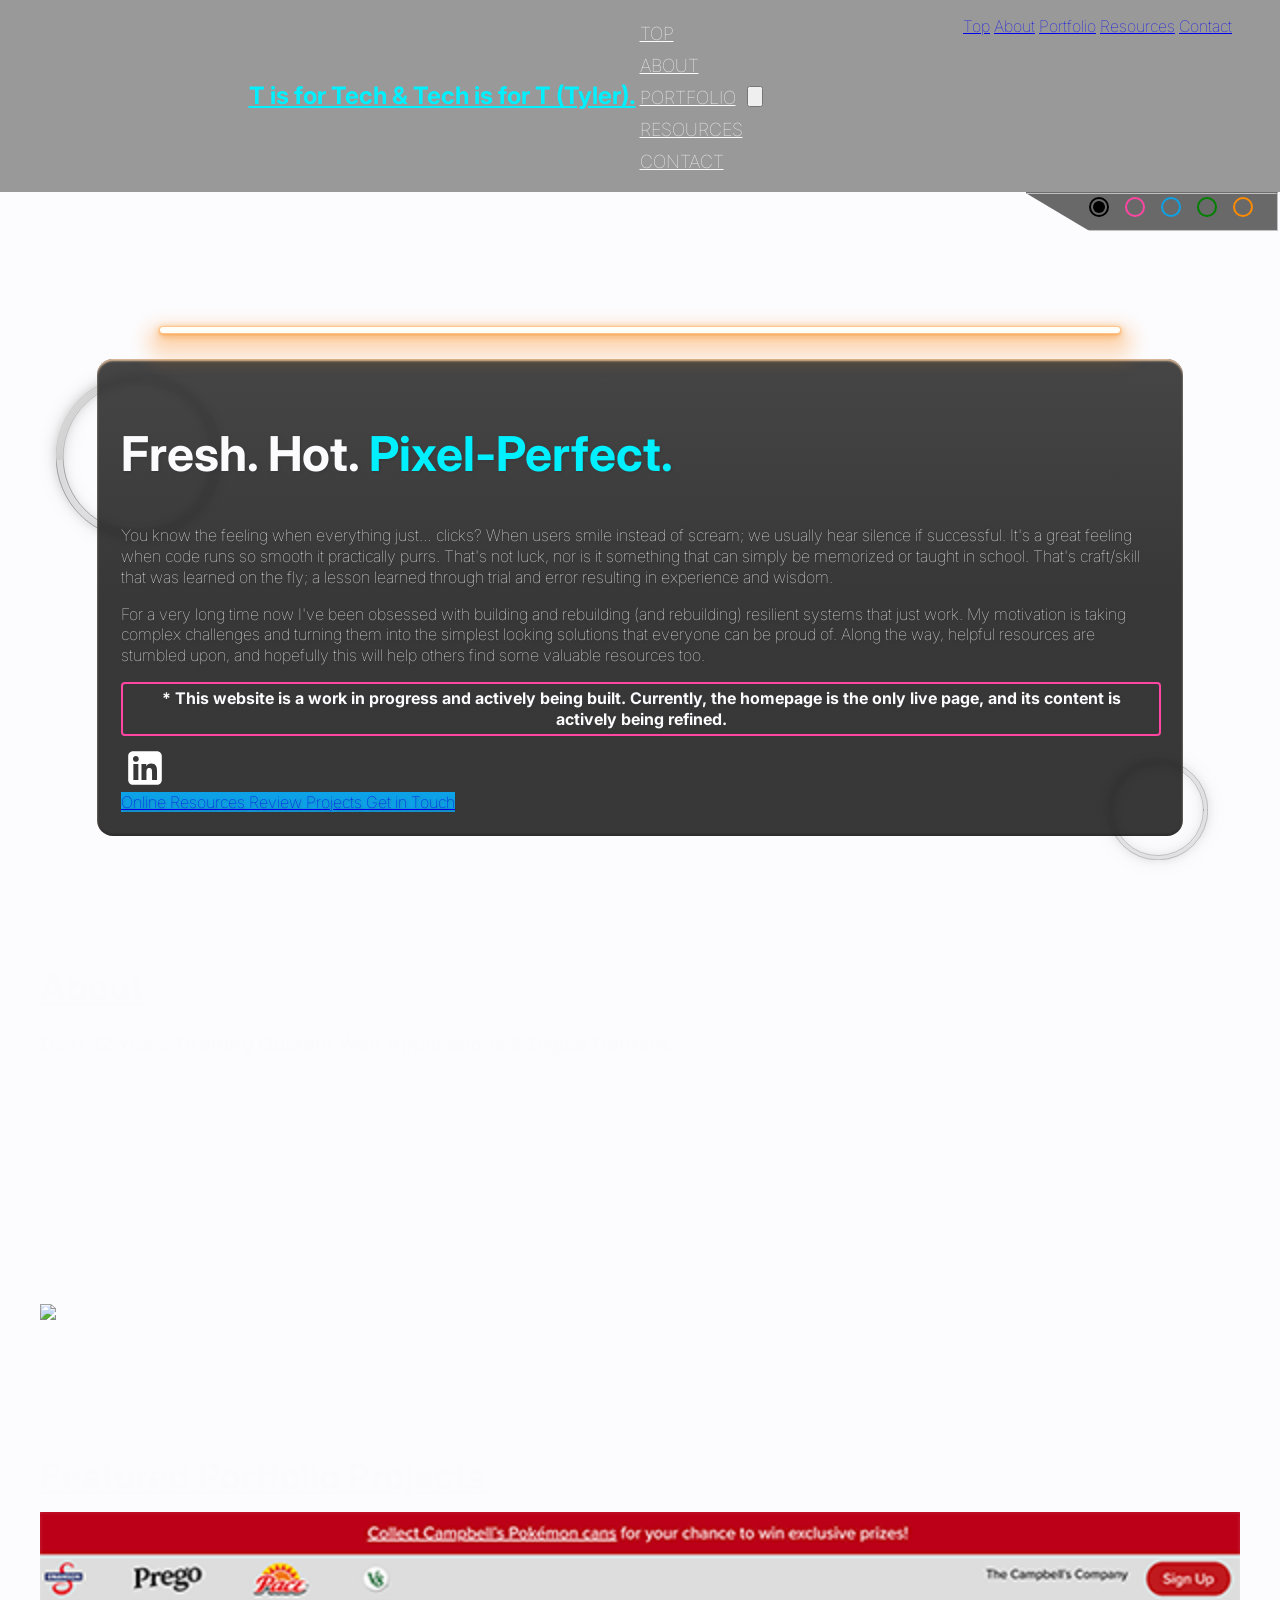
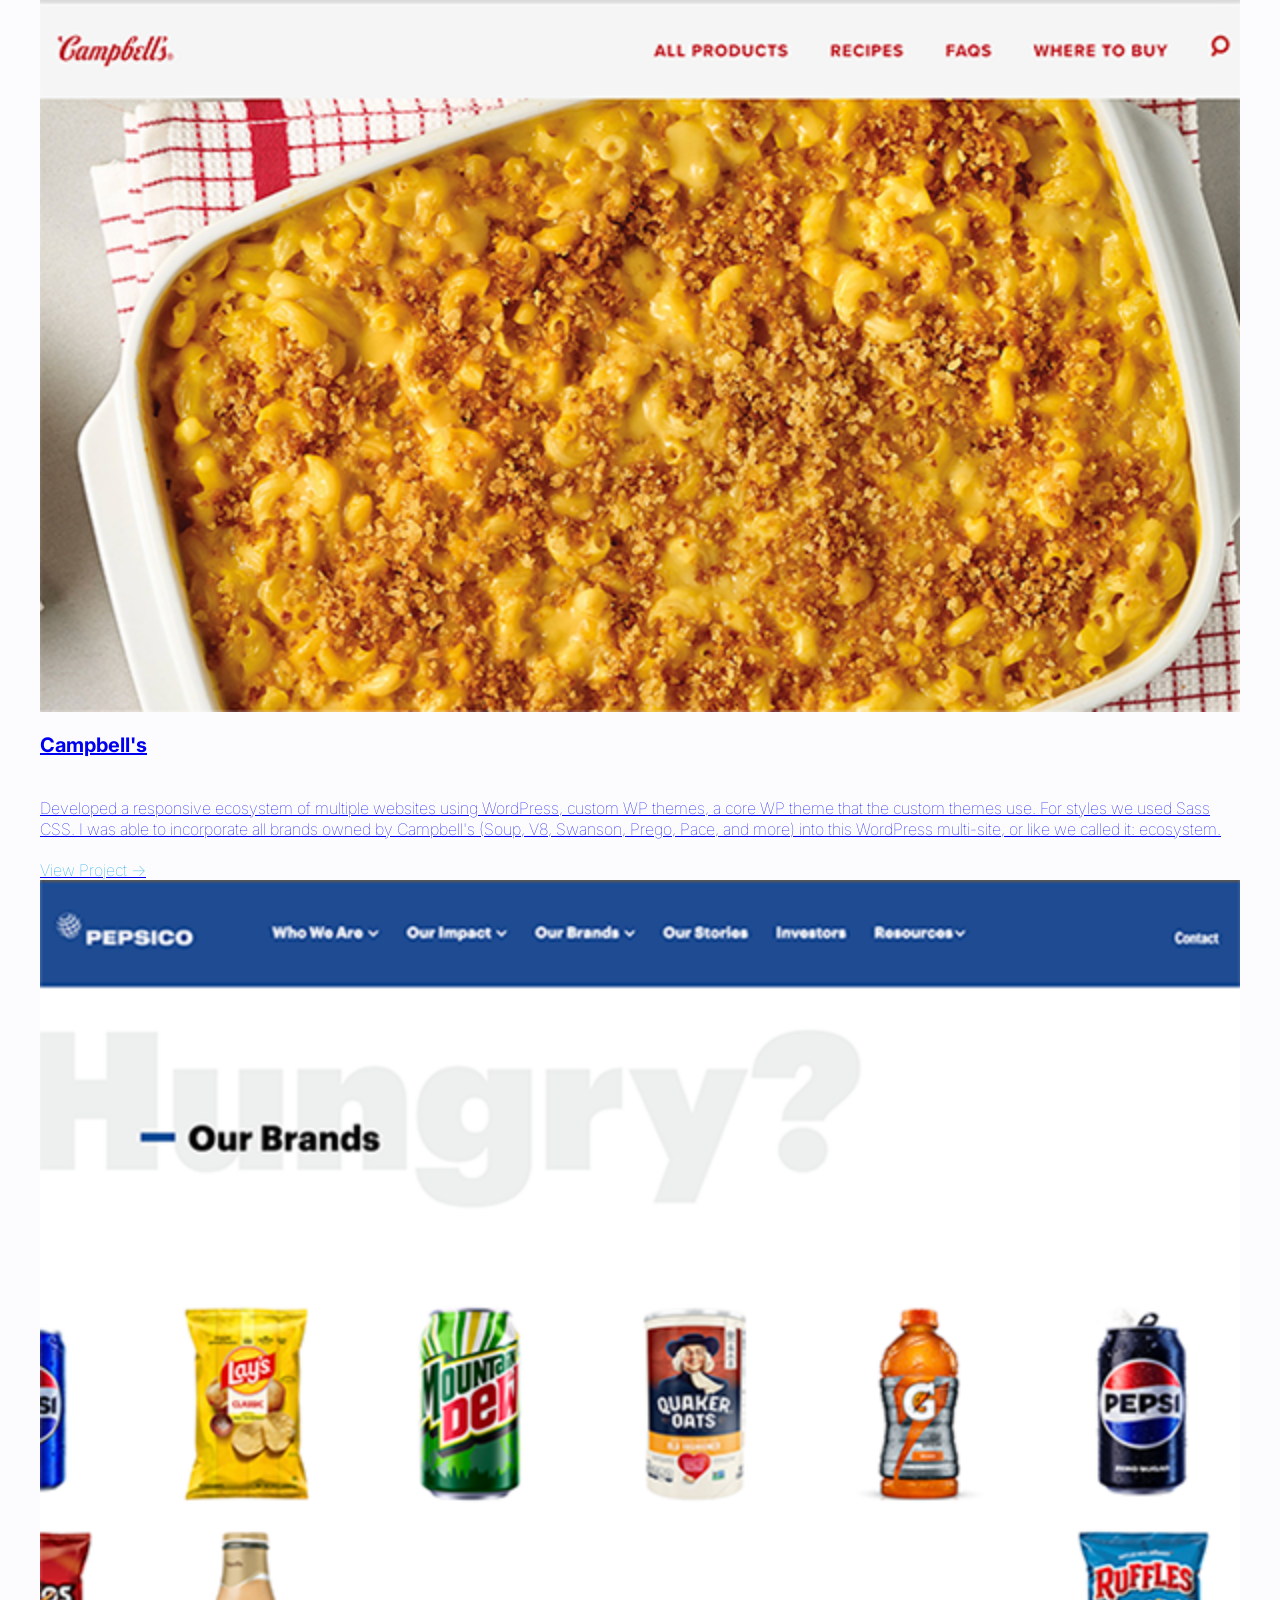
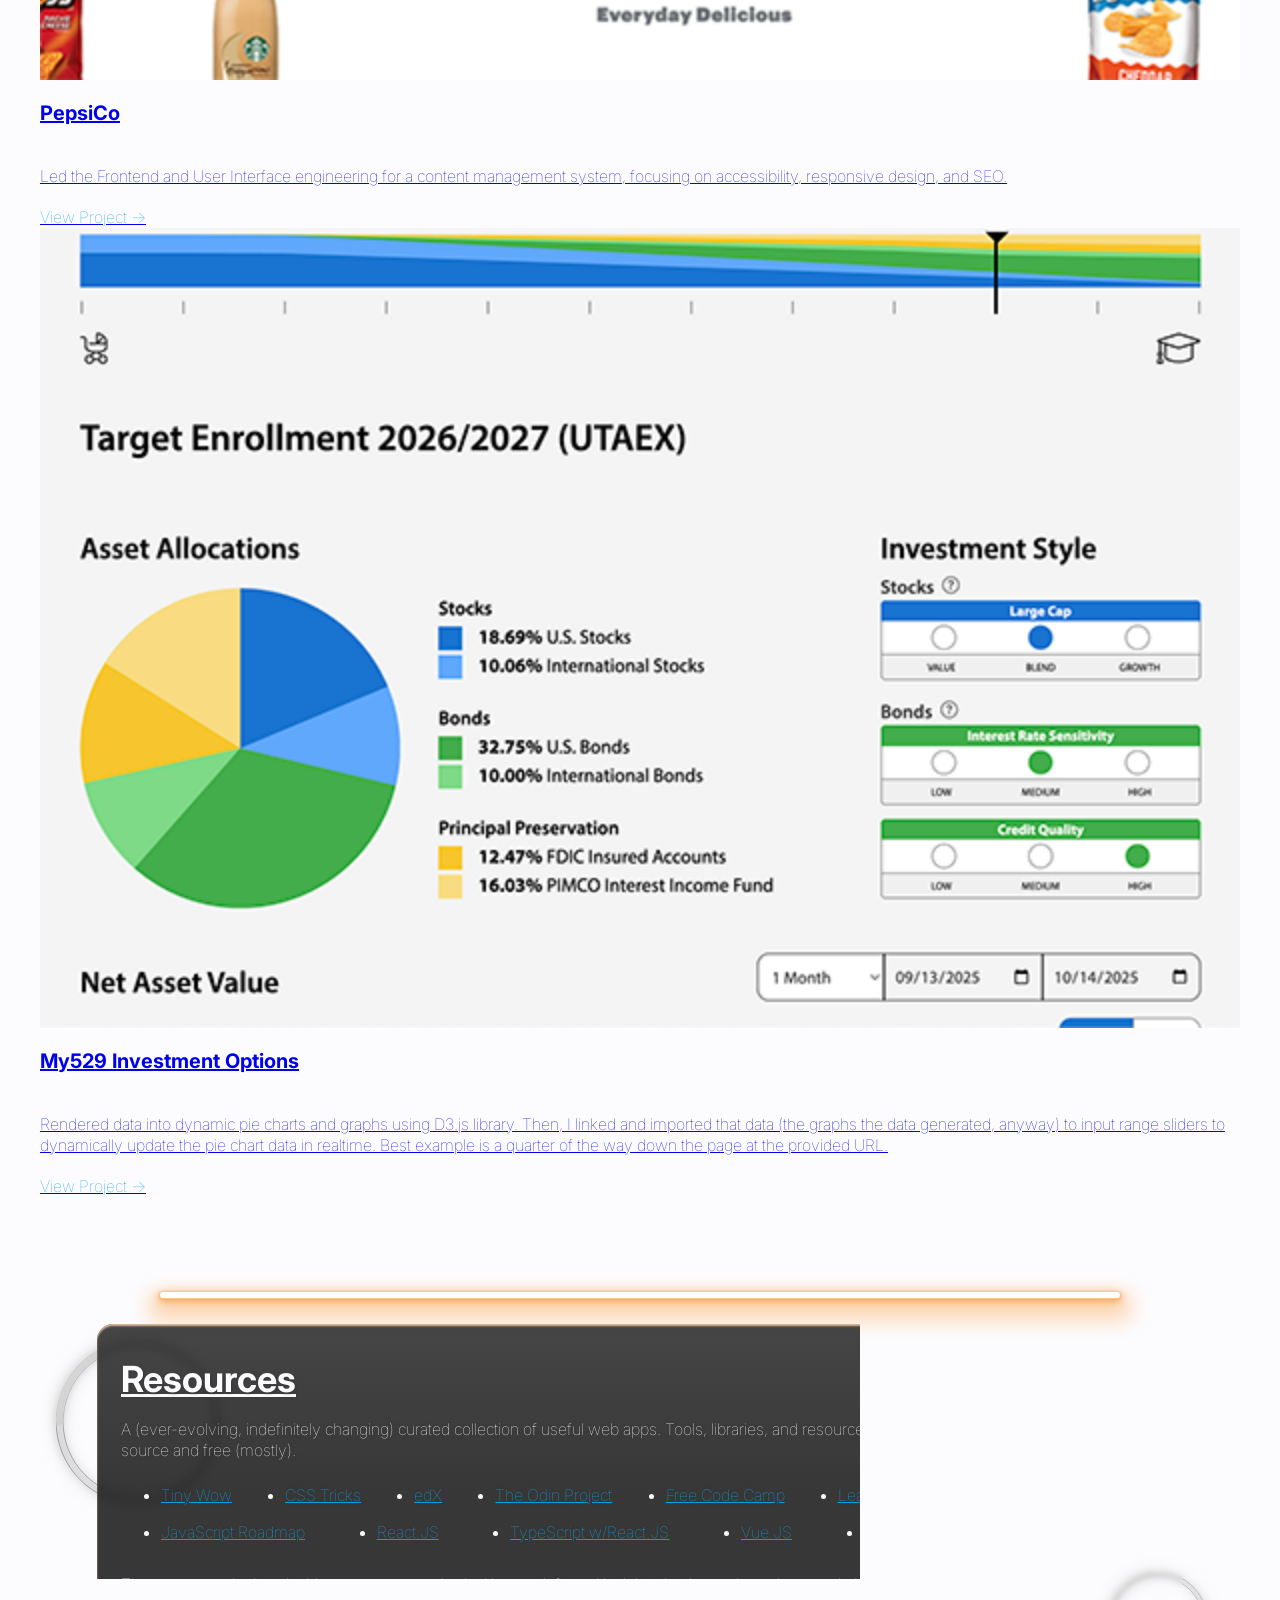
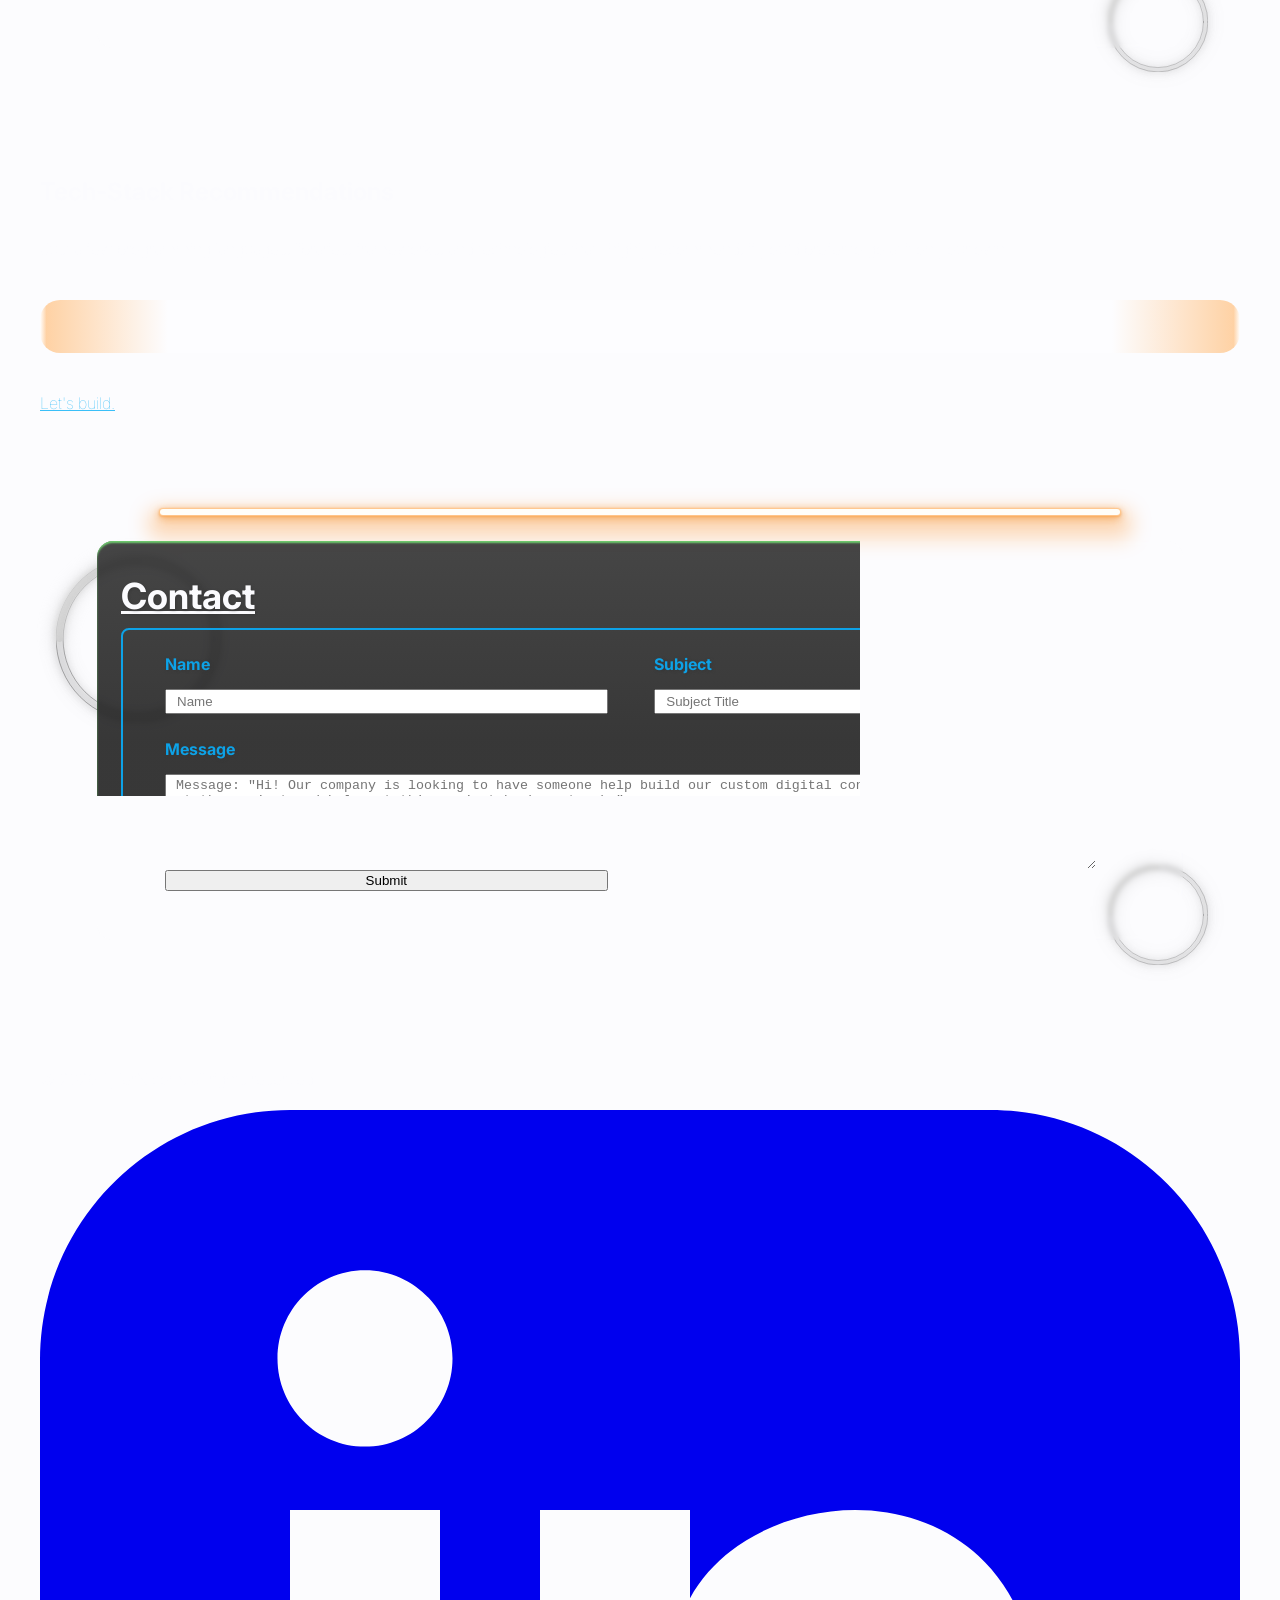
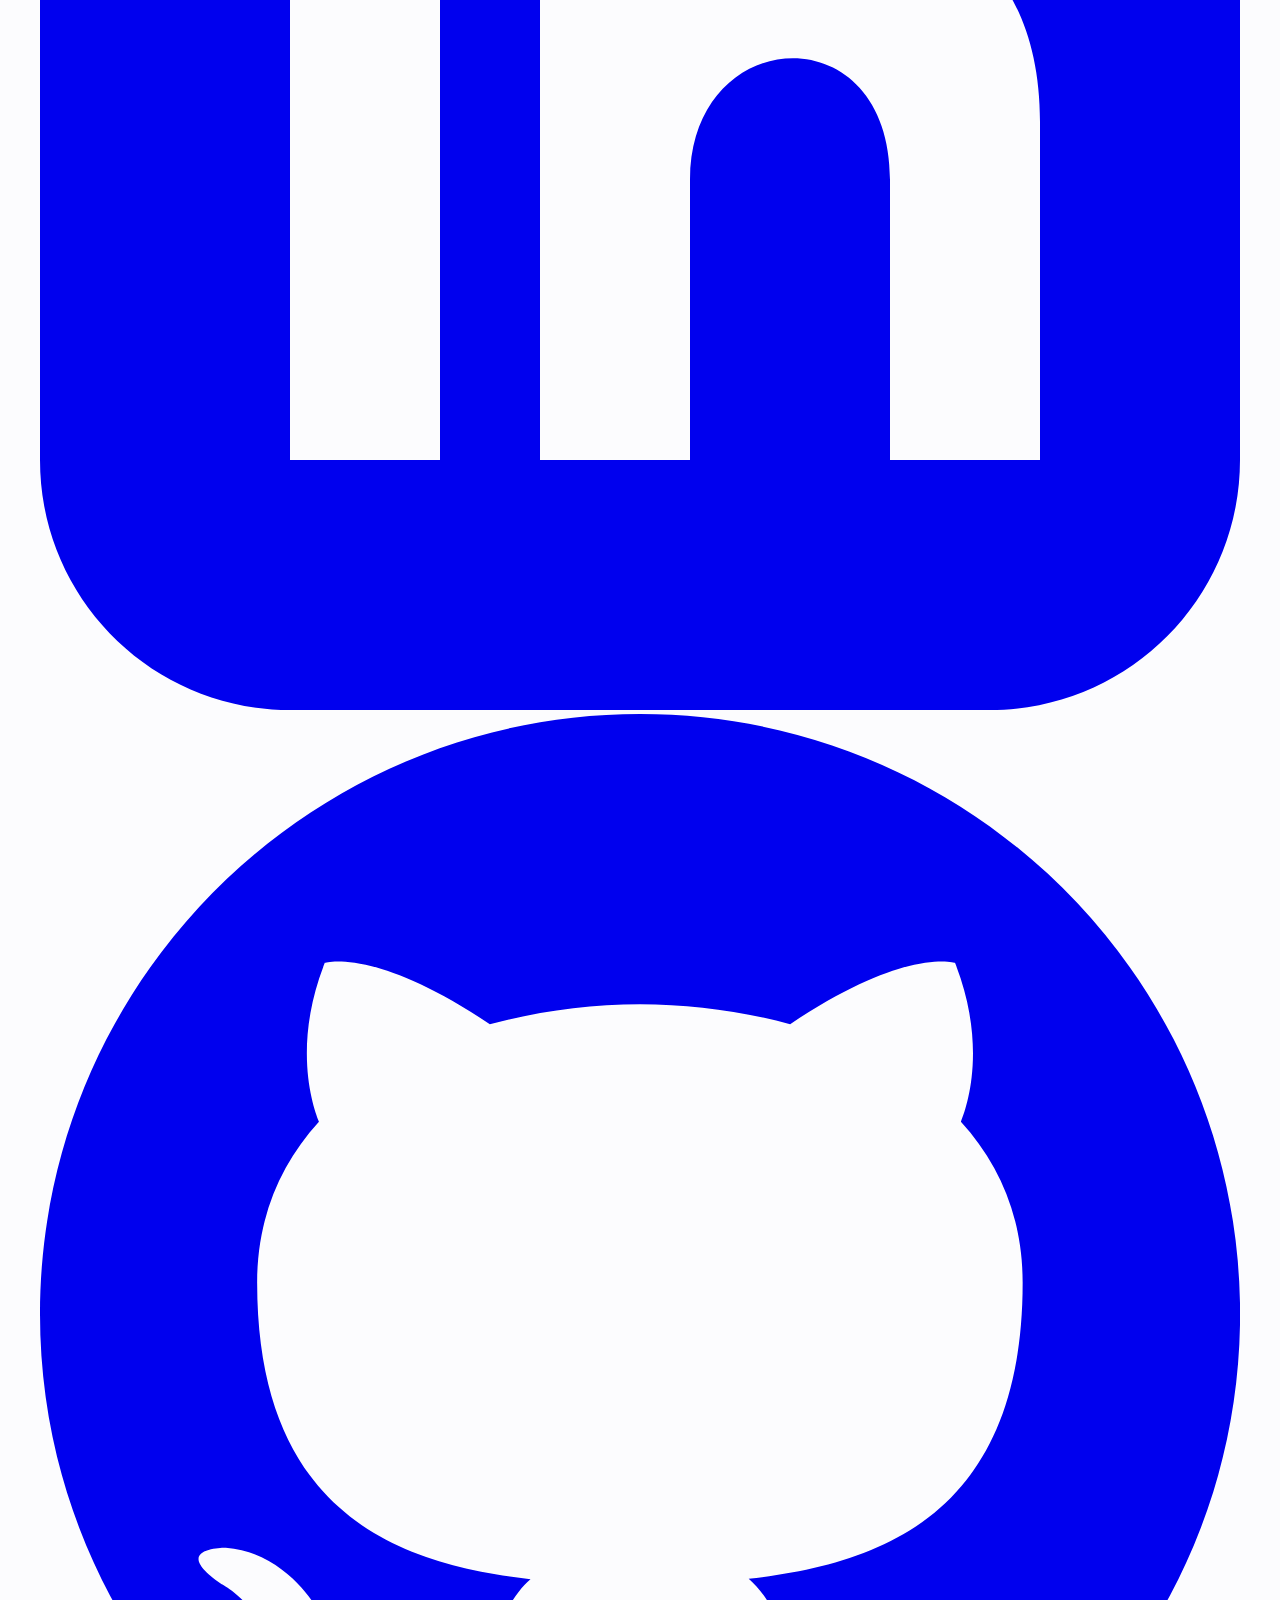
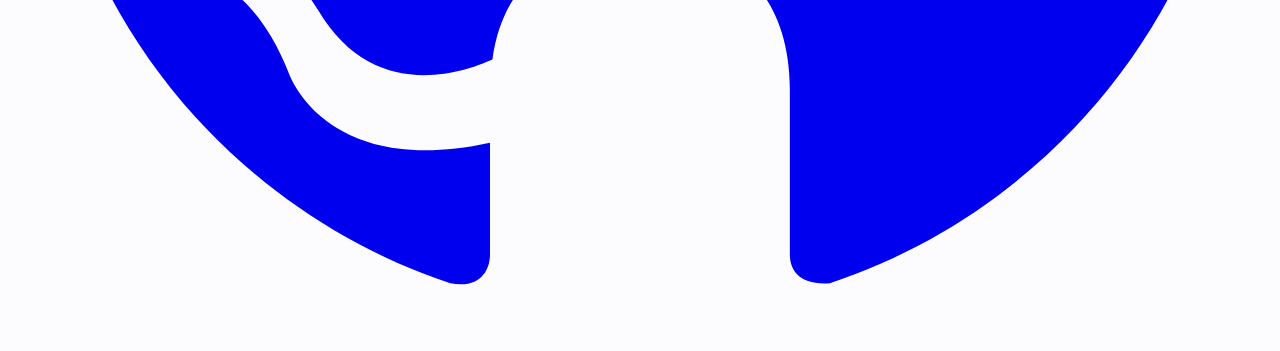
==== commit 4cda5836: "added resume and pw protected directory, started separating css for sections and pages that use Tail" ====
--- a/index.html
+++ b/index.html
@@ -1,283 +1,130 @@
 <!DOCTYPE html>
 <html lang="en">
-  <head>
-    <meta charset="UTF-8" />
-    <meta name="viewport" content="width=device-width, initial-scale=1.0" />
-    <meta name="description" content="Lean Web Shop. If your website could use a facelift or simply just some content updates, we're here for you. Estimates are free and we're priced competitively." />
-
-    <title>TylerN | Home</title>
-
-    <!-- Using "Inter" font --> <link rel="stylesheet" href="https://fonts.googleapis.com/css2?family=Inter:wght@400;600;700&display=swap" />
-    <!-- Tailwind CSS CDN for homepage styling --> <script src="https://cdn.tailwindcss.com"></script>
-
-    <!-- <link href="styles/reset.css" rel="stylesheet" /> -->
-    <link rel="shortcut icon" href="favicon.ico" type="image/x-icon">
-    <link href="styles/main.css" rel="stylesheet" />
-    <script type="module" src="js/index.js" defer></script>
-  </head>
-  <body>
-
-    <header class="bg-opacity-34 backdrop-blur-md">
-      <nav class="container py-4 px-6">
-
-        <a href="#" class="logo text-2xl">
-          T is for Tech &amp; Tech is for T (Tyler).
-        </a>
-
-        <div class="main-nav hidden md:flex space-x-8">
-          <a href="#hero" class="text-lg">Top</a>
-          <a href="#about" class="text-lg">About</a>
-          <a href="#portfolio" class="text-lg">Portfolio</a>
-          <a href="#resources" class="text-lg">Resources</a>
-          <a href="#contact" class="text-lg">Contact</a>
-        </div>
-
-        <!-- Mobile Menu Button -->
-        <button
-          id="mobile-menu-button"
-          class="md:hidden text-gray-200 focus:outline-none"
-          type="button"
-        >
-          <svg
-            class="w-6 h-6"
-            fill="none"
-            stroke="currentColor"
-            viewBox="0 0 24 24"
-            xmlns="http://www.w3.org/2000/svg"
-          >
-            <path
-              stroke-linecap="round"
-              stroke-linejoin="round"
-              stroke-width="2"
-              d="M4 6h16M4 12h16m-7 6h7"
-            ></path>
+<head>
+  <meta charset="UTF-8" />
+  <meta name="viewport" content="width=device-width, initial-scale=1.0" />
+  <meta name="description" content="Lean Web Shop. If your website could use a facelift or simply just some content updates, we're here for you. Estimates are free and we're priced competitively." />
+
+  <title>TylerN | Home</title>
+
+  <!-- Using "Inter" font --> <link rel="stylesheet" href="https://fonts.googleapis.com/css2?family=Inter:wght@400;600;700&display=swap" />
+  <!-- Tailwind CSS CDN for homepage styling --> <script src="https://cdn.tailwindcss.com"></script>
+
+  <!-- <link href="styles/reset.css" rel="stylesheet" /> -->
+  <link rel="shortcut icon" href="favicon.ico" type="image/x-icon" />
+  <link href="styles/main.css" rel="stylesheet" />
+  <script type="module" src="js/index.js" defer></script>
+</head>
+<body>
+  <header class="bg-opacity-34 backdrop-blur-md">
+    <nav class="container">
+
+      <a href="#" class="logo text-2xl">
+        T is for Tech &amp; Tech is for T (Tyler).
+      </a>
+
+      <div class="main-nav hidden md:flex space-x-8">
+        <a href="#hero" class="text-lg">Top</a>
+        <a href="#about" class="text-lg">About</a>
+        <a href="#portfolio" class="text-lg">Portfolio</a>
+        <a href="#resources" class="text-lg">Resources</a>
+        <a href="#contact" class="text-lg">Contact</a>
+      </div>
+
+      <!-- Mobile Menu Button -->
+      <button
+        id="mobile-menu-button"
+        class="md:hidden text-gray-200 focus:outline-none"
+        type="button"
+      >
+        <svg
+          class="w-6 h-6"
+          fill="none"
+          stroke="currentColor"
+          viewBox="0 0 24 24"
+          xmlns="http://www.w3.org/2000/svg"
+        >
+          <path
+            stroke-linecap="round"
+            stroke-linejoin="round"
+            stroke-width="2"
+            d="M4 6h16M4 12h16m-7 6h7"
+          ></path>
+        </svg>
+      </button>
+    </nav>
+    <!-- Mobile Nav Menu -->
+    <div id="mobile-menu" class="hidden md:hidden bg-gray-800 px-6 pb-4">
+      <a href="#hero" class="block text-lg py-2 hover:text-sky-400 transition-colors">Top</a>
+      <a href="#about" class="block text-lg py-2 hover:text-sky-400 transition-colors">About</a>
+      <a href="#portfolio" class="block text-lg py-2 hover:text-sky-400 transition-colors">Portfolio</a>
+      <a href="#resources" class="block text-lg py-2 hover:text-sky-400 transition-colors">Resources</a>
+      <a href="#contact" class="block text-lg py-2 hover:text-sky-400 transition-colors">Contact</a>
+    </div>
+  </header>
+
+  <form action="" class="theme-picker" title="Theme Picker: Pick a color theme!">
+    <fieldset>
+      <legend class="visually-hidden">Theme Choices</legend>
+
+      <label for="default" class="visually-hidden radio-label default-radio-btn">Default (Light)</label>
+      <input type="radio" name="theme" id="default" title="Default Theme" checked>
+
+      <label for="pink" class="visually-hidden radio-label pink-radio-btn">80's Neon Pink</label>
+      <input type="radio" name="theme" id="pink" title="Pink Theme">
+
+      <label for="blue" class="visually-hidden radio-label blue-radio-btn">Blue</label>
+      <input type="radio" name="theme" id="blue" title="Blue Theme">
+
+      <label for="green" class="visually-hidden radio-label green-radio-btn">Green</label>
+      <input type="radio" name="theme" id="green" title="Green Theme">
+
+      <label for="orange" class="visually-hidden radio-label orange-radio-btn">Orange</label>
+      <input type="radio" name="theme" id="orange" title="Orange Theme">
+    </fieldset>
+  </form> <!-- END theme-picker -->
+
+  <main role="main">
+    <section id="hero">
+      <div class="glass-card-container">
+        <div class="space-y-6 card">
+          <h1 class="text-4xl sm:text-5xl md:text-6xl font-extrabold text-white">Fresh. Hot. <span class="">Pixel-Perfect.</span></h1>
+          <p>
+            You know the feeling when everything just… clicks? When users 
+            smile instead of scream; we usually hear silence if successful. 
+            It's a great feeling when code runs so smooth it practically 
+            purrs. That's not luck, nor is it something that can simply be 
+            memorized or taught in school. That's craft/skill that was 
+            learned on the fly; a lesson learned through trial and error 
+            resulting in experience and wisdom.
+          </p>
+          <p>
+            For a very long time now I've been obsessed with building and 
+            rebuilding (and rebuilding) resilient systems that just work. My 
+            motivation is taking complex challenges and turning 
+            them into the simplest looking solutions that everyone can be 
+            proud of. Along the way, helpful resources are stumbled upon, 
+            and hopefully this will help others find some valuable resources 
+            too.
+          </p>
+          <p class="wip"><strong>
+            &ast; This website is a work in progress and actively being 
+            built. Currently, the homepage is the only live page, and its 
+            content is actively being refined.
+          </strong></p>
+          <svg xmlns="http://www.w3.org/2000/svg" height="48" width="48" viewBox="0 0 640 640">
+            <path fill="#fff" d="M160 96C124.7 96 96 124.7 96 160L96 480C96 515.3 124.7 544 160 544L480 544C515.3 544 544 515.3 544 480L544 160C544 124.7 515.3 96 480 96L160 96zM165 266.2L231.5 266.2L231.5 480L165 480L165 266.2zM236.7 198.5C236.7 219.8 219.5 237 198.2 237C176.9 237 159.7 219.8 159.7 198.5C159.7 177.2 176.9 160 198.2 160C219.5 160 236.7 177.2 236.7 198.5zM413.9 480L413.9 376C413.9 351.2 413.4 319.3 379.4 319.3C344.8 319.3 339.5 346.3 339.5 374.2L339.5 480L273.1 480L273.1 266.2L336.8 266.2L336.8 295.4L337.7 295.4C346.6 278.6 368.3 260.9 400.6 260.9C467.8 260.9 480.3 305.2 480.3 362.8L480.3 480L413.9 480z"/>
           </svg>
-        </button>
-      </nav>
-      <!-- Mobile Nav Menu -->
-      <div id="mobile-menu" class="hidden md:hidden bg-gray-800 px-6 pb-4">
-        <a href="#hero" class="block text-lg py-2 hover:text-sky-400 transition-colors">Top</a>
-        <a href="#about" class="block text-lg py-2 hover:text-sky-400 transition-colors">About</a>
-        <a href="#portfolio" class="block text-lg py-2 hover:text-sky-400 transition-colors">Portfolio</a>
-        <a href="#resources" class="block text-lg py-2 hover:text-sky-400 transition-colors">Resources</a>
-        <a href="#contact" class="block text-lg py-2 hover:text-sky-400 transition-colors">Contact</a>
-      </div>
-    </header>
-
-    <form action="" class="theme-picker" title="Theme Picker: Pick a color theme!">
-      <fieldset>
-        <legend class="visually-hidden">Theme Choices</legend>
-
-        <label for="default" class="visually-hidden radio-label default-radio-btn">Default (Light)</label>
-        <input type="radio" name="theme" id="default" title="Default Theme" checked>
-
-        <label for="pink" class="visually-hidden radio-label pink-radio-btn">80's Neon Pink</label>
-        <input type="radio" name="theme" id="pink" title="Pink Theme">
-
-        <label for="blue" class="visually-hidden radio-label blue-radio-btn">Blue</label>
-        <input type="radio" name="theme" id="blue" title="Blue Theme">
-
-        <label for="green" class="visually-hidden radio-label green-radio-btn">Green</label>
-        <input type="radio" name="theme" id="green" title="Green Theme">
-
-        <label for="orange" class="visually-hidden radio-label orange-radio-btn">Orange</label>
-        <input type="radio" name="theme" id="orange" title="Orange Theme">
-      </fieldset>
-    </form> <!-- END theme-picker -->
-
-    <main role="main">
-      <section id="hero">
-        <div class="glass-card-container">
-          <div class="space-y-6 card">
-            <h1 class="text-4xl sm:text-5xl md:text-6xl font-extrabold text-white">Fresh. Hot. <span class="">Pixel-Perfect.</span></h1>
-            <p>
-              You know the feeling when everything just… clicks? When users 
-              smile instead of scream; we usually hear silence if successful. 
-              It's a great feeling when code runs so smooth it practically 
-              purrs. That's not luck, nor is it something that can simply be 
-              memorized or taught in school. That's craft/skill that was 
-              learned on the fly; a lesson learned through trial and error 
-              resulting in experience and wisdom.
-            </p>
-            <p>
-              For a very long time now I've been obsessed with building and 
-              rebuilding (and rebuilding) resilient systems that just work. My 
-              motivation is taking complex challenges and turning 
-              them into the simplest looking solutions that everyone can be 
-              proud of. Along the way, helpful resources are stumbled upon, 
-              and hopefully this will help others find some valuable resources 
-              too.
-            </p>
-            <p class="wip"><strong>
-              &ast; This website is a work in progress and actively being 
-              built. Currently, the homepage is the only live page, and its 
-              content is actively being refined.
-            </strong></p>
-            <svg xmlns="http://www.w3.org/2000/svg" height="48" width="48" viewBox="0 0 640 640">
-              <path fill="#fff" d="M160 96C124.7 96 96 124.7 96 160L96 480C96 515.3 124.7 544 160 544L480 544C515.3 544 544 515.3 544 480L544 160C544 124.7 515.3 96 480 96L160 96zM165 266.2L231.5 266.2L231.5 480L165 480L165 266.2zM236.7 198.5C236.7 219.8 219.5 237 198.2 237C176.9 237 159.7 219.8 159.7 198.5C159.7 177.2 176.9 160 198.2 160C219.5 160 236.7 177.2 236.7 198.5zM413.9 480L413.9 376C413.9 351.2 413.4 319.3 379.4 319.3C344.8 319.3 339.5 346.3 339.5 374.2L339.5 480L273.1 480L273.1 266.2L336.8 266.2L336.8 295.4L337.7 295.4C346.6 278.6 368.3 260.9 400.6 260.9C467.8 260.9 480.3 305.2 480.3 362.8L480.3 480L413.9 480z"/>
-            </svg>
-            <div class="button-container flex flex-col sm:flex-row justify-center gap-4 pt-6">
-              <a href="#resources" class="inline-block font-bold py-3 px-8 rounded-full shadow-lg transition-colors">
-                Online Resources
-              </a>
-              <a href="#projects" class="inline-block font-bold py-3 px-8 rounded-full shadow-lg transition-colors">
-                Review Projects
-              </a>
-              <a href="contact" class="inline-block font-bold py-3 px-8 rounded-full shadow-lg transition-colors">
-                Get in Touch
-              </a>
-            </div>
-          </div>
-          <div class="accents">
-            <div class="top-light"></div>
-            <div class="light"></div>
-            <div class="light sm"></div>
-          </div>
-        </div>
-      </section> <!-- END hero section -->
-
-      <section id="about">
-        <div class="mx-auto grid md:grid-cols-2 gap-12">
-          <div class="order-2 md:order-1 space-y-6">
-            <h2>About</h2>
-            <h3>Over 12 Years Crafting Custom Web Applications &amp; Digital Content.</h3>
-            <p class="leading-relaxed">
-              When web apps are quick, snappy, and responsive — when they load 
-              and flow naturally, like water …when users are grinning instead 
-              of frowning… probably even swearing, and when code runs so 
-              smooth it practically purrs? It's got to come from somewhere, 
-              because unfortunately those skills can't be taught. They're 
-              picked up with experience.
-            </p>
-            <p class="leading-relaxed">
-              With over a 12 years of hands-on experience, I've had the 
-              privilege of contributing to a wide range of projects, from large
-              -scale enterprise applications with global reach, to bespoke, 
-              websites for local companies. My passion is turning seemingly 
-              complex projects into simple, elegant, and maintainable 
-              solutions. Don't get me wrong, that doesn't just happen on first 
-              attempts. Continuous Integration/Continuous Development and 
-              Deployment, user tests, A/B tests, and experiment. Not only on 
-              how to identify but what will work the very best.
-            </p>
-            <p class="leading-relaxed">
-              As a big advocate for fully responsive design, maintainable 
-              code, WCAG compliance and accessibility, standards and best 
-              coding practices, I thrive in collaborative environments whilst 
-              able to continue learning, resulting in me staying on the 
-              cutting edge of frontend development.
-            </p>
-            <!-- <a
-              href="about.html"
-              class="mt-6 inline-block transition-colors"
-              >
-              Check Out My Full Portfolio<span class="animarrow">&rarr;</span>
-            </a> -->
-          </div>
-          <div class="order-1 md:order-2">
-            <img
-              src="https://www.placecats.com/476/475"
-              alt="A professional head shot of the developer, Tyler Nielsen…'s cat (TODO)."
-              title="A professional head shot of the developer, Tyler Nielsen…'s cat (TODO)."
-              class="rounded-xl w-full h-auto object-cover shadow-2xl"
-            />
-          </div>
-        </div>
-      </section> <!-- END about section -->
-
-      <section id="portfolio">
-        <h2>Featured Portfolio Projects</h2>
-        <div class="grid md:grid-cols-2 lg:grid-cols-3 gap-8 mt-12">
-          <!-- 1st Featured Portfolio Project -->
-          <a
-            href="https://www.campbells.com/"
-            class="project-card block bg-gray-800 rounded-xl p-6 shadow-xl border border-gray-700"
-            target="_blank"
-          >
-            <img
-              src="images/screengrab-campbells.png"
-              alt="Campbell's Homepage Screenshot"
-              title="Campbell's"
-              class="rounded-lg mb-4 w-full h-auto object-cover"
-            />
-            <h3 class="text-white mb-2">Campbell's</h3>
-            <p class="text-gray-400 text-sm mb-4">
-              Developed a responsive ecosystem of multiple websites using WordPress, custom WP themes, 
-              a core WP theme that the custom themes use. For styles we used Sass CSS. I was able to 
-              incorporate all brands owned by Campbell's (Soup, V8, Swanson, Prego, Pace, and more) into 
-              this WordPress multi-site, or like we called it: ecosystem.
-            </p>
-            <span class="vlink inline-block hover:underline">View Project &rarr;</span>
-          </a>
-          <!-- 2nd Featured Portfolio Project -->
-          <a
-            href="https://www.pepsico.com/"
-            class="project-card block bg-gray-800 rounded-xl p-6 shadow-xl border border-gray-700"
-            target="_blank"
-          >
-            <img
-              src="images/screengrab-pepsico.png"
-              alt="PepsiCo Homepage Screenshot"
-              title="PepsiCo"
-              class="rounded-lg mb-4 w-full h-auto object-cover"
-            />
-            <h3 class="text-white mb-2">PepsiCo</h3>
-            <p class="text-gray-400 text-sm mb-4">
-              Led the Frontend and User Interface engineering for a content management system,
-              focusing on accessibility, responsive design, and SEO.
-            </p>
-            <span class="vlink inline-block hover:underline">View Project &rarr;</span>
-          </a>
-          <!-- 3rd Featured Portfolio Project -->
-          <a
-            href="https://my529.org/investment-options/"
-            class="project-card block bg-gray-800 rounded-xl p-6 shadow-xl border border-gray-700"
-            target="_blank"
-          >
-            <img
-              src="images/screengrab-my529.png"
-              alt="my529: Dynamic Educational Savings Plan"
-              title="my529: Dynamic Educational Savings Plan"
-              class="rounded-lg mb-4 w-full h-auto object-cover"
-            />
-            <h3 class="text-white mb-2">My529 Investment Options</h3>
-            <p class="text-gray-400 text-sm mb-4">
-              Rendered data into dynamic pie charts and graphs using D3.js 
-              library. Then, I linked and imported that data (the graphs the 
-              data generated, anyway) to input range sliders to dynamically 
-              update the pie chart data in realtime. Best example is a quarter 
-              of the way down the page at the provided URL.
-            </p>
-            <span class="vlink inline-block hover:underline">View Project &rarr;</span>
-          </a>
-        </div>
-        <!-- <div class="text-center mt-12">
-          <a
-            href="#"
-            class="inline-block bg-sky-500 hover:bg-sky-600 text-white font-bold py-3 px-8 rounded-full shadow-lg transition-colors"
-          >
-            View All Portfolio Projects
-          </a>
-        </div> -->
-      </section> <!-- END portfolio section -->
-
-      <section id="resources" class="resource-links">
-        <div class="glass-card-container">
-          <div class="space-y-6 card">
-            <h2 class="text-white">Resources</h2>
-            <p>
-              A (ever-evolving, indefinitely changing) curated collection of 
-              useful web apps. Tools, libraries, and resources I've gathered 
-              over the years - open source and free (mostly).
-            </p>
-
-            <ul id="loop"></ul> <!-- map() renders JSON list of resource links -->
-
-            <p>
-              These are genuinely valuable resources - packed with great info 
-              and insights that have shaped my work. Know of any I should add? 
-              I'd love to hear from you.
-            </p>
+          <div class="button-container flex flex-col sm:flex-row justify-center gap-4 pt-6">
+            <a href="#resources" class="inline-block font-bold py-3 px-8 rounded-full shadow-lg transition-colors">
+              Online Resources
+            </a>
+            <a href="#projects" class="inline-block font-bold py-3 px-8 rounded-full shadow-lg transition-colors">
+              Review Projects
+            </a>
+            <a href="contact" class="inline-block font-bold py-3 px-8 rounded-full shadow-lg transition-colors">
+              Get in Touch
+            </a>
           </div>
         </div>
         <div class="accents">
@@ -285,95 +132,261 @@
           <div class="light"></div>
           <div class="light sm"></div>
         </div>
-      </section> <!-- END resources section -->
-
-      <section id="skill-tech-stack">
-        <h4>Tech-Stack Recommendations</h4>
-        <p>
-          Just a few programming languages, libraries, frameworks, and 
-          technologies that I highly recommend, if you'd prefer to go at it on 
-          your own.
-        </p>
-        <div class="animated-logo-slider">
-          <ul id="sliderContainer"></ul>
-        </div>
-        <p>
-          <a href="mailto:tynielsen@gmail.com">Let's build.</a>
-        </p>
-      </section> <!-- END skill-tech-stack section -->
-
-      <section id="contact" class="resource-links">
-        <div class="glass-card-container">
-          <div class="space-y-6 card">
-            <h2 class="text-white">Contact</h2>
-            <form action="">
-              <legend>
-                <div class="name-input">
-                  <label for="full-name">Name</label>
-                  <input type="text" name="contact-form" id="full-name" placeholder="Name">
-                </div>
-                <div class="subject-input">
-                  <label for="subject">Subject</label>
-                  <input type="text" name="contact-form" id="subject" placeholder="Subject Title">
-                </div>
-                <div class="msg-input">
-                  <label for="message">Message</label>
-                  <textarea name="contact-form" id="message" placeholder="Message: &quot;Hi! Our company is looking to have someone help build our custom digital content. Can you take a look at the project and help get this project back on track.&quot;"></textarea>
-                </div>
-                <div class="submit-btn">
-                  <button type="button">Submit</button>
-                </div>
-              </legend>
-            </form>
-          </div>
-        </div>
-        <div class="accents">
-          <div class="top-light"></div>
-          <div class="light"></div>
-          <div class="light sm"></div>
-        </div>
-      </section> <!-- END contact section -->
-    </main>
-
-    <footer class="bg-gray-800 text-center py-8 px-6 mt-12">
-      <p class="text-gray-400 copyright">
-        &copy; <span id="c-yr"></span> TylerN.com, all rights reserved.
+      </div>
+    </section> <!-- END hero section -->
+
+    <section id="about">
+      <div class="mx-auto grid md:grid-cols-2 gap-12">
+        <div class="order-2 md:order-1 space-y-6">
+          <h2>About</h2>
+          <h3>Over 12 Years Crafting Custom Web Applications &amp; Digital Content.</h3>
+          <p class="leading-relaxed">
+            When web apps are quick, snappy, and responsive — when they load 
+            and flow naturally, like water …when users are grinning instead 
+            of frowning… probably even swearing, and when code runs so 
+            smooth it practically purrs? It's got to come from somewhere, 
+            because unfortunately those skills can't be taught. They're 
+            picked up with experience.
+          </p>
+          <p class="leading-relaxed">
+            With over a 12 years of hands-on experience, I've had the 
+            privilege of contributing to a wide range of projects, from large
+            -scale enterprise applications with global reach, to bespoke, 
+            websites for local companies. My passion is turning seemingly 
+            complex projects into simple, elegant, and maintainable 
+            solutions. Don't get me wrong, that doesn't just happen on first 
+            attempts. Continuous Integration/Continuous Development and 
+            Deployment, user tests, A/B tests, and experiment. Not only on 
+            how to identify but what will work the very best.
+          </p>
+          <p class="leading-relaxed">
+            As a big advocate for fully responsive design, maintainable 
+            code, WCAG compliance and accessibility, standards and best 
+            coding practices, I thrive in collaborative environments whilst 
+            able to continue learning, resulting in me staying on the 
+            cutting edge of frontend development.
+          </p>
+          <!-- <a
+            href="about.html"
+            class="mt-6 inline-block transition-colors"
+            >
+            Check Out My Full Portfolio<span class="animarrow">&rarr;</span>
+          </a> -->
+        </div>
+        <div class="order-1 md:order-2">
+          <img
+            src="https://www.placecats.com/476/475"
+            alt="A professional head shot of the developer, Tyler Nielsen…'s cat (TODO)."
+            title="A professional head shot of the developer, Tyler Nielsen…'s cat (TODO)."
+            class="rounded-xl w-full h-auto object-cover shadow-2xl"
+          />
+        </div>
+      </div>
+    </section> <!-- END about section -->
+
+    <section id="portfolio">
+      <h2>Featured Portfolio Projects</h2>
+      <div class="grid md:grid-cols-2 lg:grid-cols-3 gap-8 mt-12">
+        <!-- 1st Featured Portfolio Project -->
+        <a
+          href="https://www.campbells.com/"
+          class="project-card block bg-gray-800 rounded-xl p-6 shadow-xl border border-gray-700"
+          target="_blank"
+        >
+          <img
+            src="images/screengrab-campbells.png"
+            alt="Campbell's Homepage Screenshot"
+            title="Campbell's"
+            class="rounded-lg mb-4 w-full h-auto object-cover"
+          />
+          <h3 class="text-white mb-2">Campbell's</h3>
+          <p class="text-gray-400 text-sm mb-4">
+            Developed a responsive ecosystem of multiple websites using WordPress, custom WP themes, 
+            a core WP theme that the custom themes use. For styles we used Sass CSS. I was able to 
+            incorporate all brands owned by Campbell's (Soup, V8, Swanson, Prego, Pace, and more) into 
+            this WordPress multi-site, or like we called it: ecosystem.
+          </p>
+          <span class="vlink inline-block hover:underline">View Project &rarr;</span>
+        </a>
+        <!-- 2nd Featured Portfolio Project -->
+        <a
+          href="https://www.pepsico.com/"
+          class="project-card block bg-gray-800 rounded-xl p-6 shadow-xl border border-gray-700"
+          target="_blank"
+        >
+          <img
+            src="images/screengrab-pepsico.png"
+            alt="PepsiCo Homepage Screenshot"
+            title="PepsiCo"
+            class="rounded-lg mb-4 w-full h-auto object-cover"
+          />
+          <h3 class="text-white mb-2">PepsiCo</h3>
+          <p class="text-gray-400 text-sm mb-4">
+            Led the Frontend and User Interface engineering for a content management system,
+            focusing on accessibility, responsive design, and SEO.
+          </p>
+          <span class="vlink inline-block hover:underline">View Project &rarr;</span>
+        </a>
+        <!-- 3rd Featured Portfolio Project -->
+        <a
+          href="https://my529.org/investment-options/"
+          class="project-card block bg-gray-800 rounded-xl p-6 shadow-xl border border-gray-700"
+          target="_blank"
+        >
+          <img
+            src="images/screengrab-my529.png"
+            alt="my529: Dynamic Educational Savings Plan"
+            title="my529: Dynamic Educational Savings Plan"
+            class="rounded-lg mb-4 w-full h-auto object-cover"
+          />
+          <h3 class="text-white mb-2">My529 Investment Options</h3>
+          <p class="text-gray-400 text-sm mb-4">
+            Rendered data into dynamic pie charts and graphs using D3.js 
+            library. Then, I linked and imported that data (the graphs the 
+            data generated, anyway) to input range sliders to dynamically 
+            update the pie chart data in realtime. Best example is a quarter 
+            of the way down the page at the provided URL.
+          </p>
+          <span class="vlink inline-block hover:underline">View Project &rarr;</span>
+        </a>
+      </div>
+      <!-- <div class="text-center mt-12">
+        <a
+          href="#"
+          class="inline-block bg-sky-500 hover:bg-sky-600 text-white font-bold py-3 px-8 rounded-full shadow-lg transition-colors"
+        >
+          View All Portfolio Projects
+        </a>
+      </div> -->
+    </section> <!-- END portfolio section -->
+
+    <section id="resources" class="resource-links">
+      <div class="glass-card-container">
+        <div class="space-y-6 card">
+          <h2 class="text-white">Resources</h2>
+          <p>
+            A (ever-evolving, indefinitely changing) curated collection of 
+            useful web apps. Tools, libraries, and resources I've gathered 
+            over the years - open source and free (mostly).
+          </p>
+
+          <ul id="loop"></ul> <!-- map() renders JSON list of resource links -->
+
+          <p>
+            These are genuinely valuable resources - packed with great info 
+            and insights that have shaped my work. Know of any I should add? 
+            I'd love to hear from you.
+          </p>
+        </div>
+      </div>
+      <div class="accents">
+        <div class="top-light"></div>
+        <div class="light"></div>
+        <div class="light sm"></div>
+      </div>
+    </section> <!-- END resources section -->
+
+    <section id="skill-tech-stack">
+      <h4>Tech-Stack Recommendations</h4>
+      <p>
+        Just a few programming languages, libraries, frameworks, and 
+        technologies that I highly recommend, if you'd prefer to go at it on 
+        your own.
       </p>
-      <div class="flex justify-center space-x-6 mt-4">
-        <a href="https://linkedin.com/in/yourprofile" target="_blank" class="text-gray-400 hover:text-sky-400 transition-colors">
+      <div class="animated-logo-slider">
+        <ul id="sliderContainer"></ul>
+      </div>
+      <p>
+        <a href="mailto:tynielsen@gmail.com">Let's build.</a>
+      </p>
+    </section> <!-- END skill-tech-stack section -->
+
+    <section id="contact" class="resource-links">
+      <div class="glass-card-container">
+        <div class="space-y-6 card">
+          <h2 class="text-white">Contact</h2>
+          <form action="">
+            <legend>
+              <div class="name-input">
+                <label for="full-name">Name</label>
+                <input type="text" name="contact-form" id="full-name" placeholder="Name">
+              </div>
+              <div class="subject-input">
+                <label for="subject">Subject</label>
+                <input type="text" name="contact-form" id="subject" placeholder="Subject Title">
+              </div>
+              <div class="msg-input">
+                <label for="message">Message</label>
+                <textarea name="contact-form" id="message" placeholder="Message: &quot;Hi! Our company is looking to have someone help build our custom digital content. Can you take a look at the project and help get this project back on track.&quot;"></textarea>
+              </div>
+              <div class="submit-btn">
+                <button type="button">Submit</button>
+              </div>
+            </legend>
+          </form>
+        </div>
+      </div>
+      <div class="accents">
+        <div class="top-light"></div>
+        <div class="light"></div>
+        <div class="light sm"></div>
+      </div>
+    </section> <!-- END contact section -->
+  </main>
+
+  <footer class="bg-gray-700">
+    <div class="text-center py-8 px-6 mt-12 footer-content">
+      <p class="text-gray-100 copyright">
+        &copy; <span id="c-yr">2026</span> TylerN.com, all rights reserved.
+      </p>
+      <div class="flex justify-center space-x-6">
+        <a
+          href="https://linkedin.com/in/yourprofile"
+          target="_blank"
+          class="text-gray-100 hover:text-sky-400 transition-colors"
+        >
           <svg
             class="w-6 h-6"
             fill="currentColor"
             viewBox="0 0 24 24"
             aria-hidden="true"
           >
-            <path d="M19 0h-14c-2.761 0-5 2.239-5 5v14c0 2.761 2.239 5 5 5h14c2.762 0 5-2.239 5-5v-14c0-2.761-2.238-5-5-5zm-11 19h-3v-11h3v11zm-1.5-12.268c-.966 0-1.75-.79-1.75-1.764s.784-1.764 1.75-1.764 1.75.79 1.75 1.764-.783 1.764-1.75 1.764zm13.5 12.268h-3v-5.604c0-3.368-4-3.113-4 0v5.604h-3v-11h3v1.765c1.396-2.586 7-2.777 7 2.476v6.759z"/>
+            <path
+              d="M19 0h-14c-2.761 0-5 2.239-5 5v14c0 2.761 2.239 5 5 5h14c2.762 0 5-2.239 5-5v-14c0-2.761-2.238-5-5-5zm-11 19h-3v-11h3v11zm-1.5-12.268c-.966 0-1.75-.79-1.75-1.764s.784-1.764 1.75-1.764 1.75.79 1.75 1.764-.783 1.764-1.75 1.764zm13.5 12.268h-3v-5.604c0-3.368-4-3.113-4 0v5.604h-3v-11h3v1.765c1.396-2.586 7-2.777 7 2.476v6.759z"
+            />
           </svg>
         </a>
-        <a href="https://github.com/yourprofile" target="_blank" class="text-gray-400 hover:text-sky-400 transition-colors">
+        <a
+          href="https://github.com/yourprofile"
+          target="_blank"
+          class="text-gray-100 hover:text-sky-400 transition-colors"
+        >
           <svg
             class="w-6 h-6"
             fill="currentColor"
             viewBox="0 0 24 24"
             aria-hidden="true"
           >
-            <path d="M12 0c-6.626 0-12 5.373-12 12 0 5.302 3.438 9.8 8.207 11.387.599.111.793-.261.793-.577v-2.234c-3.338.726-4.033-1.416-4.033-1.416-.546-1.387-1.333-1.756-1.333-1.756-1.089-.745.083-.729.083-.729 1.205.084 1.839 1.237 1.839 1.237 1.07 1.834 2.807 1.304 3.492.997.107-.775.418-1.305.762-1.604-2.665-.305-5.467-1.334-5.467-5.931 0-1.311.468-2.381 1.236-3.221-.124-.303-.535-1.524.117-3.176 0 0 1.008-.322 3.301 1.23.957-.266 1.983-.399 3.003-.404 1.02.005 2.046.138 3.003.404 2.291-1.552 3.297-1.23 3.297-1.23.653 1.653.242 2.874.118 3.176.77.84 1.235 1.911 1.235 3.221 0 4.609-2.807 5.624-5.479 5.921.43.372.823 1.102.823 2.222v3.293c0 .319.192.614.8.575 4.767-1.589 8.205-6.085 8.205-11.385 0-6.627-5.373-12-12-12z"/>
+            <path
+              d="M12 0c-6.626 0-12 5.373-12 12 0 5.302 3.438 9.8 8.207 11.387.599.111.793-.261.793-.577v-2.234c-3.338.726-4.033-1.416-4.033-1.416-.546-1.387-1.333-1.756-1.333-1.756-1.089-.745.083-.729.083-.729 1.205.084 1.839 1.237 1.839 1.237 1.07 1.834 2.807 1.304 3.492.997.107-.775.418-1.305.762-1.604-2.665-.305-5.467-1.334-5.467-5.931 0-1.311.468-2.381 1.236-3.221-.124-.303-.535-1.524.117-3.176 0 0 1.008-.322 3.301 1.23.957-.266 1.983-.399 3.003-.404 1.02.005 2.046.138 3.003.404 2.291-1.552 3.297-1.23 3.297-1.23.653 1.653.242 2.874.118 3.176.77.84 1.235 1.911 1.235 3.221 0 4.609-2.807 5.624-5.479 5.921.43.372.823 1.102.823 2.222v3.293c0 .319.192.614.8.575 4.767-1.589 8.205-6.085 8.205-11.385 0-6.627-5.373-12-12-12z"
+            />
           </svg>
         </a>
       </div>
-    </footer>
-
-    <!-- <script defer>
-    document.addEventListener("DOMContentLoaded", () => {
-      const mobileMenuButton = document.getElementById("mobile-menu-button");
-      const mobileMenu = document.getElementById("mobile-menu");
-
-      mobileMenuButton.addEventListener("click", () => {
-        mobileMenu.classList.toggle("hidden");
-      });
+    </div>
+  </footer>
+
+  <!-- <script defer>
+  document.addEventListener("DOMContentLoaded", () => {
+    const mobileMenuButton = document.getElementById("mobile-menu-button");
+    const mobileMenu = document.getElementById("mobile-menu");
+
+    mobileMenuButton.addEventListener("click", () => {
+      mobileMenu.classList.toggle("hidden");
     });
-    </script> -->
-
-    <!-- "glass-card" based on designs by Fabian Albert: https://www.pinterest.com/pin/1045749975969474374/ -->
-  </body>
+  });
+  </script> -->
+
+  <!-- "glass-card" based on designs by Fabian Albert: https://www.pinterest.com/pin/1045749975969474374/ -->
+</body>
 </html>
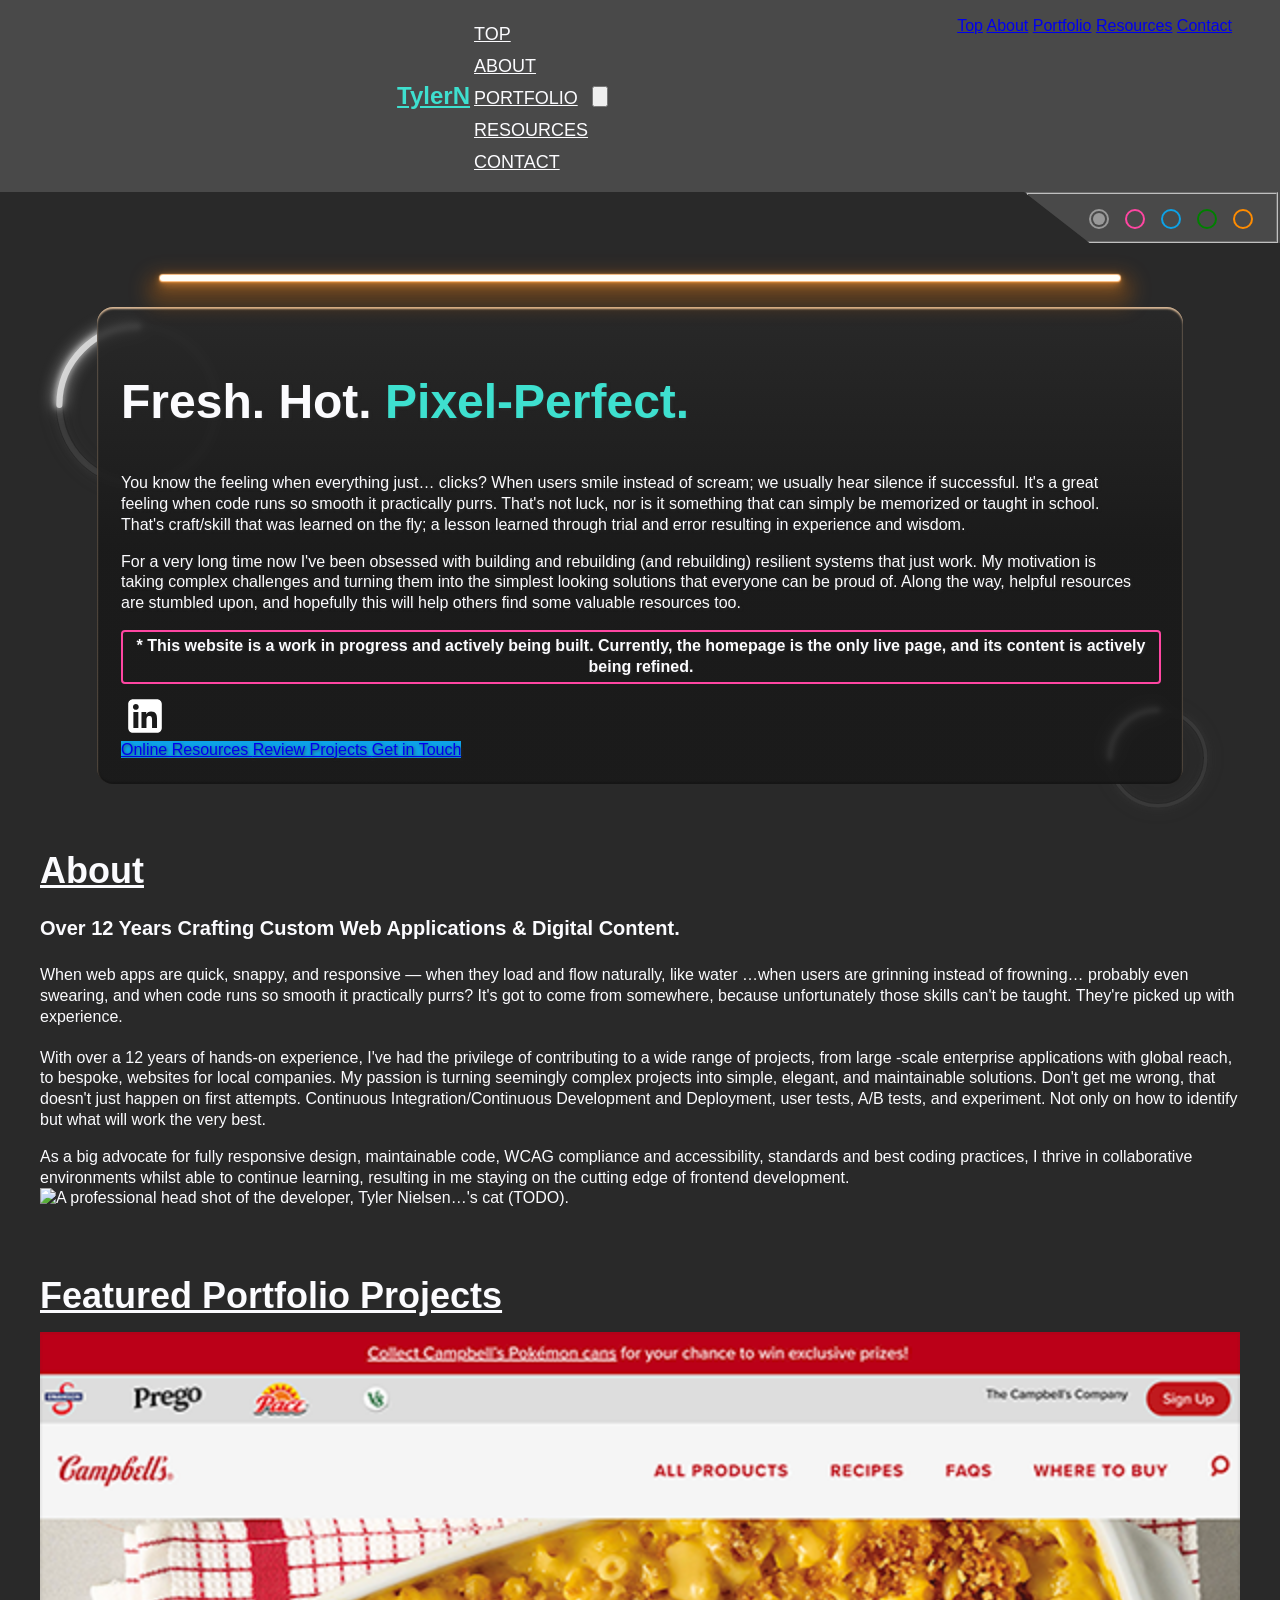
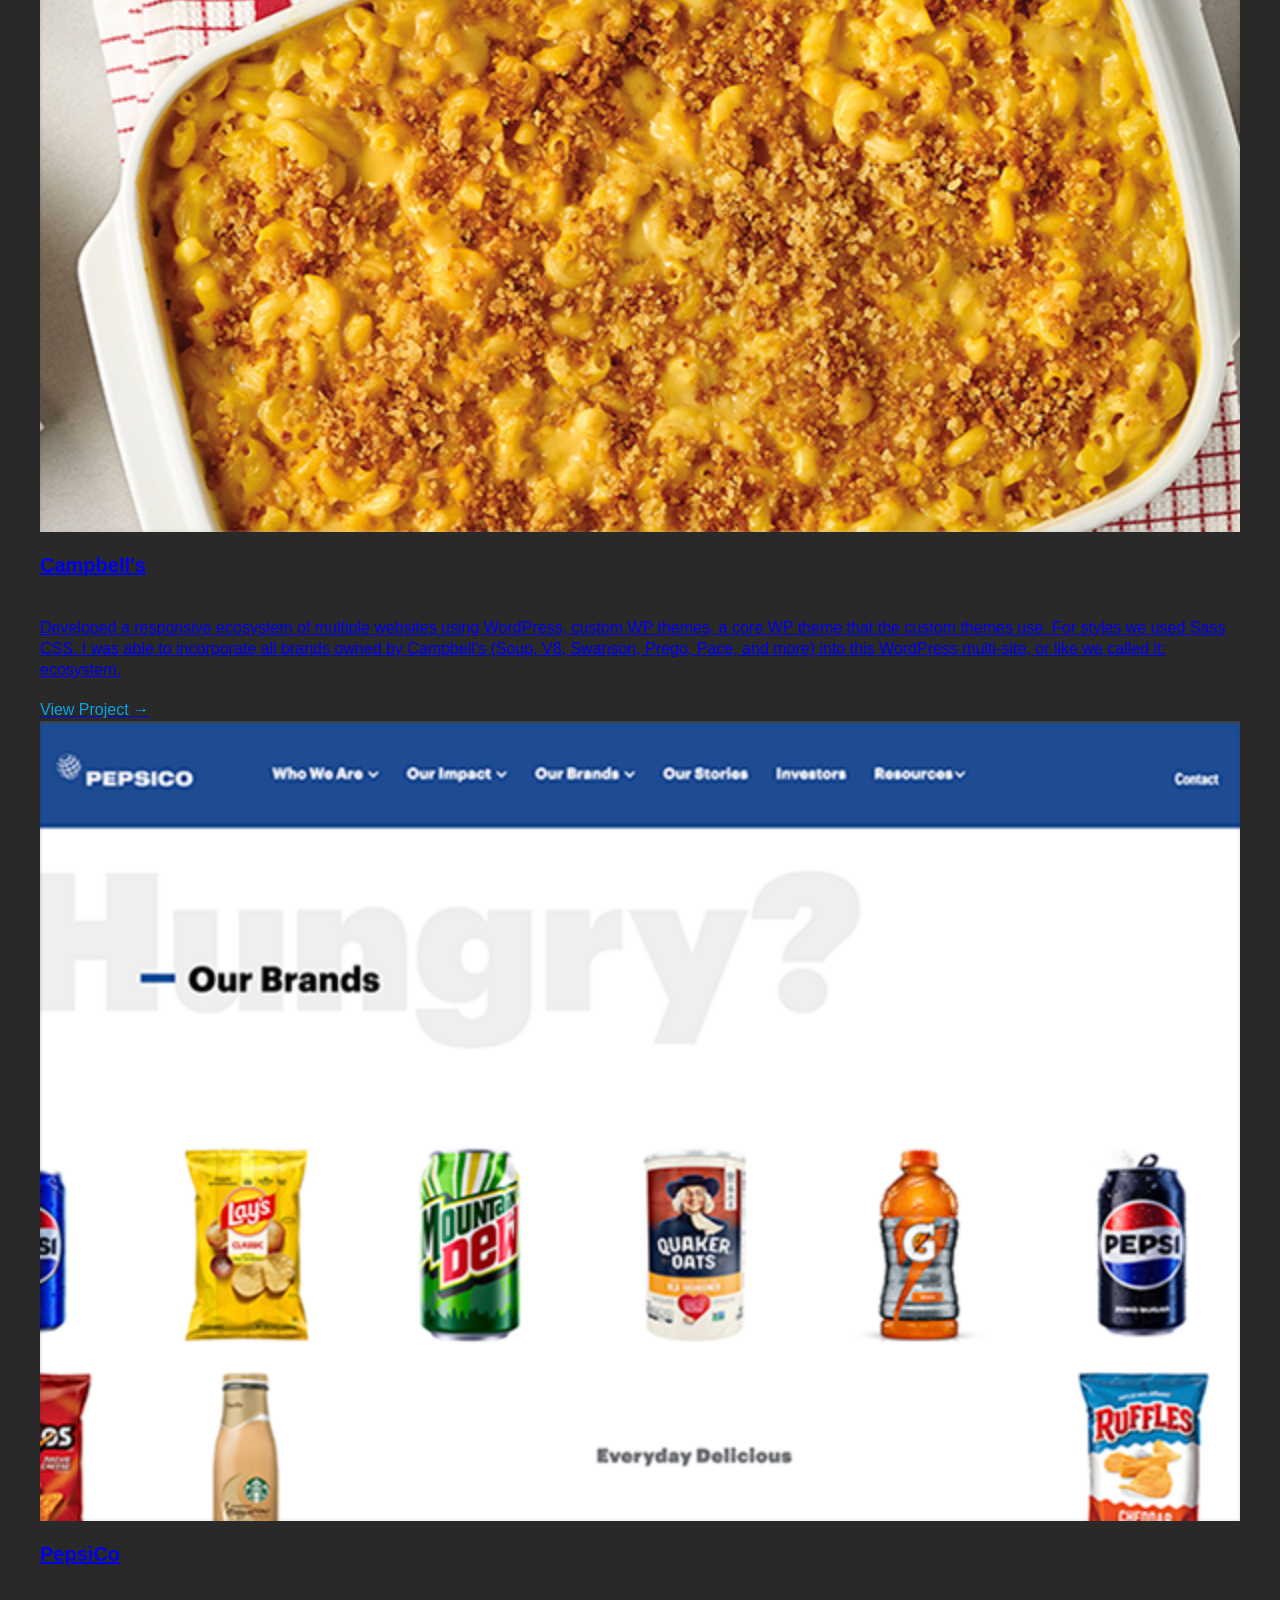
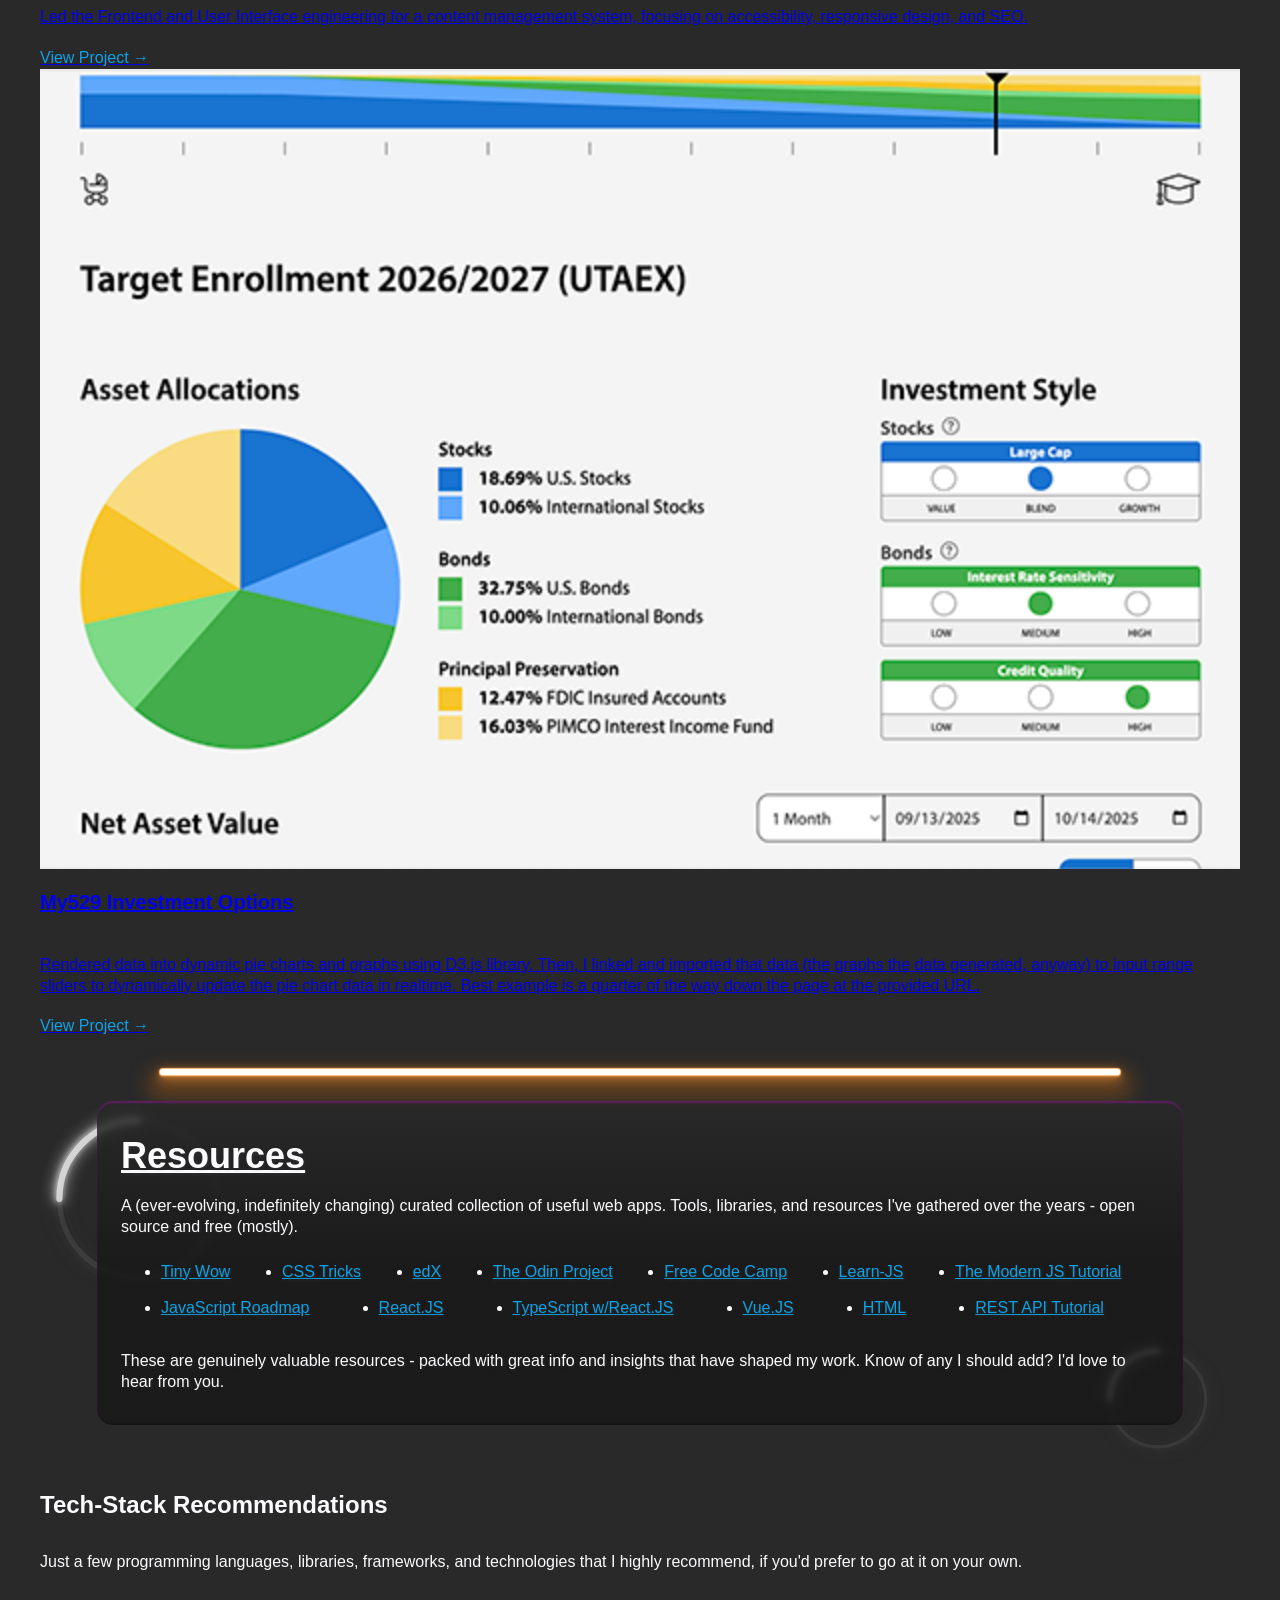
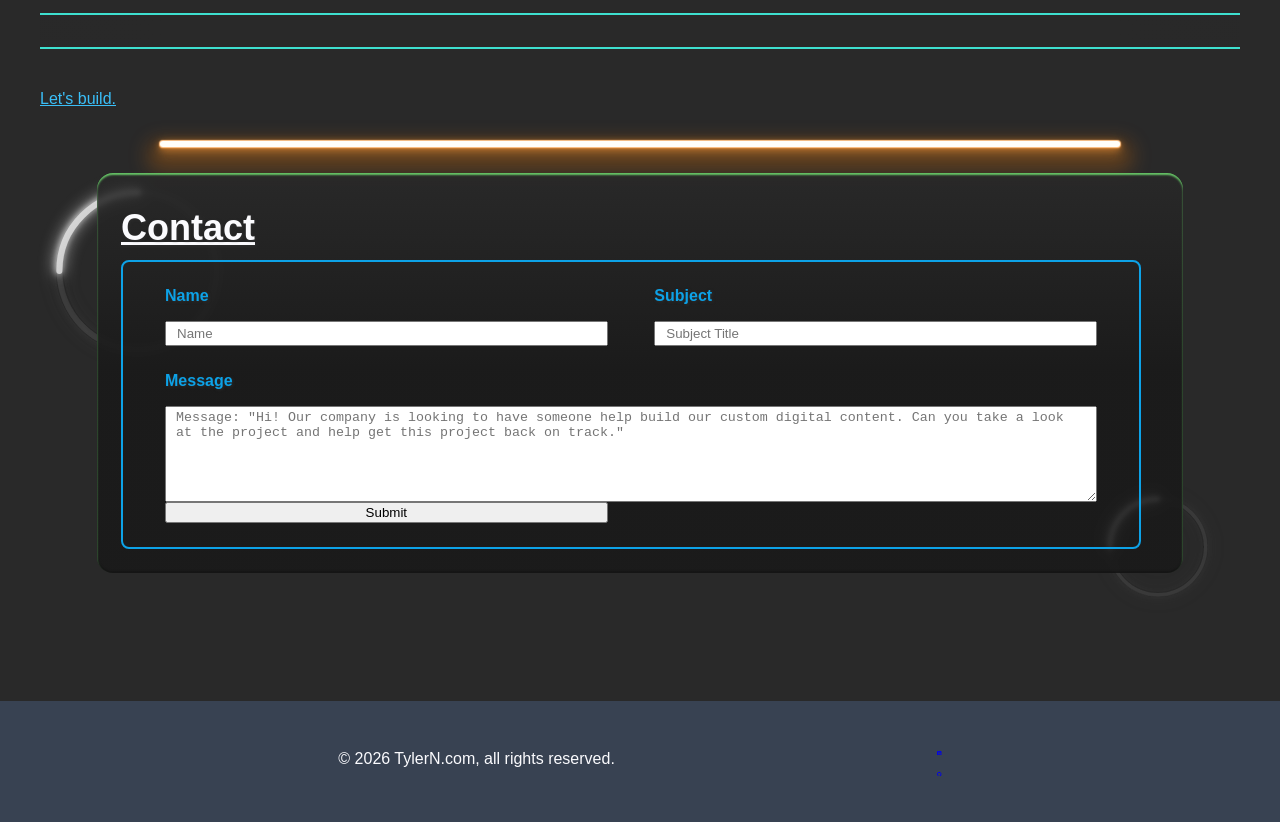
==== commit 32edaaa8: "reworking CSS a bit, updating JSON files" ====
--- a/index.html
+++ b/index.html
@@ -16,11 +16,11 @@
   <script type="module" src="js/index.js" defer></script>
 </head>
 <body>
-  <header class="bg-opacity-34 backdrop-blur-md">
+  <header class="">
     <nav class="container">
 
       <a href="#" class="logo text-2xl">
-        T is for Tech &amp; Tech is for T (Tyler).
+        TylerN
       </a>
 
       <div class="main-nav hidden md:flex space-x-8">
@@ -137,7 +137,7 @@
 
     <section id="about">
       <div class="mx-auto grid md:grid-cols-2 gap-12">
-        <div class="order-2 md:order-1 space-y-6">
+        <div class="order-1 md:order-1 space-y-6">
           <h2>About</h2>
           <h3>Over 12 Years Crafting Custom Web Applications &amp; Digital Content.</h3>
           <p class="leading-relaxed">
@@ -173,7 +173,7 @@
             Check Out My Full Portfolio<span class="animarrow">&rarr;</span>
           </a> -->
         </div>
-        <div class="order-1 md:order-2">
+        <div class="order-2 md:order-2">
           <img
             src="https://www.placecats.com/476/475"
             alt="A professional head shot of the developer, Tyler Nielsen…'s cat (TODO)."
